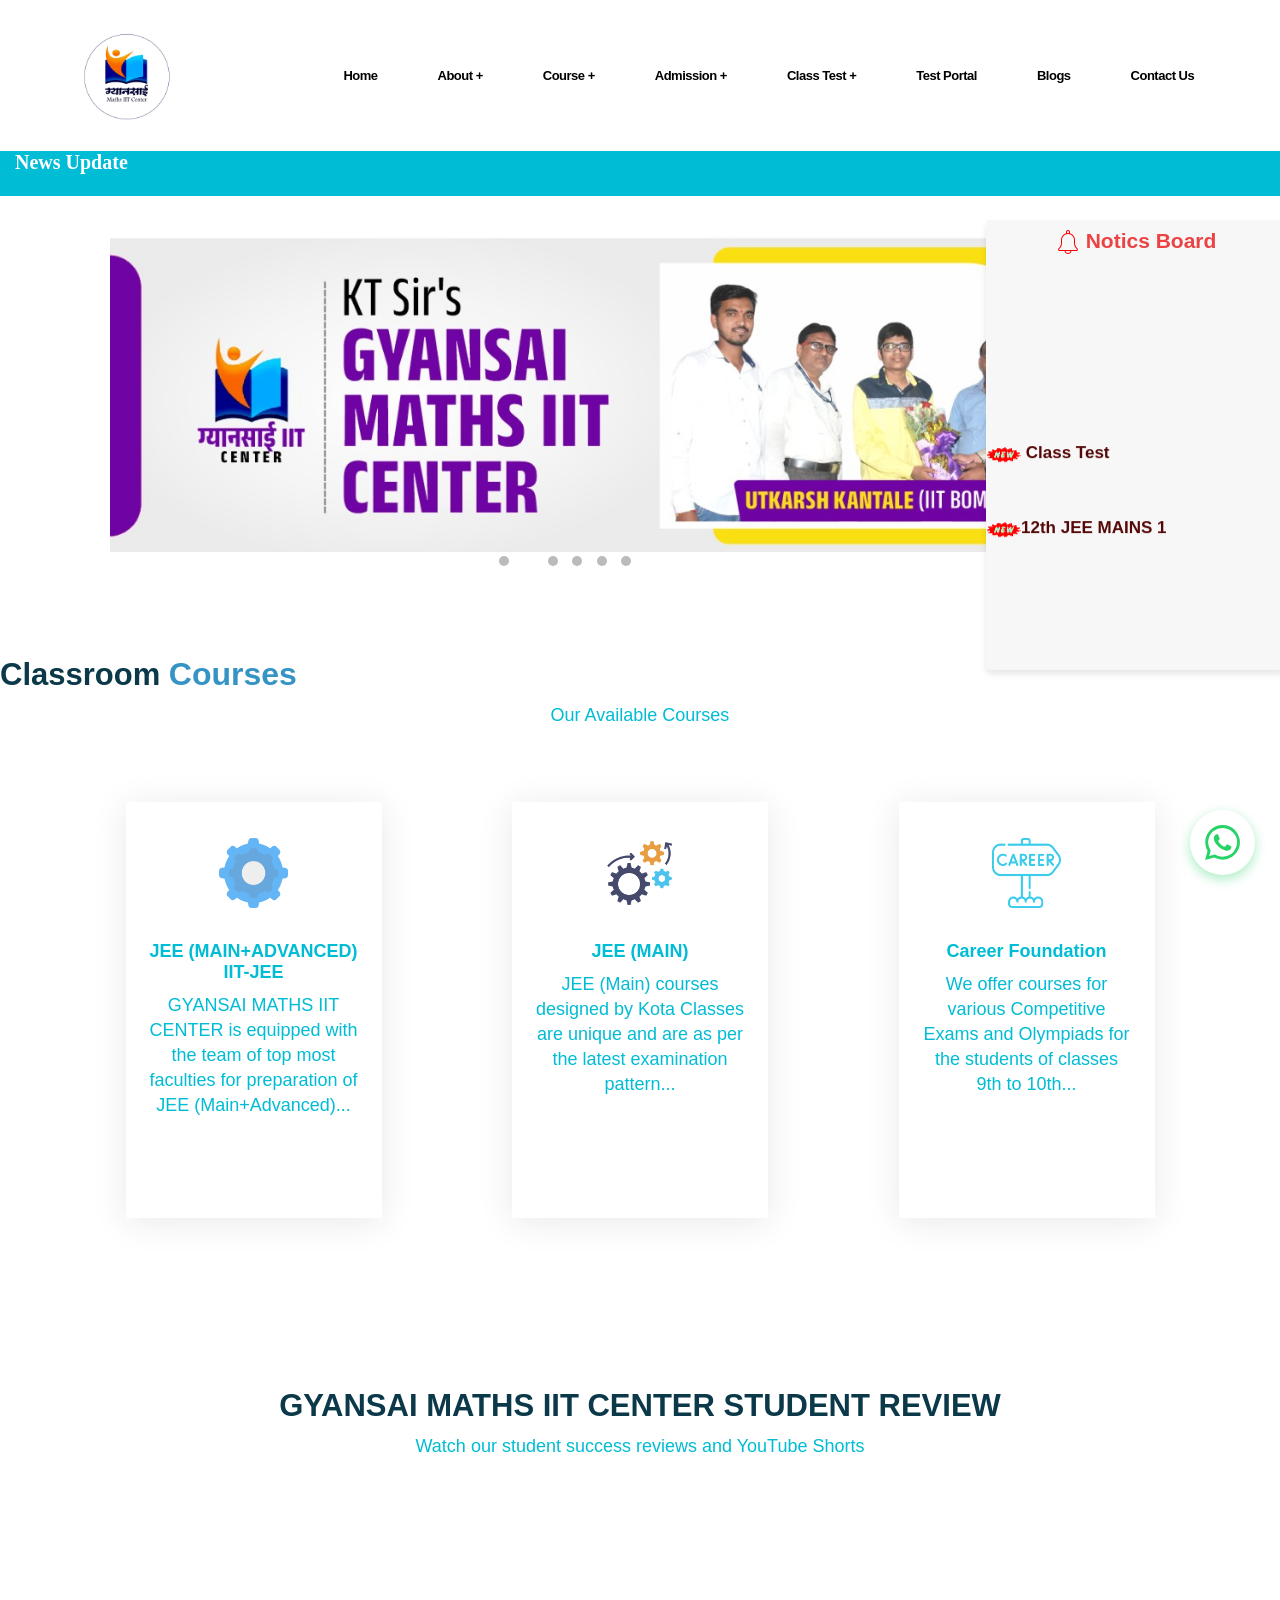
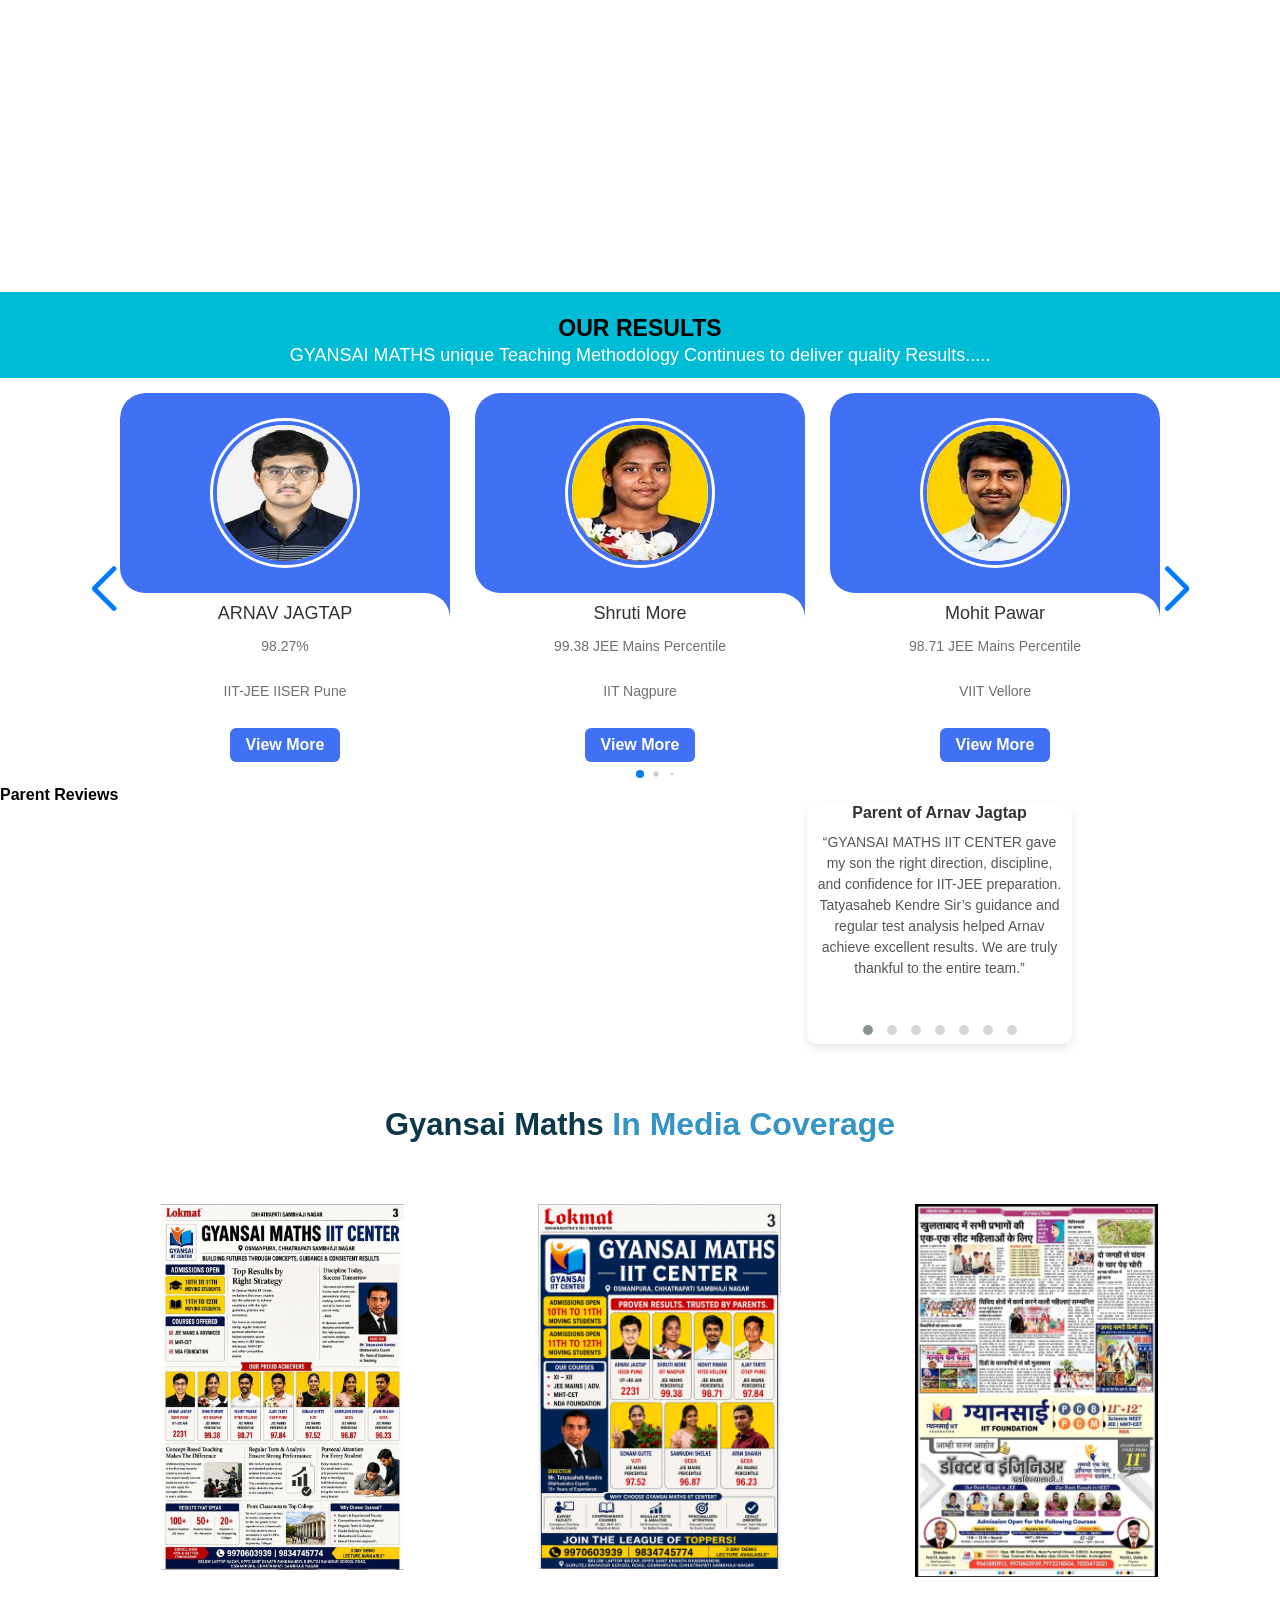
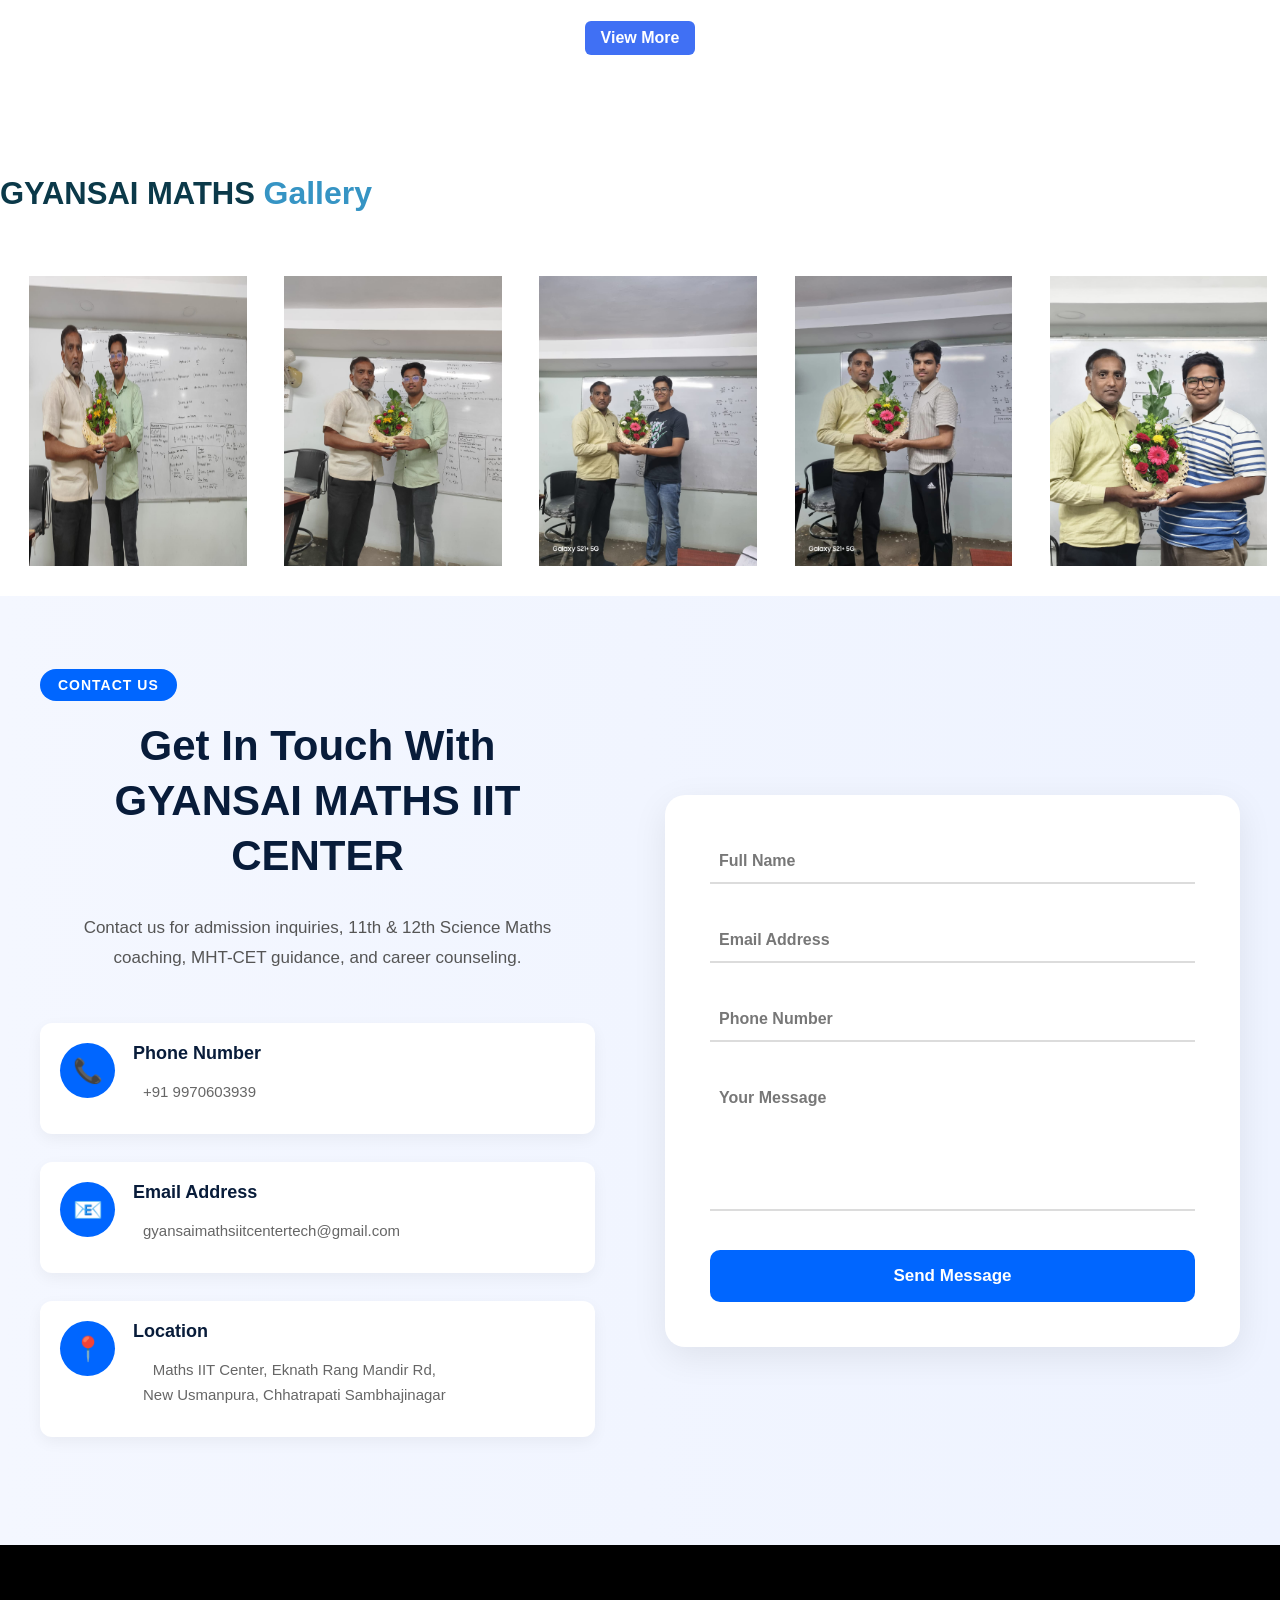
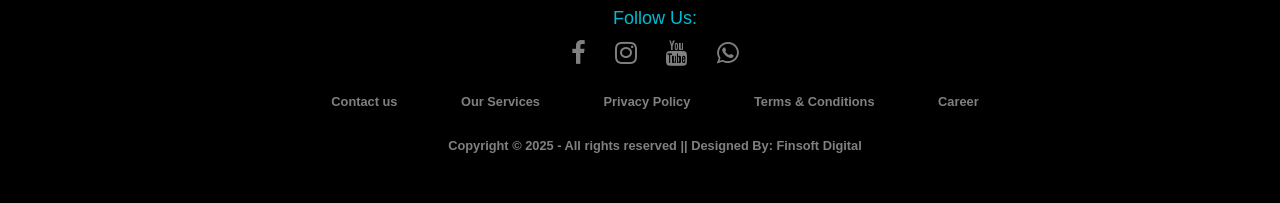
==== index.htm @ 5a216577 "Update index.htm" ====
<!DOCTYPE html>
<html lang="en">
<head>
  <!-- Basic / Required -->
  <meta charset="UTF-8" />
  <meta name="viewport" content="width=device-width, initial-scale=1.0, maximum-scale=1.0, user-scalable=0" />
  <meta name="google-site-verification" content="2CaYsDk8-Gr6R-3lxFHpQ73_ZTXXw2xbwAYenx_ipnk" />
  <meta name="msvalidate.01" content="D093EA30893CB1E4CBF8F2EE8A40C4C0" />
 <!-- Google tag (gtag.js) -->
<script async src="https://www.googletagmanager.com/gtag/js?id=G-86LS93M0ZH"></script>
<script>
  window.dataLayer = window.dataLayer || [];
  function gtag(){dataLayer.push(arguments);}
  gtag('js', new Date());

  gtag('config', 'G-86LS93M0ZH');
</script>
 <title>Best IIT JEE Maths Classes in Usmanpura Aurangabad | GYANSAI MATHS IIT CENTER</title>

<meta name="description" content="GYANSAI MATHS IIT CENTER is the best IIT JEE Maths coaching institute in Usmanpura Aurangabad (Chhatrapati Sambhajinagar). Expert Maths coaching for 11th, 12th Science, JEE Main, JEE Advanced, MHT CET, CBSE & State Board students." />

<meta name="keywords" content="best maths classes near me, top maths coaching near me, best IIT JEE maths classes near me, IIT JEE maths coaching Aurangabad, IIT JEE maths coaching Chhatrapati Sambhajinagar, maths classes in Usmanpura, best maths institute in Usmanpura Aurangabad, maths coaching classes near me, maths tuition classes near me, JEE Main maths coaching Aurangabad, JEE Advanced maths coaching Aurangabad, MHT CET maths coaching Aurangabad, 11th science maths classes Aurangabad, 12th science maths classes Aurangabad, CBSE maths coaching Aurangabad, State Board maths coaching Aurangabad, engineering entrance maths classes near me, foundation maths classes Aurangabad, best maths faculty in Aurangabad, maths academy Usmanpura, IIT foundation classes Aurangabad, competitive exam maths coaching Aurangabad, top rated maths classes Aurangabad, maths coaching for JEE near me, maths problem solving classes Aurangabad, online maths coaching Aurangabad, offline maths coaching Usmanpura, best coaching for IIT JEE maths, affordable maths coaching Aurangabad, expert maths teachers Aurangabad, GYANSAI MATHS IIT CENTER" />

<meta name="robots" content="index, follow" />

<meta name="author" content="GYANSAI MATHS IIT CENTER" />

<meta property="og:title" content="Best IIT JEE Maths Classes in Usmanpura Aurangabad | GYANSAI MATHS IIT CENTER" />

<meta property="og:description" content="Join GYANSAI MATHS IIT CENTER for IIT JEE, JEE Main, JEE Advanced, MHT CET, 11th & 12th Science Maths coaching in Aurangabad." />

<meta property="og:type" content="website" />

<meta property="og:url" content="https://gyansaimathsiitcenter.co.in/" />
  

<link rel="canonical" href="https://gyansaimathsiitcenter.co.in/" />
  <!-- Geo -->
  <meta name="geo.region" content="IN-MH" />
  <meta name="geo.placename" content="Chhatrapati Sambhajinagar, Aurangabad, Maharashtra" />
  <meta name="geo.position" content="19.8762;75.3433" />
  <meta name="ICBM" content="19.8762, 75.3433" />

  <!-- Open Graph -->
  <meta property="og:title" content="IIT JEE Coaching Aurangabad | GYANSAI MATHS IIT CENTER" />
  <meta property="og:description" content="IIT-JEE,  and Maths coaching for 11th and 12th students in Chhatrapati Sambhajinagar (Aurangabad)." />
  <meta property="og:image" content="https://gyansaimathsiitcenter.co.in/sai.jpeg" />
  <meta property="og:url" content="https://gyansaimathsiitcenter.co.in/" />
  <meta property="og:type" content="website" />

  <!-- Twitter Card -->
  <meta name="twitter:card" content="summary_large_image" />
  <meta name="twitter:title" content="IIT JEE Coaching Aurangabad | GYANSAI MATHS IIT CENTER" />
  <meta name="twitter:description" content="IIT-JEE, and Maths coaching for 11th and 12th students in Chhatrapati Sambhajinagar (Aurangabad)." />
  <meta name="twitter:image" content="https://gyansaimathsiitcenter.co.in/sai.jpeg" />

  <!-- Favicons & CSS -->
  <link rel="shortcut icon" type="image/x-icon" href="sai.jpeg" />
  <link rel="stylesheet" href="style.css" />
  <link rel="stylesheet" href="mediaquries.css" />

  <!-- Fonts -->
  <link rel="preconnect" href="https://fonts.googleapis.com" />
  <link rel="preconnect" href="https://fonts.gstatic.com" crossorigin />
  <link href="https://fonts.googleapis.com/css2?family=Montserrat&display=swap" rel="stylesheet" />

  <!-- Swiper CSS -->
  <link rel="stylesheet" href="https://cdn.jsdelivr.net/npm/swiper@11/swiper-bundle.min.css" />

  <!-- Owl Carousel CSS -->
  <link rel="stylesheet" href="https://cdnjs.cloudflare.com/ajax/libs/OwlCarousel2/2.3.4/assets/owl.carousel.min.css" />
  <link rel="stylesheet" href="https://cdnjs.cloudflare.com/ajax/libs/OwlCarousel2/2.3.4/assets/owl.theme.default.min.css" />

  <!-- Font Awesome -->
  <link rel="stylesheet" href="https://cdnjs.cloudflare.com/ajax/libs/font-awesome/4.7.0/css/font-awesome.min.css" />

  <!-- Extra Google fonts -->
  <link rel="preconnect" href="https://fonts.gstatic.com" />
  <link href="https://fonts.googleapis.com/css2?family=Fredoka+One&family=Play&display=swap" rel="stylesheet" />
</head>  <!-- Structured Data -->
  <script type="application/ld+json">
  {
    "@context": "https://schema.org",
    "@type": "EducationalOrganization",
    "name": "GYANSAI MATHS IIT CENTER",
    "url": "https://gyansaimathsiitcenter.co.in/",
    "logo": "https://gyansaimathsiitcenter.co.in/sai.jpeg",
    "image": "https://gyansaimathsiitcenter.co.in/sai.jpeg",
    "telephone": "+91-9970603939",
    "email": "gyansaimathsiitcentertech@gmail.com",
    "address": {
      "@type": "PostalAddress",
      "streetAddress": "Maths IIT Center, Eknath Rang Mandir Rd, opp. Sant, below Laptop Bazar, New Usmanpura",
      "addressLocality": "Chhatrapati Sambhajinagar",
      "addressRegion": "Maharashtra",
      "postalCode": "431001",
      "addressCountry": "IN"
    },
    "areaServed": "Chhatrapati Sambhajinagar, Aurangabad, Maharashtra"
  }
  </script>

  <script type="application/ld+json">
  {
    "@context": "https://schema.org",
    "@type": "FAQPage",
    "mainEntity": [
      {
        "@type": "Question",
        "name": "Which is the best IIT JEE coaching in Aurangabad?",
        "acceptedAnswer": {
          "@type": "Answer",
          "text": "GYANSAI MATHS IIT CENTER offers IIT-JEE coaching for students in Chhatrapati Sambhajinagar (Aurangabad)."
        }
      },
      {
        "@type": "Question",
        "name": "Do you provide coaching for 11th and 12th maths?",
        "acceptedAnswer": {
          "@type": "Answer",
          "text": "Yes, we provide coaching for 11th and 12th science students, including Maths and entrance exam preparation."
        }
      }
    ]
  }
  </script>

<style>
    .whatsapp-float {
      position: fixed;
      bottom: 20px;
      right: 20px;
      width: 60px;
      height: 60px;
      background: #25D366;
      border-radius: 50%;
      box-shadow: 0 4px 12px rgba(37, 211, 102, 0.4);
      z-index: 9999;
      display: flex;
      align-items: center;
      justify-content: center;
      text-decoration: none;
      transition: all 0.3s ease;
    }
    .whatsapp-float:hover {
      transform: scale(1.1);
      box-shadow: 0 6px 20px rgba(37, 211, 102, 0.6);
      bottom: 22px;
      right: 22px;
    }
    .whatsapp-float svg {
      width: 32px;
      height: 32px;
      fill: white;
    }
    @media (max-width: 480px) {
      .whatsapp-float { width: 55px; height: 55px; bottom: 15px; right: 15px; }
      .whatsapp-float svg { width: 28px; height: 28px; }
    }
    @media (max-width: 768px) {
      .whatsapp-float { width: 58px; height: 58px; bottom: 18px; right: 18px; }
    }
    @media (min-width: 1025px) {
      .whatsapp-float { width: 65px; height: 65px; bottom: 25px; right: 25px; }
      .whatsapp-float svg { width: 35px; height: 35px; }
    }
  </style>
</head>

<body>
  <a href="https://wa.me/919970603939?text=Hello%20I%20want%20details%20about%20GYANSAI%20Maths%20IIT%20Center"
     class="whatsapp-float"
     target="_blank"
     rel="noopener noreferrer">
    <svg id="Layer_1" data-name="Layer 1" xmlns="http://www.w3.org/2000/svg" viewBox="0 0 240 241.19">
      <defs>
        <style>.cls-1{fill:#25d366;fill-rule:evenodd;}</style>
      </defs>
      <title>whatsapp-color</title>
      <path class="cls-1" d="M205,35.05A118.61,118.61,0,0,0,120.46,0C54.6,0,1,53.61,1,119.51a119.5,119.5,0,0,0,16,59.74L0,241.19l63.36-16.63a119.43,119.43,0,0,0,57.08,14.57h0A119.54,119.54,0,0,0,205,35.07v0ZM120.5,219A99.18,99.18,0,0,1,69.91,205.1l-3.64-2.17-37.6,9.85,10-36.65-2.35-3.76A99.37,99.37,0,0,1,190.79,49.27,99.43,99.43,0,0,1,120.49,219ZM175,144.54c-3-1.51-17.67-8.71-20.39-9.71s-4.72-1.51-6.75,1.51-7.72,9.71-9.46,11.72-3.49,2.27-6.45.76-12.63-4.66-24-14.84A91.1,91.1,0,0,1,91.25,113.3c-1.75-3-.19-4.61,1.33-6.07s3-3.48,4.47-5.23a19.65,19.65,0,0,0,3-5,5.51,5.51,0,0,0-.24-5.23C99,90.27,93,75.57,90.6,69.58s-4.89-5-6.73-5.14-3.73-.09-5.7-.09a11,11,0,0,0-8,3.73C67.48,71.05,59.75,78.3,59.75,93s10.69,28.88,12.19,30.9S93,156.07,123,169c7.12,3.06,12.68,4.9,17,6.32a41.18,41.18,0,0,0,18.8,1.17c5.74-.84,17.66-7.21,20.17-14.18s2.5-13,1.75-14.19-2.69-2.06-5.7-3.59l0,0Z"/>
    </svg>
  </a>


  <section class="header">
    <nav class="nav-container">
      <a href="https://gyansaimathsiitcenter.co.in/">
        <img src="sai.jpeg" width="100" height="100" alt="GYANSAI MATHS IIT CENTER Logo" />
      </a>

      <button class="hamburger" id="hamburgerBtn" aria-label="Open menu">☰</button>

      <ul class="nav-list" id="navList">
        <li><a href="index.htm">Home</a></li>
        <li class="dropdown">
          <a href="#" class="dropbtn">About +</a>
          <ul class="dropdown-content">
            <li><a href="About.htm">About Us</a></li>
            <li><a href="founder.htm">Founder's Message</a></li>
          </ul>
        </li>
        <li class="dropdown">
          <a href="#" class="dropbtn">Course +</a>
          <ul class="dropdown-content">
            <li><a href="engg.htm">Engineer</a></li>
           
            <li><a href="carrer.htm">Career Foundation</a></li>
          </ul>
        </li>
        <li class="dropdown">
          <a href="#" class="dropbtn">Admission +</a>
          <ul class="dropdown-content">
            
            <li><a href="#">Admission Procedure</a></li>
            <li><a href="#">Online Application Form</a></li>
          </ul>
        </li>
        <li class="dropdown">
          <a href="#" class="dropbtn">Class Test +</a>
          <ul class="dropdown-content">
           
            <li><a href="https://nta.ac.in/Quiz">NTA Mock Test</a></li>
            <li><a href="https://www.mockers.in/exam/jee-main-mock-test">JEE Mock Test</a></li>
            <li><a href="https://www.mockers.in/exam/"> Mock Test</a></li>
          </ul>
        </li>
        <li class="dropdown">
          <a href="mock.htm" class="dropbtn">Test Portal </a>
        <ul class="dropdown-content">
          </ul>
        </li>
        <li><a href="blog.html">Blogs</a></li>
        <li><a href="Contact.htm">Contact Us</a></li>
      </ul>
    </nav>
  </section>

  <style>
    ul, ol {
      list-style: none;
      padding-left: 0;
      margin: 0;
    }
    .nav-list li::marker,
    .dropdown-content li::marker {
      content: none;
    }
    .dropdown-content li {
      margin: 5px 0;
    }
    .nav-container {
      display: flex;
      align-items: center;
      justify-content: space-between;
    }
    .nav-list {
      display: flex;
      list-style: none;
      gap: 20px;
    }
    .nav-list li a {
      text-decoration: none;
      color: #000;
    }
    .dropdown-content {
      display: none;
      position: absolute;
      list-style: none;
      background: #fff;
      margin-top: 5px;
      padding: 10px;
      box-shadow: 0 2px 5px rgba(0,0,0,0.2);
    }
    .dropdown:hover .dropdown-content {
      display: block;
    }
    .hamburger {
      display: none;
      font-size: 28px;
      background: none;
      border: none;
      cursor: pointer;
    }
    @media (max-width: 900px) {
      .nav-list {
        position: fixed;
        top: 0;
        right: -300px;
        height: 101%;
        width: 210px;
        background: rgba(53, 200, 226, 0.8);
        backdrop-filter: blur(10px);
        flex-direction: column;
        padding: 50px 20px;
        gap: 15px;
        transition: right 0.3s ease;
        z-index: 999;
      }
      .nav-list.open {
        right: 0;
      }
      .hamburger {
        display: block;
      }
      .dropdown-content {
        position: static;
        box-shadow: none;
        padding-left: 15px;
        background: transparent;
      }
      .dropdown > a::after {
        content: ' ?';
        font-size: 12px;
      }
    }
  </style>

  <script>
    const navList = document.getElementById('navList');
    const hamburgerBtn = document.getElementById('hamburgerBtn');
    hamburgerBtn.addEventListener('click', () => {
      navList.classList.toggle('open');
    });
    document.addEventListener('click', function(e){
      if (!navList.contains(e.target) && !hamburgerBtn.contains(e.target)) {
        navList.classList.remove('open');
      }
    });
  </script>

  <div class="top-header">
    <div class="container">
      <div class="width-1">
        <b class="news-list">News Update</b>
        <marquee class="quote" onmouseout="start()" onmousemove="stop()">
          
          <img src="index.gif" alt="" />
          <a href="#" target="_blank" style="color: white;">Admission Open 2026</a>
          <img src="index.gif" alt="" />
          <img src="index.gif" alt="" />
          <a href="#" target="_blank" style="color: white;">Exam Registration 2026</a>
          <img src="index.gif" alt="" />
        </marquee>
      </div>
    </div>
  </div>

  <div class="slideshow-container">
    <div class="mySlides fade">
      <div class="numbertext"></div>
      <img src="1.jpeg" style="width: 100%;" alt="" />
    </div>
    <div class="mySlides fade">
      <div class="numbertext"></div>
      <img src="2.jpeg" style="width: 150%;" alt="" />
    </div>
    <div class="mySlides fade">
      <div class="numbertext"></div>
      <img src="WhatsApp Image 2026-05-02 at 10.20.27 PM.jpeg" style="width:50%; display:block; margin:auto;" alt="" />
    </div>
    <div class="mySlides fade">
      <div class="numbertext"></div>
      <img src="WhatsApp Image 2026-05-02 at 10.20.27 PM (1).jpeg" style="width:50%; display:block; margin:auto;" alt="" />
    </div>
    <div class="mySlides fade">
      <div class="numbertext"></div>
      <img src="WhatsApp Image 2026-05-02 at 10.20.27 PM (2).jpeg" style="width:50%; display:block; margin:auto;" alt="" />
    </div>
    <div class="mySlides fade">
      <div class="numbertext"></div>
      <img src="WhatsApp Image 2026-05-02 at 10.20.28 PM (1).jpeg" style="width:50%; display:block; margin:auto;" alt="" />
    </div>

    <div style="text-align:center">
      <span class="dot"></span>
      <span class="dot"></span>
      <span class="dot"></span>
      <span class="dot"></span>
      <span class="dot"></span>
      <span class="dot"></span>
    </div>
  </div>

  <div class="width-100"></div>
  <div class="notices-board">
    <div class="heading-sect">
      <h3 class="head-title"><img src="001-bell.png" alt="" /> Notics Board</h3>
    </div>
    <marquee width="100%" direction="up" height="320px" onmouseout="start()" onmousemove="stop()">
      <ul class="notices-board-ul">
        <li><img src="index.gif" alt="" /><a href="#"> Class Test</a></li>
        <li><img src="index.gif" alt="" /><a href="#">12th JEE MAINS 1</a></li>
        <li><img src="index.gif" alt="" /><a href="#">JEE Main Practices Test</a></li>
        <li><img src="index.gif" alt="" /><a href="#">JEE Advances Practices Test</a></li>
        <li><img src="index.gif" alt="" /><a href="#">JEE Main/Advanced</a></li>
        <li><img src="index.gif" alt="" /><a href="#">JEE 11th</a></li>
        <li><img src="index.gif" alt="" /><a href="#">JEE 12th</a></li>
      </ul>
    </marquee>
  </div>

  <h1>Classroom <span class="cs-text">Courses</span></h1>
  <p>Our Available Courses</p>

  <div class="row">
    <div class="course-col">
      <img src="setting.png" class="center" alt="" />
      <h2>JEE (MAIN+ADVANCED) IIT-JEE</h2>
      <p>GYANSAI MATHS IIT CENTER is equipped with the team of top most faculties for preparation of JEE (Main+Advanced)...</p>
    </div>
    <div class="course-col">
      <img src="engineering.png" class="center" alt="" />
      <h2>JEE (MAIN)</h2>
      <p>JEE (Main) courses designed by Kota Classes are unique and are as per the latest examination pattern...</p>
    </div>
    <div class="course-col">
      <img src="career.png" class="center" alt="" />
      <h2>Career Foundation</h2>
      <p>We offer courses for various Competitive Exams and Olympiads for the students of classes 9th to 10th...</p>
    </div>
  </div>

 <section class="Campus">
  <h1>GYANSAI MATHS IIT CENTER STUDENT REVIEW</h1>
  <p>Watch our student success reviews and YouTube Shorts</p>

  <div class="row">

    <!-- SHORT 1 -->
    <div class="Campus-col">
      <iframe 
        width="100%" 
        height="315"
        src="https://www.youtube.com/embed/iEl-izaMYNY"
        title="Student Review Video"
        frameborder="0"
        allow="accelerometer; autoplay; clipboard-write; encrypted-media; gyroscope; picture-in-picture; web-share"
        allowfullscreen>
      </iframe>
    </div>

    <!-- SHORT 2 -->
    <div class="Campus-col">
      <iframe 
        width="100%" 
        height="315"
        src="https://youtube.com/embed/uFzOa2157rU?feature=share"
        title="Student Review Video"
        frameborder="0"
        allow="accelerometer; autoplay; clipboard-write; encrypted-media; gyroscope; picture-in-picture; web-share"
        allowfullscreen>
      </iframe>
    </div>

    <!-- SHORT 3 -->
    <div class="Campus-col">
      <iframe 
        width="100%" 
        height="315"
        src="https://youtube.com/embed/wJRW0K-BycM?feature=share"
        title="Student Review Video"
        frameborder="0"
        allow="accelerometer; autoplay; clipboard-write; encrypted-media; gyroscope; picture-in-picture; web-share"
        allowfullscreen>
      </iframe>
    </div>

   

  </div>
</section>
  <section class="Result">
    <b class="OUR-RESULT">OUR RESULTS</b>
    <p class="ass">GYANSAI MATHS unique Teaching Methodology Continues to deliver quality Results.....</p>
  </section>

  <section class="slider">
    <div class="slide-container swiper">
      <div class="slide-content">
        <div class="card-wrapper swiper-wrapper">
          <div class="card swiper-slide">
            <div class="image-content">
              <span class="overlay"></span>
              <div class="card-image">
                <img src="WhatsApp Image 2026-05-02 at 8.42.51 PM.jpeg" alt="" class="card-img" />
              </div>
            </div>
            <div class="card-content">
              <h2 class="name">ARNAV JAGTAP</h2>
              <p class="description">98.27%</p>
              <p class="description">IIT-JEE IISER Pune</p>
              <button class="button">View More</button>
            </div>
          </div>

          <div class="card swiper-slide">
            <div class="image-content">
              <span class="overlay"></span>
              <div class="card-image">
                <img src="WhatsApp Image 2026-05-06 at 9.57.47 AM (1).jpeg" alt="" class="card-img" />
              </div>
            </div>
            <div class="card-content">
              <h2 class="name">Shruti More</h2>
              <p class="description">99.38 JEE Mains Percentile</p>
              <p class="description">IIT Nagpure</p>
              <button class="button">View More</button>
            </div>
          </div>

          <div class="card swiper-slide">
            <div class="image-content">
              <span class="overlay"></span>
              <div class="card-image">
                <img src="mo.jpeg" alt="" class="card-img" />
              </div>
            </div>
            <div class="card-content">
              <h2 class="name">Mohit Pawar </h2>
              <p class="description">98.71 JEE Mains Percentile</p>
              <p class="description">VIIT Vellore</p>
              <button class="button">View More</button>
            </div>
          </div>

          <div class="card swiper-slide">
            <div class="image-content">
              <span class="overlay"></span>
              <div class="card-image">
                <img src="at.jpeg" alt="" class="card-img" />
              </div>
            </div>
            <div class="card-content">
              <h2 class="name">Ajay Terte</h2>
              <p class="description">97.84 JEE Mains Percentile</p>
              <p class="description">COEP-Pune</p>
              <button class="button">View More</button>
            </div>
          </div>

          <div class="card swiper-slide">
            <div class="image-content">
              <span class="overlay"></span>
              <div class="card-image">
                <img src="sg.jpeg" alt="" class="card-img" />
              </div>
            </div>
            <div class="card-content">
              <h2 class="name">Sonam Gutte</h2>
              <p class="description">97.52 JEE Mains Percentile</p>
              <p class="description">VJIT.</p>
              <button class="button">View More</button>
            </div>
          </div>

          <div class="card swiper-slide">
            <div class="image-content">
              <span class="overlay"></span>
              <div class="card-image">
                <img src="ss.jpeg" alt="" class="card-img" />
              </div>
            </div>
            <div class="card-content">
              <h2 class="name">Samrudhi Shelke</h2>
              <p class="description">96.87 JEE Mains Percentile</p>
              <p class="description">GECA.</p>
              <button class="button">View More</button>
            </div>
          </div>

          <div class="card swiper-slide">
            <div class="image-content">
              <span class="overlay"></span>
              <div class="card-image">
                <img src="AS.jpeg" alt="" class="card-img" />
              </div>
            </div>
            <div class="card-content">
              <h2 class="name">Ayan Shaikh</h2>
              <p class="description">96.23 JEE Mains Percentile</p>
              <p class="description">GCEA.</p>
              <button class="button">View More</button>
            </div>
          </div>

          
        </div>
      </div>
      <div class="swiper-button-next swiper-navBtn"></div>
      <div class="swiper-button-prev swiper-navBtn"></div>
      <div class="swiper-pagination"></div>
    </div>
  </section>

 <section class="testimonals">
  <b>Parent Reviews</b>

  <div class="testimonial-container">
    <div id="testimonial-slider" class="owl-carousel owl-theme">

      <div class="testimonial">
        <h3>Parent of Arnav Jagtap</h3>
        <p>
          “GYANSAI MATHS IIT CENTER gave my son the right direction, discipline, and confidence for IIT-JEE preparation. Tatyasaheb Kendre Sir’s guidance and regular test analysis helped Arnav achieve excellent results. We are truly thankful to the entire team.”
        </p>
      </div>

      <div class="testimonial">
        <h3>Parent of Shruti More</h3>
        <p>
          “The teaching quality at GYANSAI MATHS IIT CENTER is outstanding. Shruti improved her concepts and problem-solving skills tremendously under expert mentorship. Personalized attention and motivation made a huge difference in her success.”
        </p>
      </div>

      <div class="testimonial">
        <h3>Parent of Mohit Pawar</h3>
        <p>
          “We are very happy with the dedication and support provided by the institute. Regular practice sessions, doubt-solving, and disciplined preparation helped Mohit perform confidently in competitive exams.”
        </p>
      </div>

      <div class="testimonial">
        <h3>Parent of Ajay Tarte</h3>
        <p>
          “GYANSAI MATHS IIT CENTER maintains a perfect academic environment for serious students. The faculty focuses on conceptual learning and continuous improvement. Ajay’s success became possible because of proper guidance and consistent encouragement.”
        </p>
      </div>

      <div class="testimonial">
        <h3>Parent of Sonam Gutte</h3>
        <p>
          “The institute not only teaches academics but also builds confidence in students. The regular tests, performance tracking, and personal mentoring helped Sonam achieve her goals. We highly recommend GYANSAI MATHS IIT CENTER.”
        </p>
      </div>

      <div class="testimonial">
        <h3>Parent of Samrudhi Shelke</h3>
        <p>
          “We are grateful to Tatyasaheb Kendre Sir and the faculty team for their continuous support. The structured study plan and quality teaching helped Samrudhi improve significantly and secure an excellent percentile.”
        </p>
      </div>

      <div class="testimonial">
        <h3>Parent of Ayan Shaikh</h3>
        <p>
          “Excellent teaching methodology and disciplined preparation are the biggest strengths of GYANSAI MATHS IIT CENTER. The institute constantly motivated Ayan and helped him stay focused throughout his JEE preparation journey.”
        </p>
      </div>

    </div>
  </div>
</section>

  <section class="Media">
    <h1>Gyansai Maths <span class="cs-text">In Media Coverage</span></h1>
    <div class="row">
      <div class="Media-col"><img src="MEDIA.jpeg" alt="" /><div class="layer"></div></div>
      <div class="Media-col"><img src="MEDIA2.jpeg" alt="" /><div class="layer"></div></div>
      <div class="Media-col"><img src="WhatsApp Image 2026-05-06 at 11.00.35 AM.jpeg" alt="" /><div class="layer"></div></div>
 
    </div>
    <a href="media.html"><button class="button">View More</button></a>
  </section>

  <section class="Gallery">
    <h1>GYANSAI MATHS <span class="cs-text">Gallery</span></h1>
    <div class="row">
      <div class="Media-col-lo"><img src="m1 (1).jpeg" alt="" /><div class="layer"></div></div>
      <div class="Media-col-lo"><img src="m1 (2).jpeg" alt="" /><div class="layer"></div></div>
      <div class="Media-col-lo"><img src="m1 (3).jpeg" alt="" /><div class="layer"></div></div>
      <div class="Media-col-lo"><img src="m1 (4).jpeg" alt="" /><div class="layer"></div></div>
      <div class="Media-col-lo"><img src="m1 (5).jpeg" alt="" /><div class="layer"></div></div>
    </div>

  </section>

<!-- ================= CONTACT US SECTION START ================= -->

<section class="contact-section">
  <div class="contact-container">

    <!-- LEFT SIDE -->
    <div class="contact-left">
      <span class="contact-tag">CONTACT US</span>

      <h2>Get In Touch With <br> GYANSAI MATHS IIT CENTER</h2>

      <p>
        Contact us for admission inquiries,
        11th & 12th Science Maths coaching,
        MHT-CET guidance, and career counseling.
      </p>

      <div class="contact-details">

        <div class="detail-box">
          <div class="detail-icon">📞</div>
          <div>
            <h4>Phone Number</h4>
            <p>+91 9970603939</p>
          </div>
        </div>

        <div class="detail-box">
          <div class="detail-icon">📧</div>
          <div>
            <h4>Email Address</h4>
            <p>gyansaimathsiitcentertech@gmail.com</p>
          </div>
        </div>

        <div class="detail-box">
          <div class="detail-icon">📍</div>
          <div>
            <h4>Location</h4>
            <p>
              Maths IIT Center, Eknath Rang Mandir Rd,<br>
              New Usmanpura, Chhatrapati Sambhajinagar
            </p>
          </div>
        </div>

      </div>
    </div>

    <!-- RIGHT SIDE -->
    <div class="contact-right">

      <!-- UPDATED FORM -->
      <form id="contactForm">

        <div class="input-group">
          <input type="text" name="name" required>
          <label>Full Name</label>
        </div>

        <div class="input-group">
          <input type="email" name="email" required>
          <label>Email Address</label>
        </div>

        <div class="input-group">
          <input type="tel" name="phone" required>
          <label>Phone Number</label>
        </div>

        <div class="input-group">
          <textarea name="message" rows="6" required></textarea>
          <label>Your Message</label>
        </div>

        <button type="submit" class="contact-btn" id="submitBtn">
          Send Message
        </button>

      </form>

    </div>

  </div>
</section>

<!-- SUCCESS POPUP -->

<div id="successPopup" class="popup-success">
  <div class="popup-content">

    <div class="check-icon">✓</div>

    <h3>Message Sent Successfully!</h3>

    <p>
      Thank you for contacting
      GYANSAI MATHS IIT CENTER.
    </p>

    <button onclick="closePopup()">
      OK
    </button>

  </div>
</div>

<!-- ================= CONTACT US SECTION END ================= -->

<style>

/* ================= CONTACT SECTION ================= */

.contact-section{
  width:100%;
  padding:80px 20px;
  background:linear-gradient(to right,#f4f7ff,#eef3ff);
  font-family:'Montserrat',sans-serif;
}

.contact-container{
  max-width:1200px;
  margin:auto;
  display:grid;
  grid-template-columns:1fr 1fr;
  gap:50px;
  align-items:center;
}

/* LEFT SIDE */

.contact-left{
  padding-right:20px;
}

.contact-tag{
  background:#0066ff;
  color:#fff;
  padding:8px 18px;
  border-radius:30px;
  font-size:14px;
  font-weight:600;
  letter-spacing:1px;
}

.contact-left h2{
  font-size:42px;
  color:#081c3a;
  margin-top:25px;
  margin-bottom:20px;
  line-height:1.3;
}

.contact-left p{
  color:#555;
  font-size:17px;
  line-height:30px;
}

.contact-details{
  margin-top:40px;
}

.detail-box{
  display:flex;
  align-items:flex-start;
  gap:18px;
  margin-bottom:28px;
  background:#fff;
  padding:20px;
  border-radius:12px;
  box-shadow:0 5px 15px rgba(0,0,0,0.05);
  transition:0.3s;
}

.detail-box:hover{
  transform:translateY(-5px);
}

.detail-icon{
  width:55px;
  height:55px;
  min-width:55px;
  background:#0066ff;
  color:#fff;
  border-radius:50%;
  display:flex;
  align-items:center;
  justify-content:center;
  font-size:24px;
}

.detail-box h4{
  font-size:18px;
  margin-bottom:5px;
  color:#081c3a;
}

.detail-box p{
  font-size:15px;
  line-height:25px;
  color:#666;
}

/* RIGHT SIDE */

.contact-right{
  background:#fff;
  padding:45px;
  border-radius:20px;
  box-shadow:0 10px 35px rgba(0,0,0,0.08);
}

/* INPUT */

.input-group{
  position:relative;
  margin-bottom:35px;
}

.input-group input,
.input-group textarea{
  width:100%;
  border:none;
  border-bottom:2px solid #dcdcdc;
  outline:none;
  background:transparent;
  font-size:16px;
  padding:12px 5px;
  transition:0.3s;
  color:#111;
  resize:none;
}

.input-group label{
  position:absolute;
  left:5px;
  top:12px;
  color:#777;
  transition:0.3s;
  pointer-events:none;
  background:#fff;
  padding:0 4px;
}

.input-group input:focus,
.input-group textarea:focus{
  border-color:#0066ff;
}

.input-group input:focus ~ label,
.input-group input:valid ~ label,
.input-group textarea:focus ~ label,
.input-group textarea:valid ~ label{
  top:-12px;
  font-size:13px;
  color:#0066ff;
}

/* BUTTON */

.contact-btn{
  width:100%;
  padding:16px;
  background:#0066ff;
  color:#fff;
  border:none;
  border-radius:10px;
  font-size:17px;
  font-weight:600;
  cursor:pointer;
  transition:0.3s;
}

.contact-btn:hover{
  background:#004ecc;
  transform:translateY(-2px);
  box-shadow:0 8px 20px rgba(0,102,255,0.3);
}

/* SUCCESS POPUP */

.popup-success{
  position:fixed;
  top:0;
  left:0;
  width:100%;
  height:100vh;
  background:rgba(0,0,0,0.6);
  display:none;
  align-items:center;
  justify-content:center;
  z-index:99999;
}

.popup-content{
  background:#fff;
  width:90%;
  max-width:400px;
  text-align:center;
  padding:35px 25px;
  border-radius:18px;
  animation:popupAnim 0.3s ease;
}

.check-icon{
  width:80px;
  height:80px;
  background:#28a745;
  color:#fff;
  border-radius:50%;
  display:flex;
  align-items:center;
  justify-content:center;
  font-size:40px;
  margin:0 auto 20px;
}

.popup-content h3{
  font-size:28px;
  color:#081c3a;
  margin-bottom:10px;
}

.popup-content p{
  color:#666;
  margin-bottom:25px;
  line-height:26px;
}

.popup-content button{
  background:#0066ff;
  color:#fff;
  border:none;
  padding:12px 30px;
  border-radius:8px;
  cursor:pointer;
  font-size:16px;
}

.popup-content button:hover{
  background:#004ecc;
}

@keyframes popupAnim{
  from{
    transform:scale(0.7);
    opacity:0;
  }
  to{
    transform:scale(1);
    opacity:1;
  }
}

/* MOBILE RESPONSIVE */

@media(max-width:991px){

  .contact-container{
    grid-template-columns:1fr;
  }

  .contact-left{
    text-align:center;
    padding-right:0;
  }

  .contact-left h2{
    font-size:34px;
  }

  .detail-box{
    text-align:left;
  }
}

@media(max-width:600px){

  .contact-section{
    padding:60px 15px;
  }

  .contact-left h2{
    font-size:28px;
  }

  .contact-right{
    padding:30px 20px;
  }

  .detail-box{
    flex-direction:column;
    align-items:flex-start;
  }

  .detail-icon{
    width:50px;
    height:50px;
    font-size:20px;
  }

}

/* ================= FORM SCRIPT ================= */

</style>

<script>

const form = document.getElementById("contactForm");
const popup = document.getElementById("successPopup");
const submitBtn = document.getElementById("submitBtn");

form.addEventListener("submit", async function(e){

  e.preventDefault();

  submitBtn.innerHTML = "Sending...";
  submitBtn.disabled = true;

  const formData = new FormData(form);

  try{

    const response = await fetch("https://formbold.com/s/oeKkg", {
      method: "POST",
      body: formData
    });

    if(response.ok){

      popup.style.display = "flex";

      form.reset();

    } else {

      alert("Something went wrong!");

    }

  } catch(error){

    alert("Error submitting form!");

  }

  submitBtn.innerHTML = "Send Message";
  submitBtn.disabled = false;

});

function closePopup(){

  popup.style.display = "none";

}

</script>

 
    <div class="footer">
      <div class="row-w">
        <p>Follow Us:</p>
        <a href="https://www.facebook.com/profile.php?id=61572813233327"><i class="fa fa-facebook"></i></a>
        <a href="https://www.instagram.com/gyansai_iit_center/?hl=en"><i class="fa fa-instagram"></i></a>
        <a href="https://www.youtube.com/@gyansaimaths"><i class="fa fa-youtube"></i></a>
        <a href="919970603939"><i class="fa fa-whatsapp "></i></a>
      </div>
      <div class="row-w">
        <ul>
          <li><a href="#">Contact us</a></li>
          <li><a href="#">Our Services</a></li>
          <li><a href="#">Privacy Policy</a></li>
          <li><a href="#">Terms & Conditions</a></li>
          <li><a href="#">Career</a></li>
        </ul>
      </div>
      <div class="row-w">
        Copyright &copy; 2025 - All rights reserved || Designed By: Finsoft Digital
      </div>
    </div>
  </footer>

  <script>
    let slideIndex = 0;
    function showSlides() {
      const slides = document.getElementsByClassName("mySlides");
      const dots = document.getElementsByClassName("dot");

      for (let i = 0; i < slides.length; i++) slides[i].style.display = "none";
      slideIndex++;
      if (slideIndex > slides.length) slideIndex = 1;
      for (let i = 0; i < dots.length; i++) dots[i].className = dots[i].className.replace(" active", "");
      slides[slideIndex - 1].style.display = "block";
      if (dots[slideIndex - 1]) dots[slideIndex - 1].className += " active";
    }
    showSlides();
    setInterval(showSlides, 2000);
  </script>

  

  <script src="https://code.jquery.com/jquery-3.6.0.min.js"></script>
  <script src="https://cdnjs.cloudflare.com/ajax/libs/OwlCarousel2/2.3.4/owl.carousel.min.js"></script>
  <script>
    $(document).ready(function(){
      $('#testimonial-slider').owlCarousel({
        items:1,
        loop:true,
        autoplay:true,
        autoplayTimeout:5000,
        autoplayHoverPause:false,
        pagination:false,
        navigation:true,
        navText:["",""],
        slideSpeed:1000
      });
    });
  </script>

  <script src="https://cdn.jsdelivr.net/npm/swiper@11/swiper-bundle.min.js"></script>
  <script src="DION.js"></script>

  <script>
    document.getElementById('contact-form')?.addEventListener('submit', function(event) {
      event.preventDefault();
      const formData = new FormData(this);
      const data = {};
      formData.forEach((value, key) => { data[key] = value; });

      fetch('YOUR_GOOGLE_APPS_SCRIPT_URL', {
        method: 'POST',
        body: JSON.stringify(data),
        headers: { 'Content-Type': 'application/json' }
      })
      .then(response => response.json())
      .then(() => {
        document.getElementById('response-message').innerText = 'Your message has been sent successfully!';
        document.getElementById('contact-form').reset();
      })
      .catch(() => {
        document.getElementById('response-message').innerText = 'There was an error sending your message.';
      });
    });
  </script>
</body>
</html>
---- style.css ----
html, body {
  max-width: 135%!important;
  overflow-X: hidden!important;

}
*{
    margin: 0;
    padding: 0;
    font-family: 'Poppins',sans-serif;
    font-weight: 600;
}
.montserrat{
  font-family: "Montserrat", serif;
  font-optical-sizing: auto;
  font-weight: 400;
  font-style: normal;
}

.header{
    min-height: 12vh;
    width: 100%;
    background-image: linear-gradient(rgba(4,9,30,0.7)rgba(4,9,30,0.7));
    background-position: center;
    background-size: cover;
    position: relative;
}

.navbar {
  display: flex;
  justify-content: center;
}

.nav-list {
  list-style: arabic-indic;
  margin: -27px;
  padding: 16px;
  display: flex;
  font-family: sans-serif;
  font-size: 13px;
  flex-wrap: wrap;
  align-items: center;
  flex-direction: row;
  align-content: stretch;
  margin-left: 66px;
  justify-content: flex-end;
  letter-spacing: -0.5px;
}


.nav-list li {
  position: relative;
}

.nav-list a {
  text-decoration: none;
  color: white;
  padding: 10px 20px;
  display: block;
}

.nav-list a:hover {
  background-color: white;
}

.dropdown-content {
  display: none;
  position: absolute;
  top: 98%;
  left: -8;
  background-color: white;
  list-style: none;
  margin: 0;
  padding: 0;
  min-width: 113px;
  z-index: 1000;
}

.dropdown-content li a {
  padding: 10px 15px;
  text-decoration: none;
  display: block;
}

.dropdown-content li a:hover {
  background-color: #bdb9b9;
}

.dropdown:hover .dropdown-content {
  display: block;
}
nav .bi{
  display: none;
}
.top-header{
    display: flex;
    background: #00bcd4;
    padding: -3% 6%;
    border-bottom: 1% solid #3131315e;
 }
 .news-list{
   font-weight: 6200;
   color: white;
   font-family: Cambria, Cochin, Georgia, Times, 'Times New Roman', serif;
   padding: 15px;
   font-size: 20px;
 }
 .quote{
    display: block;
    float: inline-start;
    font-size: 19px;
    color: #f7f7f7;
    width: 225%;

}
nav{
    display: flex;
    padding: 2% 6%;
    justify-content: center;
    align-items: center;
}
.dropdown{
  display: block;
  position: absolute;
}
nav .mrnu-btn i{
  color: #000000;
}
.nav-links{
    flex: 3;
    text-align: center;
}
.nav-links ul li{
    list-style: none;
    display: inline-block;
    padding: 0px 0px;
    position: relabtive;
}
.nav-links ul li a{
    color: #141414;
    text-decoration: none;
    font-size: 13px;
}
.nav-links ul li::after{
    content: '';
    width: 0%;
    height: 2px;
    background-color: rgb(0, 0, 0);
    display: block;
    margin: auto;
    transition: 0.5s;
}
.nav-links ul li:hover::after{
    width: 100%;
}
* {
  box-sizing: border-box;
}

body {
  font-family: Verdana, sans-serif;
  margin: 0;
  padding: 0;
}

.mySlides {
  display: none;
}

img {
  vertical-align: middle;
}

/* Slideshow container */
.slideshow-container {
  max-width: 950px;
  margin: 20px auto;
  padding: 20px;
  position: relative;
  margin-left: 90px;
  overflow: hidden;
}

/* Caption text */
.text {
  color: white;
  font-size: 15px;
  padding: 8px 12px;
  position: relative;
  bottom: 8px;
  width: 100%;
  text-align: center;
}

/* The dots/bullets/indicators */
.dot {
  height: 10px;
  width: 10px;
  margin: 0 5px;
  background-color: #bbb;
  border-radius: 50%;
  display: inline-block;
  transition: background-color 0.6s ease;
}

.active {
  background-color: #ffffff;
}

/* Fading animation */
.fade {
  animation-name: fade;
  animation-duration: 1.5s;
}

@keyframes fade {
  from {
    opacity: 0.4;
  }
  to {
    opacity: 1;
  }
}


    
  
    .notices-board {
        position: absolute; /* Fixes the position relative to the viewport */
        margin-left: 77%;
        margin-right: 10%;
        top: 220px; /* Adjust the distance from the top */
        width: 301px;
        height: 450px; /* Set the width of the notices board */
        background-color:  #f7f7f7; /* Background color */
        padding-top: 8px; /* Add padding */
        padding-bottom: 8px;
        border-radius: 5px; /* Rounded corners */
        box-shadow: 0 4px 6px rgba(0, 0, 0, 0.1); /* Optional shadow for better aesthetics */
        line-height: 26px;
    }
  
   
    .notices-board h3 {
        margin-bottom: 20px;
        color: #eb4343;
        font-size: 21px;
        text-align: center; /* Center the title */
    }
    a:link {
        color: rgb(85, 8, 8);
        background-color: transparent;
        text-decoration: none;
      }
      a:visited {
        color: rgb(85, 8, 8);
        background-color: transparent;
        text-decoration: none;
      }
      
      a:hover {
        color: rgb(85, 8, 8);
        background-color: transparent;
        text-decoration: underline;
      }
      a:active {
        color: rgb(85, 8, 8);
        background-color: transparent;
        text-decoration: underline;
      }
    .notices-board ul {
        list-style: none;
        padding: 0;
        line-height: 75px;
        color: #000000;
    }
    
    .notices-board li {
        margin: 0px 0;
        font-size: 17px;
        font-family: 'Times New Roman', Times, serif;
        font-weight: bold;
        color: rgb(85, 8, 8);
    }
    
    /* Optional: Make it responsive */
    @media (max-width: 768px) {
        .notices-board {
            position: static; /* Reset position for smaller screens */
            width: 80%; /* Full width on smaller screens */
            margin-left: 45px;
            align-items: center;
            margin-top: 10px; /* Add space above */
        }
    }
    .notices-board-list{
       padding: 0px;
       list-style: none;
       line-height: 20px;
       position: relative;
    }
    .notices-board-list li{
     width: 100%;
     float: none;
     margin-bottom: 15px;
    }
    
.text-box{
    width: 90%;
    color: #000000;
    position: absolute;
    font-family: Arial, Helvetica, sans-serif;
    font-size: 16px;
    left: 50%;
    transform: translate(-50%,-50%);
    text-align: center;
}
.cs-text{
    width: 90%;
    color: #3694c4;
    font-family: Arial, Helvetica, sans-serif;
    font-size: 32px;
    transform: translate(-50%,-50%);
    text-align: center;

}
.text-box p{
    margin: -10px 0 -46px;
    font-size: 16   px;
    color: #000000;
}
@media(max-width:700px){
    .text-box{
        font-size: 33px;
    }
    .nav-linksul li{
        display: block;
    }
    
    .text-box{
        font-size: small;
    }
    .slideshow-container{
        max-width: 62vh;
        margin: 6px;
        padding: 13px;
        position: relative;
        margin: 0px;
        padding: 24px;
        margin-bottom: 40px;
        margin-top: 75px;
        overflow: hidden;
    }
    
}

.Course{
    width: 80%;
    margin: auto;
    text-align: center;
    padding-top: 8%;
}
h2{
    font-size: 18px;
    font-weight: 600;
    text-align: center;
}
p{
    color: #00bcd4;
    font-size: 18px;
    font-weight: 300;
    line-height: 25px;
    padding: 10px;
    text-align: center;
}
.row{
    color: #00bcd4;
    margin-top: 5%;
    display: flex;
    justify-content: space-evenly;
}
.center {
    width: 70px;
    height: 70px;
    display: block;
    margin-bottom: 14%;
    margin-left: auto;
    margin-right: auto;
    margin-top: -23%;
    width: 30%;
    border-radius: 0%;
  }
.course-col{
    flex-basis: 20%;
    background-color: #ffffff;
    border-radius: -3px;
    margin-bottom: 5%;
    padding: 90px 12px;
    box-sizing: border-box;
    box-shadow: 0 4px 32px rgba(36, 36, 36, 0.1);
}

@media(max-width: 700px){
    .row{
        flex-direction: column;
    }
}
/*----campus---*/
.Campus{
    width: 80%;
    margin: auto;
    text-align: center;
    padding-top: 40px;
}
.Campus-col{
    flex-basis: 30%;
    border-radius: 10px;
    margin-bottom: 30px;
    position: relative;
    overflow: hidden;
}
.Campus-col img{
    width: 100%;
}
.layer{
    background: transparent;
    height: 100%;
    position: absolute;
    top: 0;
    left: 0;
}
.Result{
    width: 100%;
    margin: auto;
    text-align: center;
    font-size: larger;
    padding-top: 23px;
    margin-top: 23px;
    margin-bottom: 15px;
    background: #00bcd4;
    
}
.OUR-RESULT{
    width: 100%;
    margin: auto;
    text-align: center;
    font-size: larger;
    padding-top: 23px;
    margin-top: 23px;
    margin-bottom: 15px;
}
.ass{
    width: 100%;
    margin: auto;
    text-align: center;
    font-size: large;
    padding-top: 23px;
    margin-top: -22px;
    margin-bottom: 15px;
    color: white;
}
body{
  min-height: 100vh;

  }
  
  .slide-container{
    max-width: 1120px;
    width: 100%;
    padding: 40px 0;
  }
  .slide-content{
    margin: 0 40px;
    overflow: hidden;
    border-radius: 25px;
  }
  .card{
    border-radius: 25px;
    background-color: #FFF;
  }
  .image-content,
  .card-content{
    display: flex;
    flex-direction: column;
    align-items: center;
    padding: 10px 14px;
  }
  .image-content{
    position: relative;
    row-gap: 5px;
    padding: 25px 0;
  }
  /* General styles */
  .row {
    display: flex;
    flex-wrap: nowrap;
    gap: 5px;
    flex-direction: unset;
}

.Media-col {
  position: relative;
  width: calc(90% - 50px); /* Adjust width as needed */
  
}

.Media-col img {
  width: 100%;
  height: auto;
  border-radius: 0px;
  transition: transform 0.3s ease, filter 0.3s ease;
}

/* Hover effect */
.Media-col:hover img {
  transform: scale(1.05); /* Slight zoom on hover */
  filter: brightness(70%); /* Dim the image slightly */
}

.hover-effect {
  position: absolute;
  top: 50%;
  left: 50%;
  transform: translate(-50%, -50%);
  color: white;
  font-size: 18px;
  font-weight: bold;
  text-align: center;
  opacity: 0; /* Initially hidden */
  transition: opacity 0.3s ease;
}

.Media-col:hover .hover-effect {
  opacity: 1; /* Show on hover */
}

/* Modal styles */
.modal {
  display: none; 
  position: fixed; 
  z-index: 1; 
  padding-top: 100px; 
  left: 0;
  top: 0;
  width: 100%; 
  height: 100%; 
  overflow: auto; 
  background-color: rgba(0,0,0,0.9); 
}

.modal-content {
  margin: auto;
  display: block;
  max-width: 80%;
}

.close {
  position: absolute;
  top: 15px;
  right: 35px;
  color: white;
  font-size: 40px;
}

  .overlay{
    position: absolute;
    left: 0;
    top: 0;
    height: 100%;
    width: 100%;
    background-color: #4070F4;
    border-radius: 25px 25px 0 25px;
  }
  .overlay::before,
  .overlay::after{
    content: '';
    position: absolute;
    right: 0;
    bottom: -40px;
    height: 40px;
    width: 40px;
    background-color: #4070F4;
  }
  .overlay::after{
    border-radius: 0 25px 0 0;
    background-color: #FFF;
  }
  .card-image{
    position: relative;
    height: 150px;
    width: 150px;
    border-radius: 50%;
    background: #FFF;
    padding: 3px;
  }
  .card-image .card-img{
    height: 100%;
    width: 100%;
    object-fit: fill;
    border-radius: 50%;
    border: 4px solid #4070F4;
  }
  .name{
    font-size: 18px;
    font-weight: 500;
    color: #333;
  }
  .description{
    font-size: 14px;
    color: #707070;
    text-align: center;
  }
  .button{
    border: none;
    font-size: 16px;
    color: #FFF;
    padding: 8px 16px;
    background-color: #4070F4;
    border-radius: 6px;
    margin: 14px;
    cursor: pointer;
    transition: all 0.3s ease;
  }
  .button:hover{
    background: #265DF2;
  }
  .swiper-navBtn{
    color: #6E93f7;
    transition: color 0.3s ease;
  }
  .swiper-navBtn:hover{
    color: #4070F4;
  }
  .swiper-navBtn::before,
  .swiper-navBtn::after{
    font-size: 35px;
  }
  .swiper-button-next{
    right: 0;
  }
  .swiper-button-prev{
    left: 0;
  }
  .swiper-pagination-bullet{
    background-color: #6E93f7;
    opacity: 1;
  }
  .swiper-pagination-bullet-active{
    background-color: #4070F4;
  }
  @media screen and (max-width: 768px) {
    .slide-content{
      margin: 0 10px;
    }
    .swiper-navBtn{
      display: none;
    }
  }
  
  .testimonial-container {
    position: absolute; /* Positioned on the right side */
    margin-bottom: 38px; /* Adjust as needed */
    right: 208px; /* Align to the right side */
    width: 265px; /* Fixed width for the box */
    background-color: #fff;
    border-radius: 10px;
    box-shadow: 0 4px 10px rgba(0, 0, 0, 0.1);
    padding: 0px;
    overflow: hidden; /* Ensures content does not overflow */
}

.owl-carousel .testimonial {
    display: flex;
    flex-direction: column;
    align-items: center;
    text-align: center;
}

.owl-carousel .testimonial img {
    width: 80px; /* Profile image size */
    height: 80px; /* Profile image size */
    border-radius: 50%; /* Circular image */
    object-fit: cover; /* Maintain aspect ratio */
    margin-bottom: 10px;
}

.owl-carousel .testimonial h3 {
    font-size: 16px;
    color: #333;
}

.owl-carousel .testimonial p {
    font-size: 14px;
    color: #555;
    line-height: 1.5; /* Improve readability */
}

/* Responsive Design for Mobile */
@media (max-width: 768px) {
    .testimonial-container {
        position: relative; /* Make it flow naturally on mobile */
        width: 90%; /* Adjust width for smaller screens */
        margin: auto; /* Center on mobile */
        right: unset; /* Remove fixed positioning */
        top: unset; /* Remove fixed positioning */
        padding: 10px;
        box-shadow: none; /* Remove shadow on mobile for simplicity */
        border-radius: 5px; /* Smaller border radius on mobile */
    }

    .owl-carousel .testimonial img {
        width: 60px; /* Smaller image size for mobile */
        height: 60px;
        margin-bottom: 8px;
    }

    .owl-carousel .testimonial h3 {
        font-size: 14px; /* Smaller heading size */
    }

    .owl-carousel .testimonial p {
        font-size: 12px; /* Smaller paragraph size */
        margin-top: 5px;
        line-height: 1.4; /* Adjust line height for smaller screens */
    }
}
  @media(max-width: 700px){
    .row{
        flex-direction: column;
    }
    
}

/*----campus---*/
.Media{
    width: 95%;
    margin: auto;
    text-align: center;
    padding-top: 236px;
}
.Media-col{ 
    flex-basis: 20%;
    border-radius: 0px;
    margin-bottom: 30px;
    margin-left: 39px;
    position: relative;
    overflow: hidden;
}
.Media-col-lo img{
    width: 1000%;
}
.Media-col-lo{ 
  flex-basis: 20%;
  border-radius: 0px;
  margin-bottom: 30px;
  margin-left: -15px;
  position: relative;
  overflow: hidden;
}
.Media-col-lo img{
  width: 85%;
  height: 100%;
  margin-left: 35px;
}
.layer-img{
    background: transparent;
    height: 100%;
    position: absolute;
    top: 0;
    left: 0;
}
.Gallery{
  width: 100%;
  margin: auto;
  text-align: left;
  padding-top: 40px;
}
.Gallery-col{
  flex-basis: 30%;
  border-radius: 10px;
  margin-bottom: 30px;
  position: relative;
  overflow: hidden;
}
.Gallery-col img{
  width: 64%;
}
.layer-img{
  background: transparent;
  height: 100%;
  position: absolute;
  top: 0;
  left: 0;
}

.Information{
  width: 100%;
    margin: auto;
    text-align: center;
    font-size: xx-larger;
    padding-top: 0px;
    margin-top: 31px;
    margin-bottom: -8px;
    background: #00bcd4;
    color: white;
    font-family: sans-serif;
}
.contact_us_6 * {
  font-family: Nunito, sans-serif;
}

.contact_us_6 .text-blk {
  margin-top: 0px;
  margin-right: 0px;
  margin-bottom: 0px;
  margin-left: 0px;
  line-height: 25px;
}

.contact_us_6 .responsive-cell-block {
  min-height: 75px;
}

.contact_us_6 input:focus,
.contact_us_6 textarea:focus {
  outline-color: initial;
  outline-style: none;
  outline-width: initial;
}

.contact_us_6 .container-block {
  min-height: 75px;
  width: 100%;
  padding-top: 10px;
  padding-right: 10px;
  padding-bottom: 10px;
  padding-left: 10px;
  display: block;
}

.contact_us_6 .responsive-container-block {
  min-height: 75px;
  display: flex;
  flex-wrap: wrap;
  justify-content: flex-start;
  margin-top: 0px;
  margin-right: auto;
  margin-bottom: 50px;
  margin-left: auto;
  padding-top: 0px;
  padding-right: 0px;
  padding-bottom: 0px;
  padding-left: 0px;
}

.contact_us_6 .responsive-container-block.big-container {
  padding-top: 10px;
  padding-right: 30px;
  width: 35%;
  padding-bottom: 10px;
  padding-left: 30px;
  background-color: #03a9f4;
  position: absolute;
  height: 950px;
  right: 0px;
}

.contact_us_6 .responsive-container-block.container {
  position: relative;
  min-height: 0px;
  background-color: #f7f7f7;
  border-color: #fafafa;
  flex-direction: row-reverse;
  z-index: 2;
  flex-wrap: nowrap;
  align-items: center;
  justify-content: center;
  padding-top: -33px;
  padding-right: -6px;
  padding-bottom: 9px;
  padding-left: 30px;
  max-width: 1542px;
  margin-top: 20px;
  margin-right: auto;
  margin-bottom: 0px;
  margin-left: auto;
}

.contact_us_6 .container-block.form-wrapper {
  background-color: white;
  max-width: 450px;
  text-align: center;
  padding-top: 50px;
  padding-right: 40px;
  padding-bottom: 50px;
  padding-left: 40px;
  box-shadow: rgba(0, 0, 0, 0.05) 0px 4px 20px 7px;
  border-top-left-radius: 6px;
  border-top-right-radius: 6px;
  border-bottom-right-radius: 6px;
  border-bottom-left-radius: 6px;
  margin-top: 90px;
  margin-right: 0px;
  margin-bottom: 60px;
  margin-left: 0px;
}

.contact_us_6 .text-blk.contactus-head {
  font-size: 36px;
  line-height: 52px;
  font-weight: 900;
}

.contact_us_6 .text-blk.contactus-subhead {
  color: #9c9c9c;
  width: 300px;
  margin-top: 0px;
  margin-right: auto;
  margin-bottom: 50px;
  margin-left: auto;
  display: none;
}

.contact_us_6 .responsive-cell-block.wk-desk-6.wk-ipadp-6.wk-tab-12.wk-mobile-12 {
  margin-top: 0px;
  margin-right: 0px;
  margin-bottom: 26px;
  margin-left: 0px;
  min-height: 50px;
}

.contact_us_6 .input {
  width: 100%;
  height: 50px;
  padding-top: 1px;
  padding-right: 15px;
  padding-bottom: 1px;
  padding-left: 15px;
  border-top-width: 2px;
  border-right-width: 2px;
  border-bottom-width: 2px;
  border-left-width: 2px;
  border-top-style: solid;
  border-right-style: solid;
  border-bottom-style: solid;
  border-left-style: solid;
  border-top-color: #eeeeee;
  border-right-color: #eeeeee;
  border-bottom-color: #eeeeee;
  border-left-color: #eeeeee;
  border-image-source: initial;
  border-image-slice: initial;
  border-image-width: initial;
  border-image-outset: initial;
  border-image-repeat: initial;
  font-size: 16px;
  color: black;
}

.contact_us_6 .textinput {
  width: 98%;
  min-height: 150px;
  padding-top: 20px;
  padding-right: 15px;
  padding-bottom: 20px;
  padding-left: 15px;
  border-top-width: 2px;
  border-right-width: 2px;
  border-bottom-width: 2px;
  border-left-width: 2px;
  border-top-style: solid;
  border-right-style: solid;
  border-bottom-style: solid;
  border-left-style: solid;
  border-top-color: #eeeeee;
  border-right-color: #eeeeee;
  border-bottom-color: #eeeeee;
  border-left-color: #eeeeee;
  border-image-source: initial;
  border-image-slice: initial;
  border-image-width: initial;
  border-image-outset: initial;
  border-image-repeat: initial;
  font-size: 16px;
}

.contact_us_6 .submit-btn {
  width: 98%;
  background-color: #03a9f4;
  height: 60px;
  font-size: 20px;
  font-weight: 700;
  color: white;
  border-top-width: 0px;
  border-right-width: 0px;
  border-bottom-width: 0px;
  border-left-width: 0px;
  border-top-style: outset;
  border-right-style: outset;
  border-bottom-style: outset;
  border-left-style: outset;
  border-top-color: #767676;
  border-right-color: #767676;
  border-bottom-color: #767676;
  border-left-color: #767676;
  border-image-source: initial;
  border-image-slice: initial;
  border-image-width: initial;
  border-image-outset: initial;
  border-image-repeat: initial;
  border-top-left-radius: 40px;
  border-top-right-radius: 40px;
  border-bottom-right-radius: 40px;
  border-bottom-left-radius: 40px;
}

.contact_us_6 .form-box {
  z-index: 2;
  margin-top: 0px;
  margin-right: 48px;
  margin-bottom: 0px;
  margin-left: 0px;
}

.contact_us_6 .text-blk.input-title {
  text-align: left;
  padding-top: 0px;
  padding-right: 0px;
  padding-bottom: 0px;
  padding-left: 10px;
  font-size: 14px;
  margin-top: 0px;
  margin-right: 0px;
  margin-bottom: 5px;
  margin-left: 0px;
  color: #9c9c9c;
}

.contact_us_6 ::placeholder {
  color: #dadada;
}

.contact_us_6 .mob-text {
  display: block;
  text-align: left;
  margin-top: 0px;
  margin-right: 0px;
  margin-bottom: 25px;
  margin-left: 0px;
}

.contact_us_6 .responsive-cell-block.wk-tab-12.wk-mobile-12.wk-desk-12.wk-ipadp-12 {
  margin-top: 0px;
  margin-right: 0px;
  margin-bottom: 20px;
  margin-left: 0px;
}

.contact_us_6 .text-blk.contactus-subhead.color {
  color: white;
}

.contact_us_6 .map-box {
  max-width: 800px;
  max-height: 520px;
  width: 100%;
  height: 520px;
  background-color: #d9d9d9;
  background-image: url("https://workik-widget-assets.s3.amazonaws.com/widget-assets/images/sc23.png");
  background-size: cover;
  background-position-x: 50%;
  background-position-y: 50%;
}

.contact_us_6 .map-part {
  width: 42%;
  height: 100%;
  margin-left: 50%;
}

.contact_us_6 .text-blk.map-contactus-head {
  font-weight: 900;
  font-size: 22px;
  line-height: 32px;
  margin-top: 0px;
  margin-right: 0px;
  margin-bottom: 10px;
  margin-left: 0px;
  color: #03a9f4;
}

.contact_us_6 .text-blk.map-contactus-subhead {
  max-width: 425px;
  align-items: center;
  margin-top: 0px;
  margin-right: 0px;
  margin-bottom: 96px;
  margin-left: 0px;
}

.contact_us_6 .social-media-links.mob {
  margin-top: -36px;
  margin-right: 27px;
  margin-bottom: -430px;
  margin-left: -418px;
  width: 0px;
  display: flex;
  position: relative;
}
.contact_us_6 .link-img {
  width: 30px;
  height: 30px;
  margin-top: 0px;
  margin-right: 25px;
  margin-bottom: 0px;
  margin-left: 0px;
}

.contact_us_6 .link-img.image-block {
  margin-top: 0px;
  margin-right: 0px;
  margin-bottom: 0px;
  margin-left: 0px;
}

.contact_us_6 .social-icon-link {
  margin: 0 25px 0 0;
  padding: 0 0 0 0;
}

@media (max-width: 1024px) {
  .contact_us_6 .responsive-container-block.container {
    justify-content: center;
  }

  .contact_us_6 .map-box {
    position: absolute;
    top: 0px;
    max-height: 320px;
  }

  .contact_us_6 .map-box {
    max-width: 100%;
    width: 100%;
  }

  .contact_us_6 .responsive-container-block.container {
    padding-top: 0px;
    padding-right: 0px;
    padding-bottom: 0px;
    padding-left: 0px;
  }

  .contact_us_6 .map-part {
    width: 100%;
    display: flex;
    flex-direction: column;
    align-items: center;
    margin-left: 0;
  }

  .contact_us_6 .container-block.form-wrapper {
    margin-top: 0px;
    margin-right: 0px;
    margin-bottom: 0px;
    margin-left: 0px;
  }

  .contact_us_6 .mob-text {
    display: block;
  }

  .contact_us_6 .form-box {
    margin-top: 200px;
    margin-right: 60px;
    margin-bottom: 40px;
    margin-left: 0px;
  }

  .contact_us_6 .link-img {
    margin-top: 0px;
    margin-right: 0px;
    margin-bottom: 0px;
    margin-left: 0px;
    display: flex;
    justify-content: space-evenly;
  }

  @media (max-width: 1024px) {
    .contact_us_6 .social-media-links.mob {
        width: 39px;
        margin-right: 143px;
        margin-left: -201px;
        margin-bottom: -377px;
    }
}

  .contact_us_6 .responsive-cell-block.wk-desk-7.wk-ipadp-12.wk-tab-12.wk-mobile-12 {
    text-align: center;
    margin-left: 10px;
    display: flex;
    justify-content: flex-end;
    align-items: center;
    flex-direction: row;
  }

  .contact_us_6 .text-blk.contactus-subhead {
    display: block;
  }

  .contact_us_6 .mob-text {
    text-align: center;
    margin-top: 0px;
    margin-right: 0px;
    margin-bottom: 0px;
    margin-left: 0px;
  }

  .contact_us_6 .responsive-container-block.container {
    flex-wrap: wrap;
  }

  .contact_us_6 .form-box {
    margin-top: 200px;
    margin-right: 0px;
    margin-bottom: 40px;
    margin-left: 0px;
  }
}

@media (max-width: 768px) {
  .contact_us_6 .submit-btn {
    width: 100%;
  }

  .contact_us_6 .input {
    width: 100%;
  }

  .contact_us_6 .textinput {
    width: 100%;
  }

  .contact_us_6 .container-block.form-wrapper {
    margin-top: 80px;
    margin-right: 0px;
    margin-bottom: 0px;
    margin-left: 0px;
  }

  .contact_us_6 .text-blk.input-title {
    padding-top: 0px;
    padding-right: 0px;
    padding-bottom: 0px;
    padding-left: 0px;
  }

  .contact_us_6 .form-box {
    padding-top: 0px;
    padding-right: 20px;
    padding-bottom: 0px;
    padding-left: 20px;
  }

  .contact_us_6 .container-block.form-wrapper {
    padding-top: 50px;
    padding-right: 15px;
    padding-bottom: 50px;
    padding-left: 15px;
  }

  .contact_us_6 .mob-text {
    display: block;
  }

  .contact_us_6 .responsive-container-block.container {
    padding-top: 0px;
    padding-right: 0px;
    padding-bottom: 0px;
    padding-left: 0px;
  }

  .contact_us_6 .form-box {
    margin-top: 200px;
    margin-right: 0px;
    margin-bottom: 0px;
    margin-left: 0px;
  }

  .contact_us_6 .container-block.form-wrapper {
    margin-top: 0px;
    margin-right: 0px;
    margin-bottom: 0px;
    margin-left: 0px;
  }

  .contact_us_6 .form-box {
    margin-top: 220px;
    margin-right: 0px;
    margin-bottom: 0px;
    margin-left: 0px;
  }

  .contact_us_6 .form-box {
    margin-top: 220px;
    margin-right: 0px;
    margin-bottom: 50px;
    margin-left: 0px;
  }

  .contact_us_6 .text-blk.contactus-head {
    font-size: 32px;
    line-height: 40px;
  }
}

  @media (max-width: 500px) {
    .contact_us_6 .container-block.form-wrapper {
    padding-top: 50px;
    padding-right: 15px;
    padding-bottom: 50px;
    padding-left: 15px;
  }

  .contact_us_6 .container-block.form-wrapper {
    margin-top: 15px;
    margin-right: 0px;
    margin-bottom: 0px;
    margin-left: 0px;
  }

  .contact_us_6 .responsive-cell-block.wk-ipadp-6.wk-tab-12.wk-mobile-12.wk-desk-6 {
    margin-top: 0px;
    margin-right: 0px;
    margin-bottom: 15px;
    margin-left: 0px;
  }

  .contact_us_6 .responsive-container-block {
    margin-top: -15px;
    margin-right: 14px;
    margin-bottom: 35px;
    margin-left: 50px;
  }

  .contact_us_6 .text-blk.input-title {
    font-size: 12px;
  }

  .contact_us_6 .text-blk.contactus-head {
    font-size: 26px;
    line-height: 35px;
  }

  .contact_us_6 .input {
    height: 45px;
  }
}
.copyright{
  background-color: #efeded;
}
.Gurukul{
  text-align: left;
  font-size: small;
  padding: 1px;
  background-color: rgb(5, 5, 5);
  color: white;
}
footer {
  text-align: right;
  font-size: small;
  padding: 1px;
  background-color: rgb(5, 5, 5);
  color: white;
}
.About-us {
    width: 100%;
    margin: auto;
    text-align: center;
    font-size: larger;
    padding-top: 61px;
    margin-top: 0px;
    margin-bottom: -16px;
    background: #00bcd4;
}
.About{
  width: 100%;
  margin: auto;
  text-align: center;
  font-size: larger;
  padding-top: 23px;
  margin-top: 23px;
  margin-bottom: 15px;
  margin-left: -1100px;
  position: relative;
}
.aff{
  width: 100%;
  margin: auto;
  text-align: center;
  font-size: large;
  padding-top: 23px;
  margin-top: -22px;
  margin-bottom: 15px;
  color: white;
}
.gd{
  width: 100%;
  margin: auto;
  text-align: justify;
  font-size: x-large;
  padding-left: 110px;
  color: rgb(58, 57, 57);
}
.ml{
  width: 100%;
  margin: auto;
  text-align: center;
  font-size: small;
  padding-left: 110px;
  color: rgb(58, 57, 57);
}


/* Breadcrumb Section */
.breadcrumb-sec {
  background: #00bcd4;
  padding: 0px 0;
}

.breadcrumb-sec h1 {
  color: #000000;
  text-align: center;
}

.breadcrumb ul {
  list-style: none;
  padding: 0;
  text-align: center;
}

.breadcrumb ul li {
  display: inline-block;
  margin-right: 10px;
}

.breadcrumb ul li a {
  color: #000000;
  text-decoration: none;
}

/* Page Section */
.page-section {
  padding: 30px 20px;
  background: #f7f7f7;
}

/* Headings */
h1 {
  color: #0b3949;
  font-size: 31px;
  margin-top: 66px;
}


.cs-color {
  color: #00bcd4; /* Highlight color for specific text */
}

/* Separator */
.cs-separator {
  text-align: center; /* Centered separator */
  margin-bottom: 33px;
}

.divider5 {
  display: block;
  width: 50px; /* Width of the separator line */
  height: 3px; /* Height of the separator line */
  background-color: #00bcd4; /* Color of the separator line */
}

/* Column Styles */
.col-md-10{
  padding: 15px; /* Padding for columns */
  
  color: #0b3949;
  margin: 15px;
}
.col-md-12 {
  padding: 15px; /* Padding for columns */
  background-color: #eeeeee;
  color: #0b3949;
  color: #000000;
}

/* Founder Image Styles */
.founder-img {
  max-width: 100%; /* Responsive image */
  height: auto; /* Maintain aspect ratio */
  border-radius: 10px; /* Rounded corners for image */
}

/* Responsive Design */
@media (max-width: 768px) {
    
  h2 {
      font-size: 22px; /* Adjust heading size for smaller screens */
  }

  h3 {
      font-size: 18px; /* Adjust subheading size for smaller screens */
  }

  p {
      font-size: 17px; /* Adjust paragraph size for smaller screens */
  }
}
.imgee{
    flex-basis: 30%;
    border-radius: 10px;
    margin-bottom: 30px;
    position: relative;
    overflow: hidden;
    width: 100%
}
.top-header-us{
    display: flex;
    background: #00bcd4;
    padding: 1% 6%;
    border-bottom: 1% solid #3131315e;
    justify-content: center;
}
.location{
  width: 97%;
  margin: auto;
  padding: 20px 0;
}
.location iframe{
  width: 100%;
}
.header-us{
    min-height: 30vh;
    width: 100%;
    background-image: linear-gradient(rgba(4, 9, 30, 0.7) rgba(4, 9, 30, 0.7));
    background-position: center;
    background-size: cover;
    position: relative;
}
body{
  margin:0;
  overflow-x:hidden;
  }
  
  .footer{
  background:#000;
  padding:30px 0px;
  font-family: 'Play', sans-serif;
  text-align:center;
  }
  
  .footer .row-w{
  width:100%;
  margin:1% 0%;
  padding:0.6% 0%;
  color:gray;
  font-size:0.8em;
  margin-left: 15px;
  }
  
  .footer .row-w a{
  text-decoration:none;
  color:gray;
  transition:0.5s;
  }
  
  .footer .row-w a:hover{
  color:#fff;
  }
  
  .footer .row-w ul{
  width:100%;
  }
  
  .footer .row-w ul li{
  display:inline-block;
  margin:0px 30px;
  }
  
  .footer .row-w a i{
  font-size:2em;
  margin:0% 1%;
  }
  
  @media (max-width:720px){
  .footer{
  text-align:left;
  padding:5%;
  }
  .footer .row-w ul li{
  display:block;
  margin:10px 0px;
  text-align:left;
  }
  .footer .row-w a i{
  margin:0% 3%;
  }
   .addp{
    justify-items:baseline;
    margin-left: 19px;
    left: 19px;
    text-align:left;
    font-size: 12px;
    justify-content: center;
    text-align: justify;
    display: flex;
   }
  }
---- mediaquries.css ----
@media (max-width: 600px){
    .wrapper-main{
        width: 100%;
    }
}
@media only screen and (max-width: 474px){
    html,body{
    width:100%;
    overflow-x:hidden;
    }
} 
@media (max-width: 700px) {
  .nav-links {
      text-align: left;
  }
}
/* Responsive styles for tablets and smaller devices */
@media (max-width: 768px) {
    .slideshow-container {
      max-width: 90%;
      margin: 10px auto;
      padding: 10px;
    }
  
    .text {
      font-size: 12px;
    }
  
    .dot {
      height: 8px;
      width: 8px;
      margin: 0 3px;
    }
  }
  
  /* Responsive styles for mobile devices */
  @media (max-width: 480px) {
    .slideshow-container {
      max-width: 100%;
      margin: 85px auto;
      padding: 5px;
    }
  
    .text {
      font-size: 10px;
    }
  
    .dot {
      height: 6px;
      width: 6px;
      margin: 0 2px;
    }
  } 
 @media (max-width:700px) {
        .nav-links {
            position: absolute;
            background: #ffffff;
            flex: content;
            font-size: small;
            font: optional;
            height: 0vh;
            width: 378px;
            top: 129px;
            right: 32px;
            text-align: center;
            justify-content: center;
            z-index: 1;
    }
     .nav-list {
      /* Mobile View (max-width: 600px) */
@media only screen and (max-width: 600px) {
    .your-list-class {
        list-style: arabic-indic;
        margin: 0 !important;
        padding: 8px;
        display: flex;
        flex-wrap: wrap;
        flex-direction: column; /* Stack items on mobile */
        align-items: flex-start;
        justify-content: flex-start;
        font-size: 12px;
        letter-spacing: 0;
    }
}

/* Tablet View (600px – 900px) */
@media only screen and (min-width: 600px) and (max-width: 900px) {
    .your-list-class {
        list-style: arabic-indic;
        margin: 10px;
        padding: 12px;
        display: flex;
        flex-wrap: wrap;
        flex-direction: row;
        align-items: center;
        justify-content: center;
        font-size: 13px;
    }
}



@media (max-width:700px){
    .course-col{
        position: static; /* Reset position for smaller screens */
            width: 85%; /* Full width on smaller screens */
            margin-left: 28px;
            margin-right: 100px;
            margin-bottom: 18px;
            align-items: center;
            margin-top: 4px; /* Add space above */
    }
    .center{
        position: static; /* Reset position for smaller screens */
            width: 85%; /* Full width on smaller screens */
            margin-left: 28px;
            margin-right: 100px;
            margin-bottom: 18px;
            align-items: center;
            margin-top: 4px; /* Add space above */
    }
}

@media(max-width: 700px){
    .row{
        flex-direction: column;
    }
}
@media screen and (max-width: 768px) {
    .slide-content{
      margin: 0 10px;
    }
    .swiper-navBtn{
      display: none;
    }
  }
  @media screen and(max-width:1003px) {
    .nav-links{
        display: none;
    }
  }
  @media screen and (max-width: 768px ) {
    .About-us {
      width: 100%;
      margin: auto;
      text-align: center;
      font-size: larger;
      padding-top: -1px;
      margin-top: 69px;
      margin-bottom: 1px;
      background: #00bcd4;
    }

  }
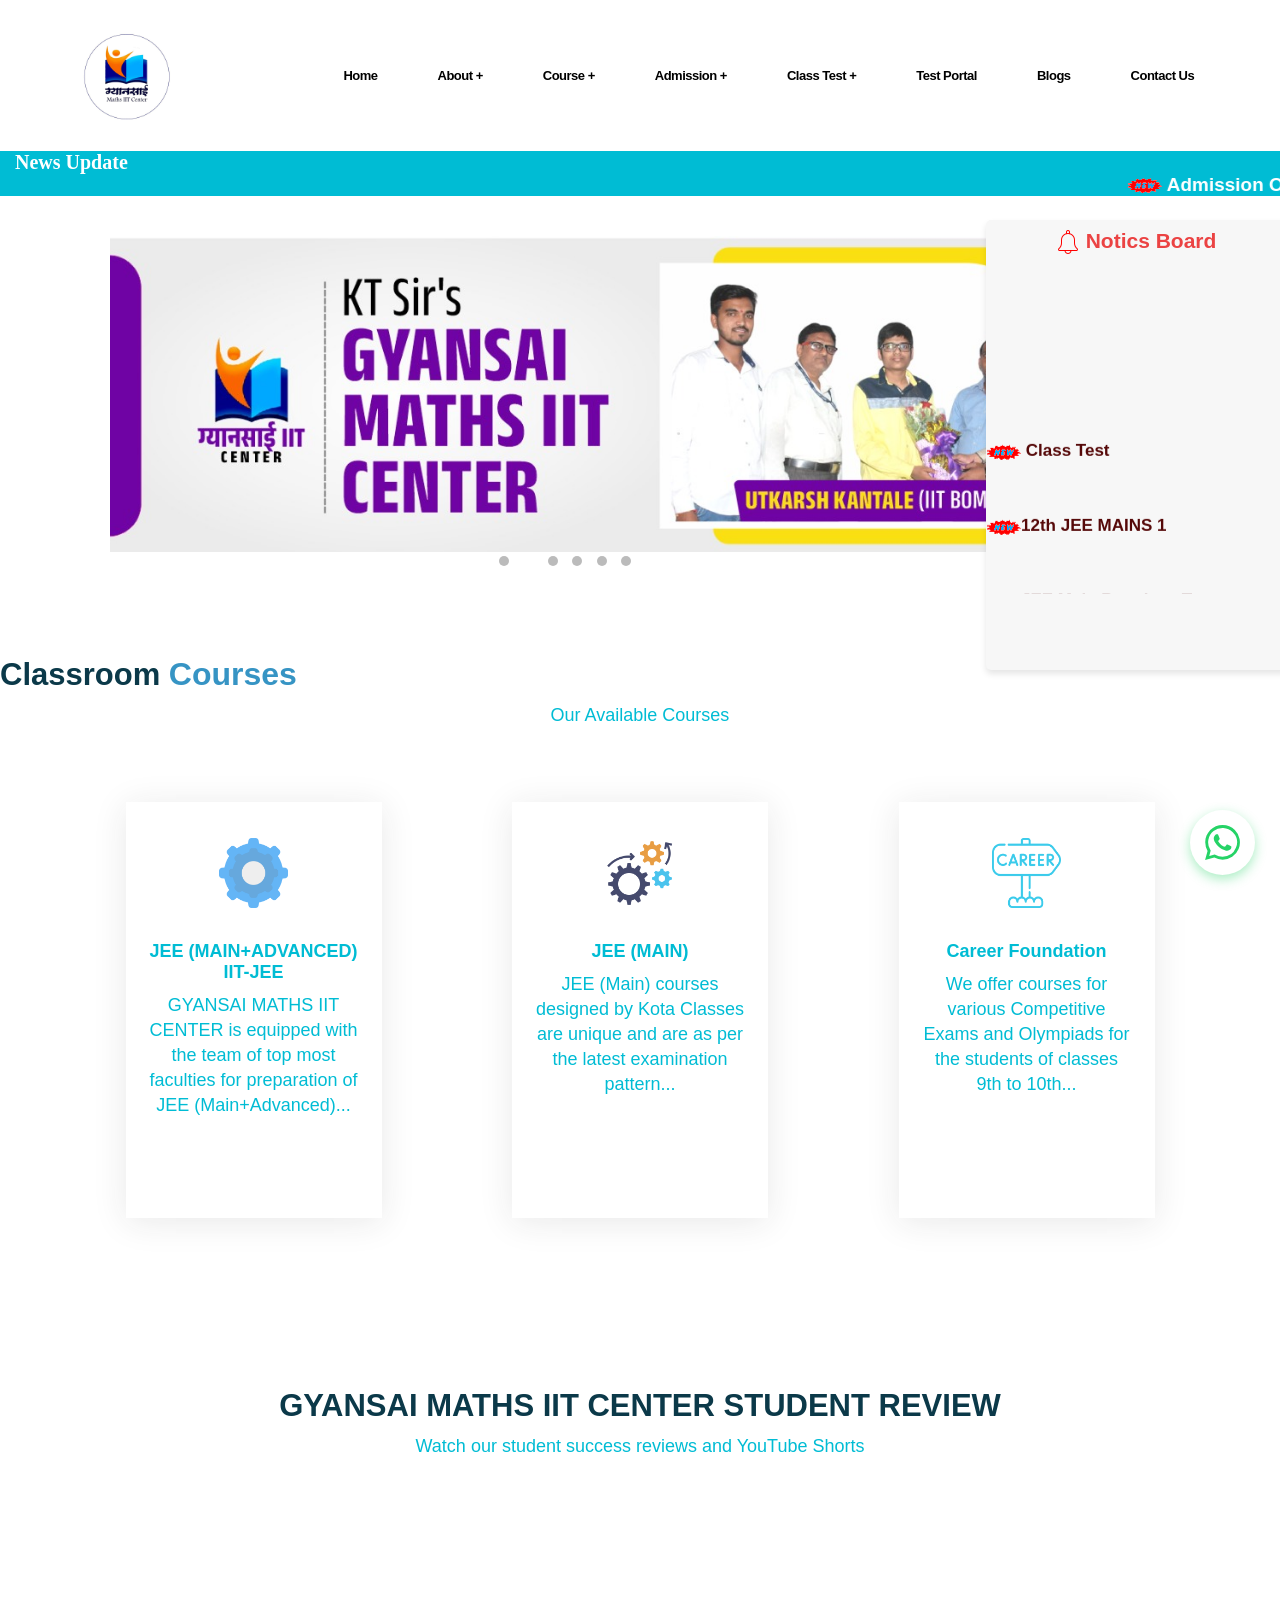
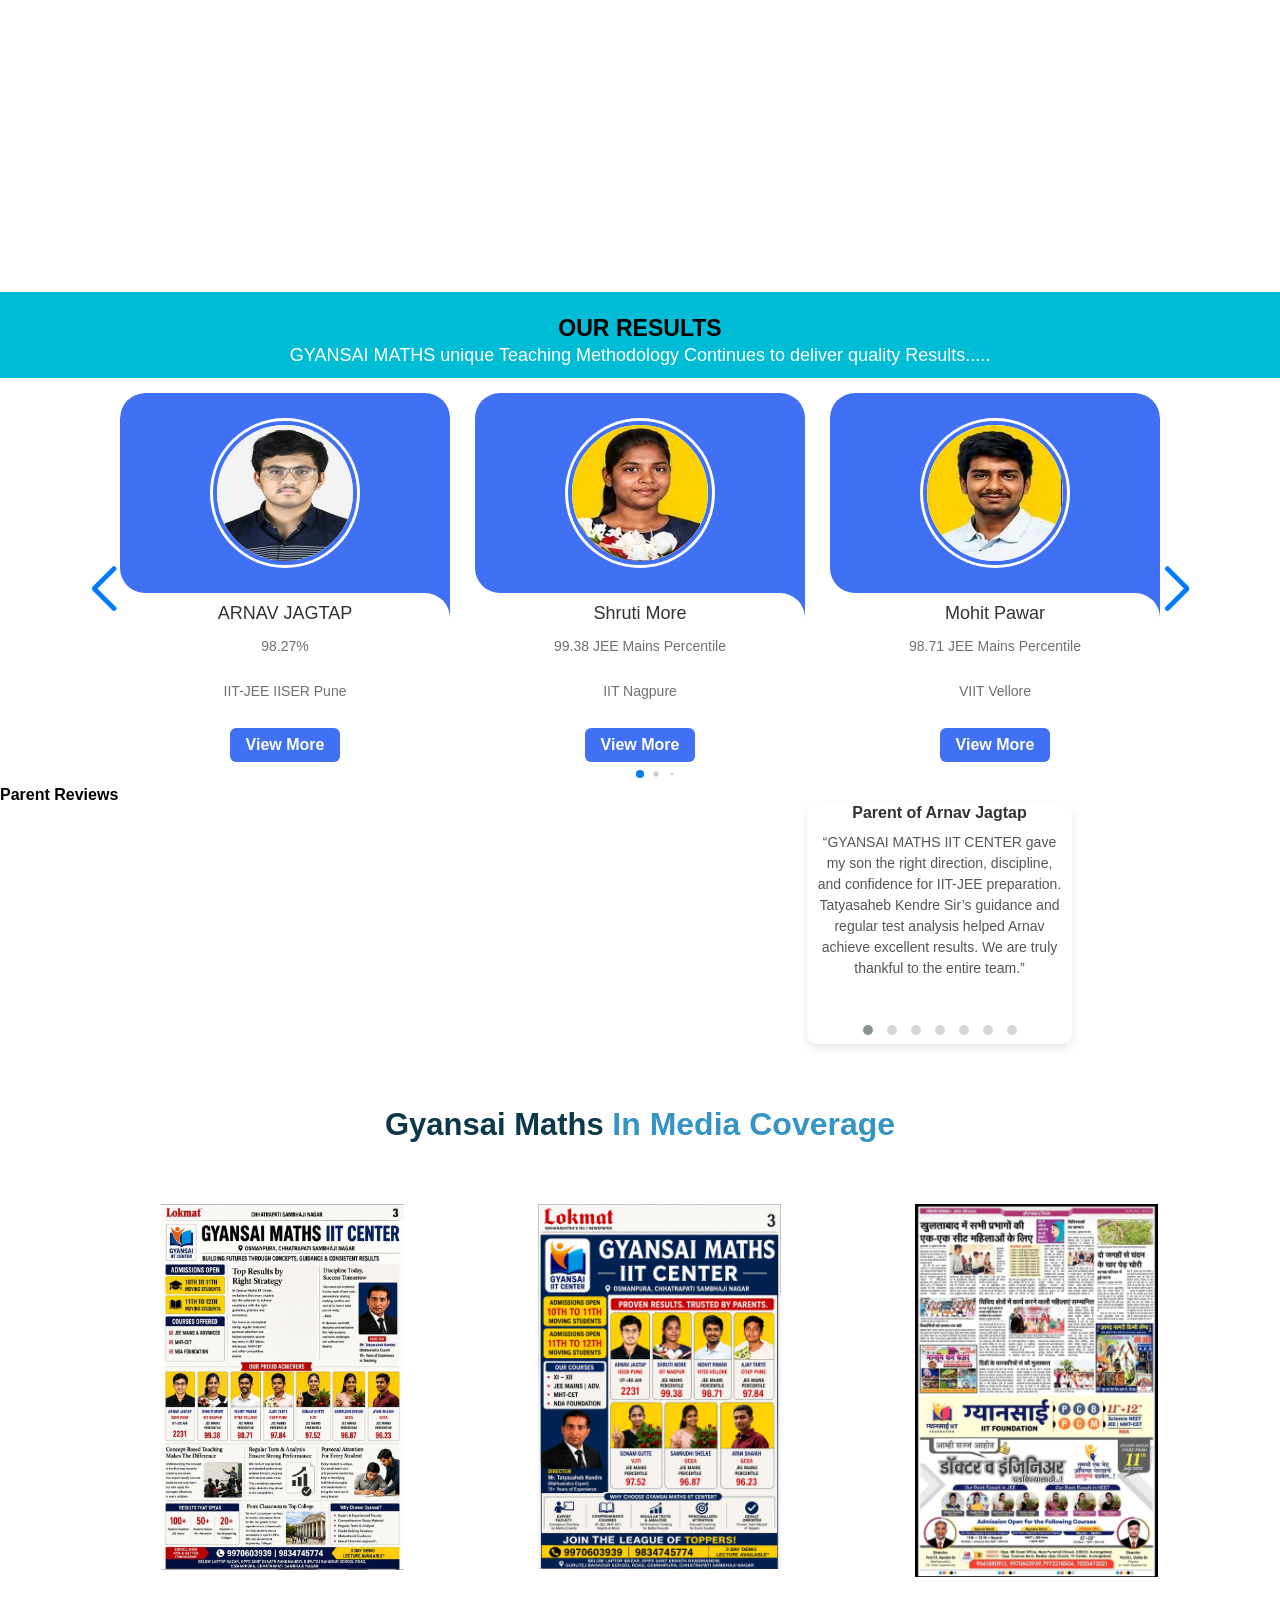
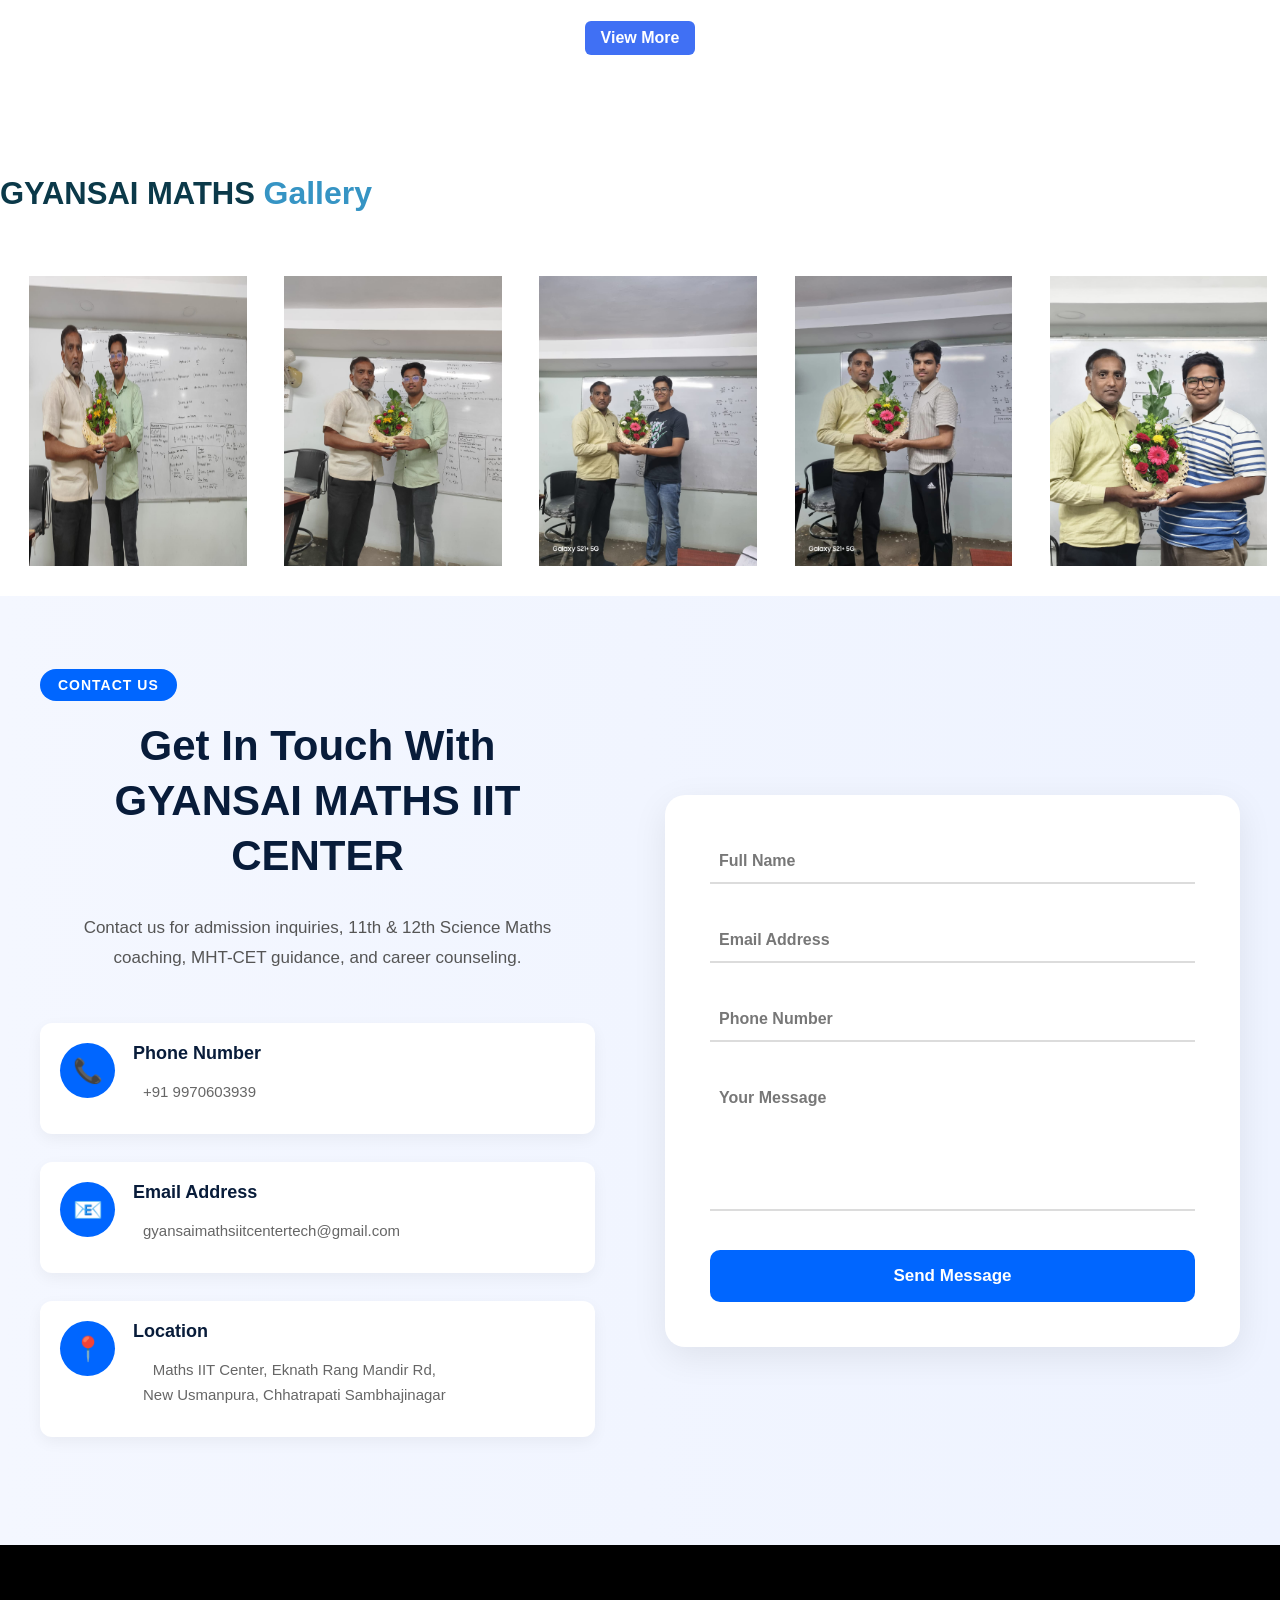
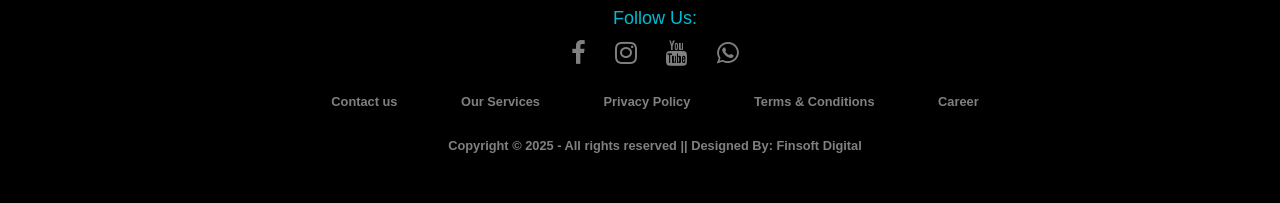
==== commit e4ece61b: "Update index.htm" ====
--- a/index.htm
+++ b/index.htm
@@ -225,7 +225,7 @@
           </ul>
         </li>
         <li class="dropdown">
-          <a href="mock.htm" class="dropbtn">Test Portal </a>
+          <a href="https://gyansaimathsiitcente.ezexam.in/" class="dropbtn">Test Portal </a>
         <ul class="dropdown-content">
           </ul>
         </li>
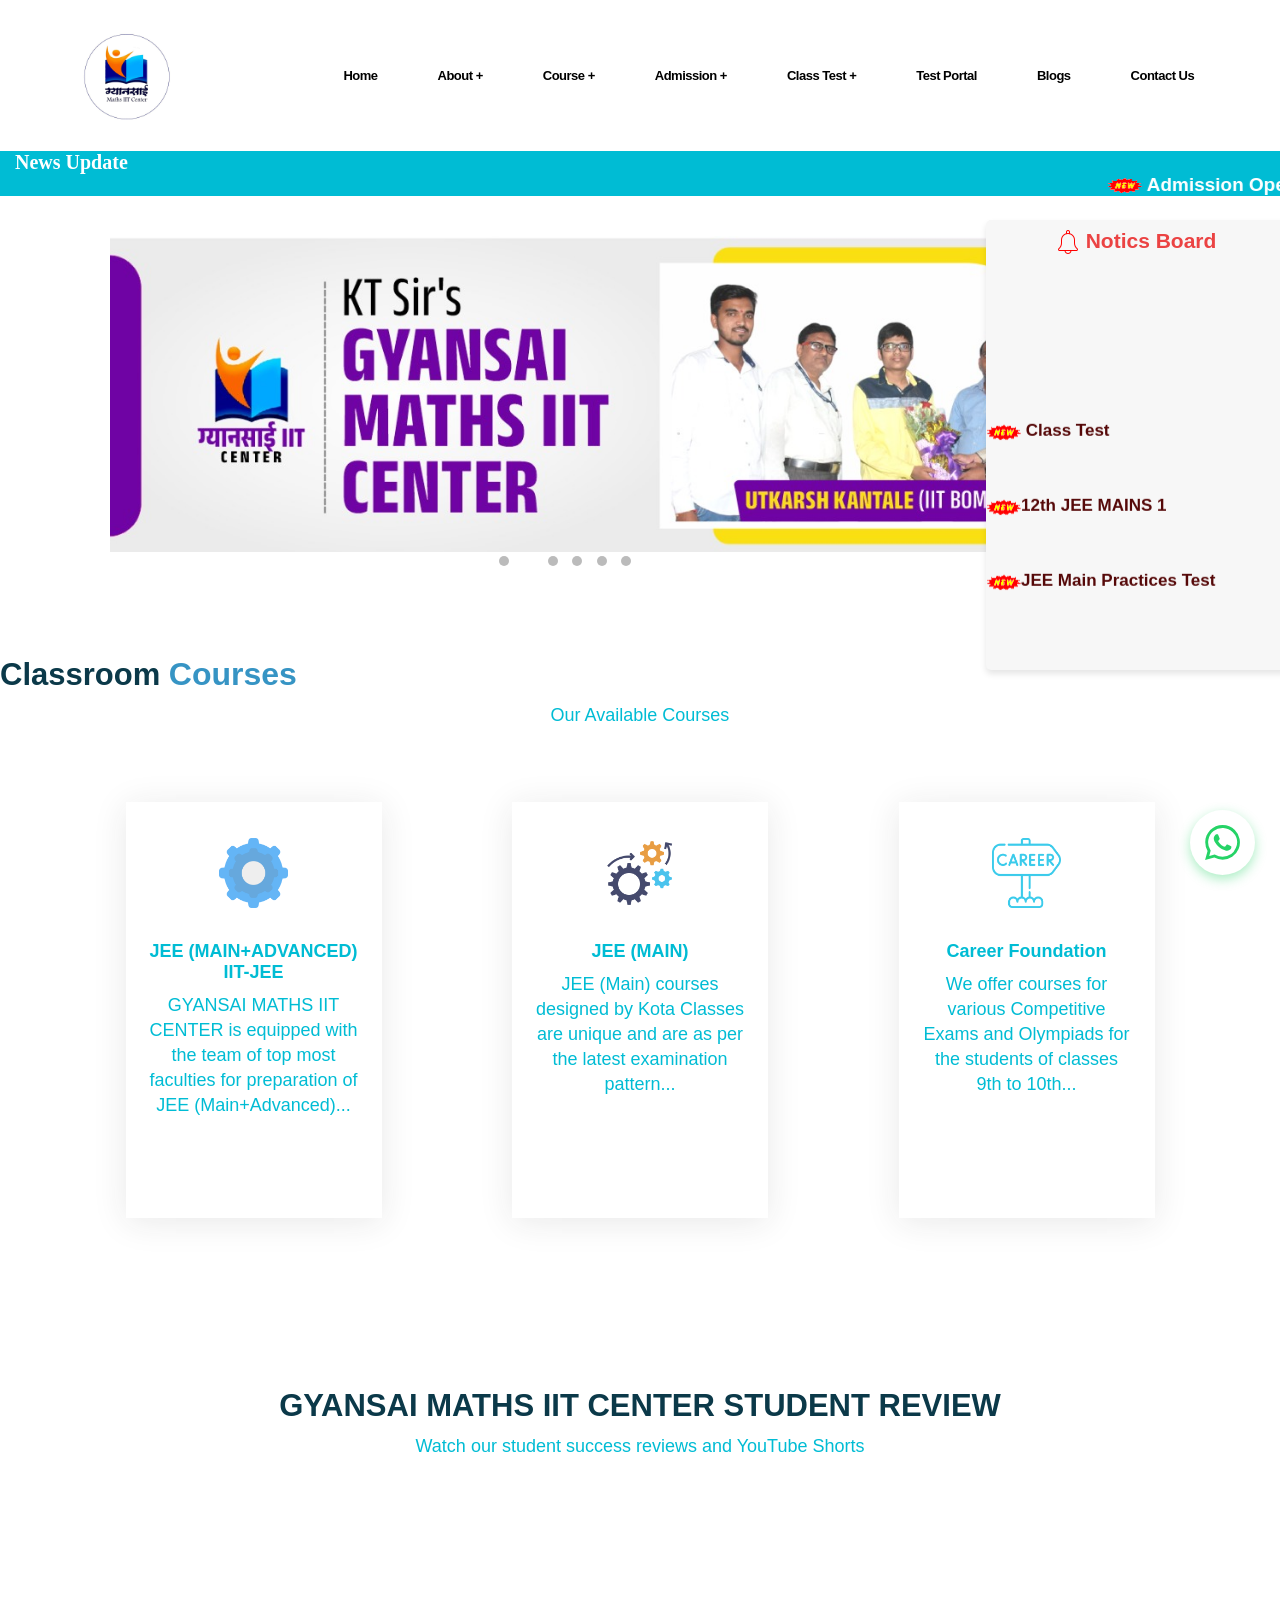
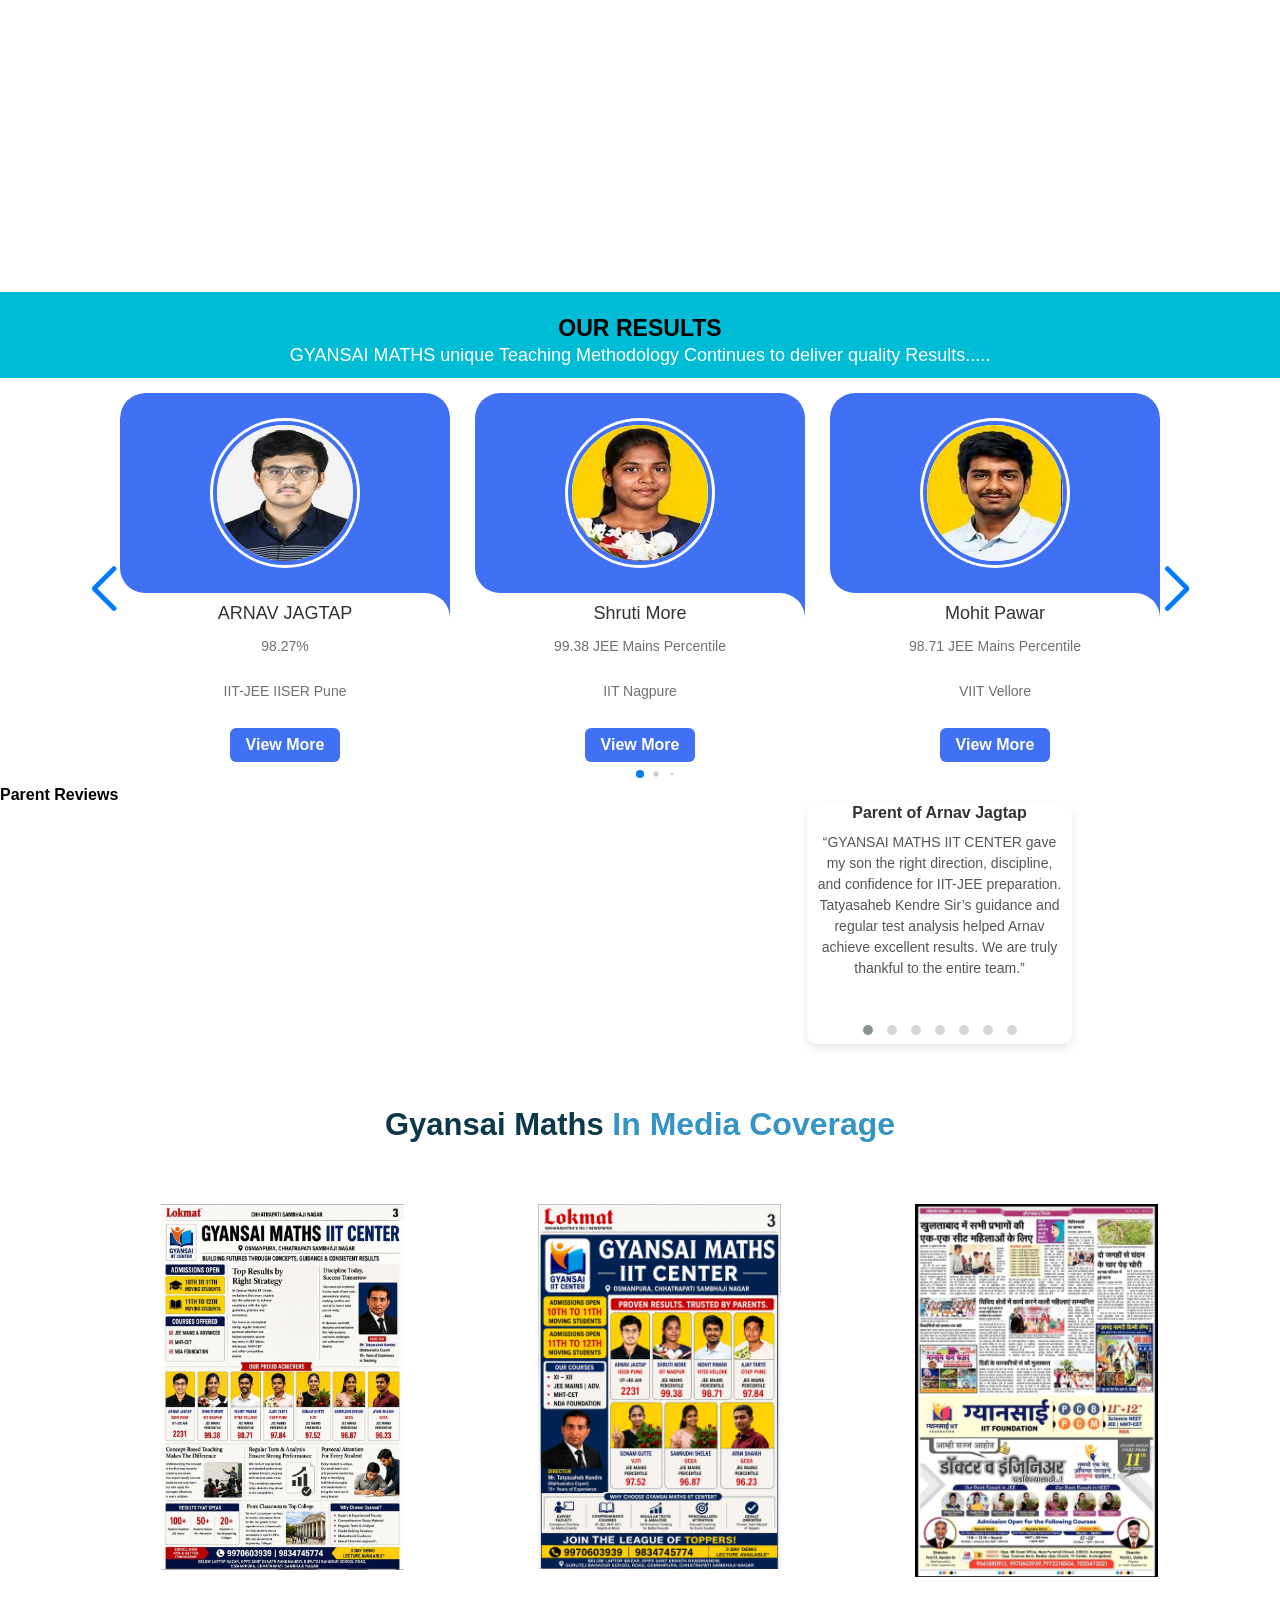
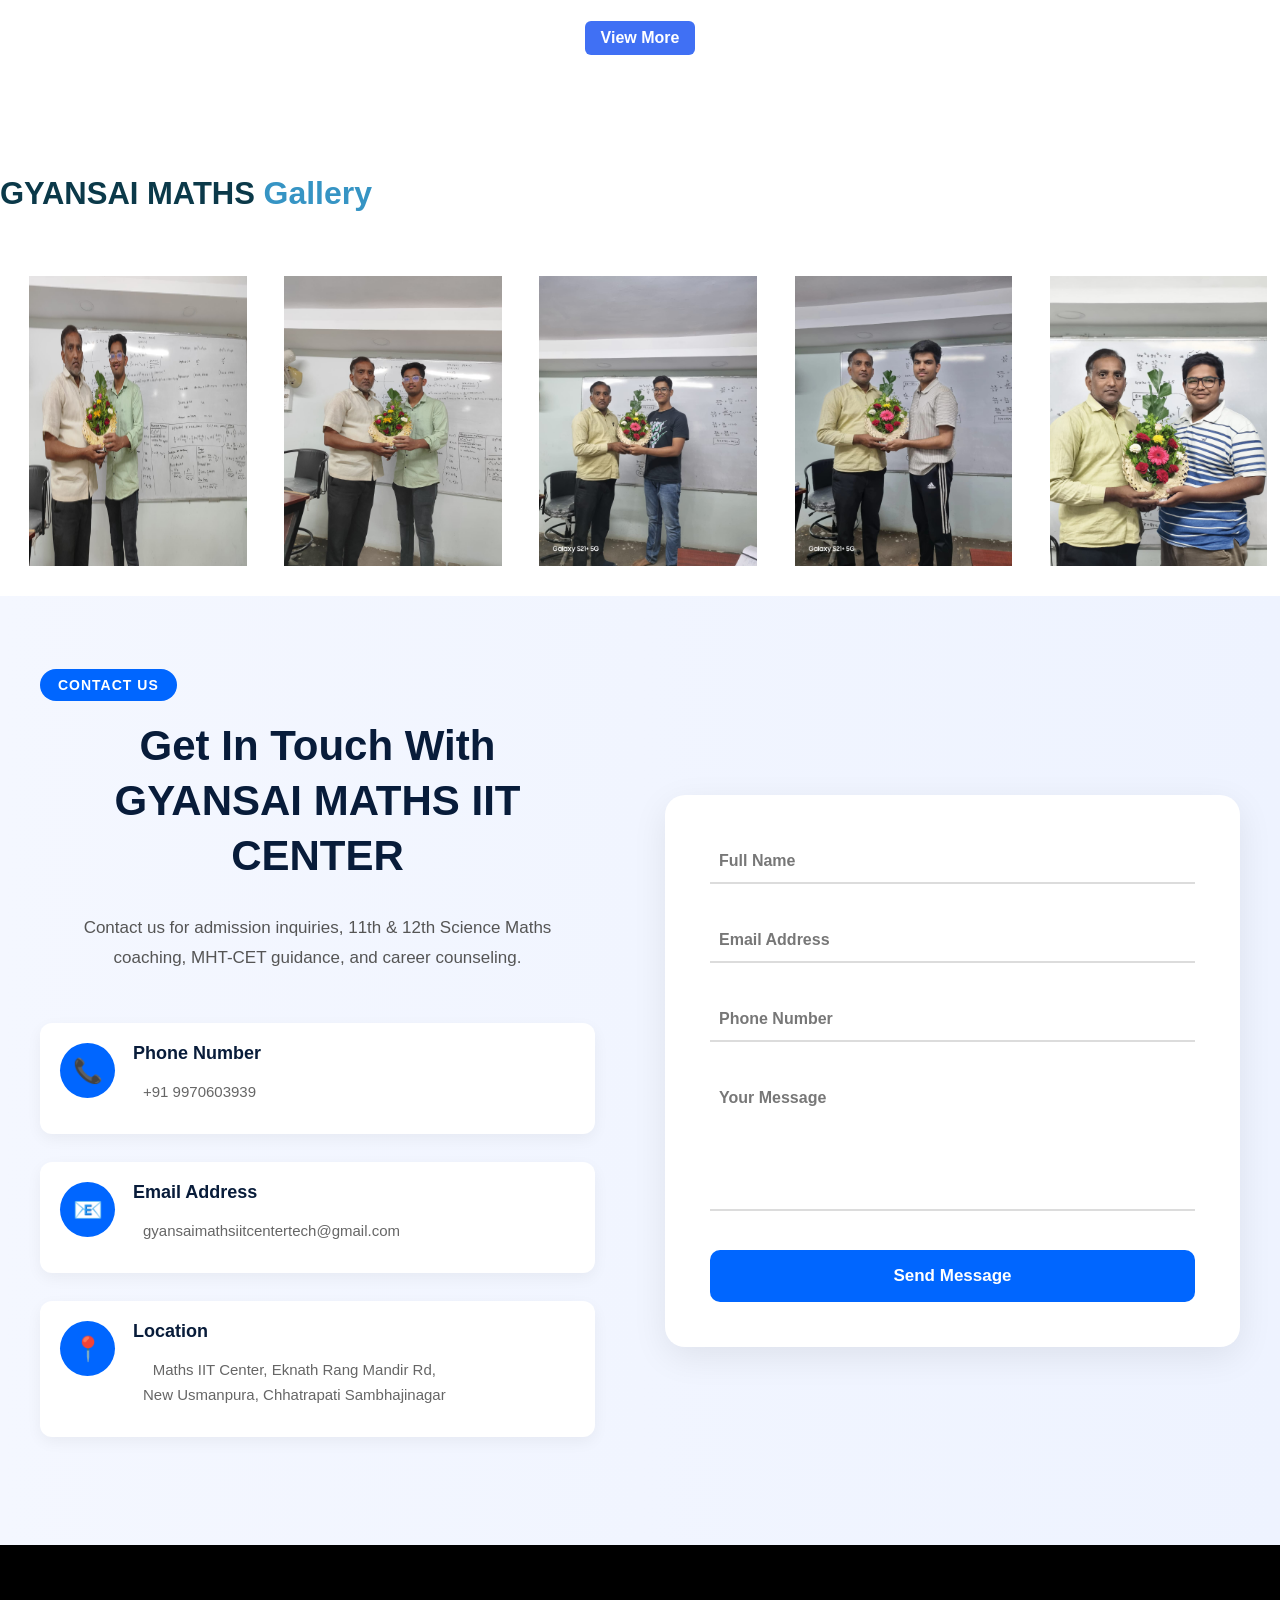
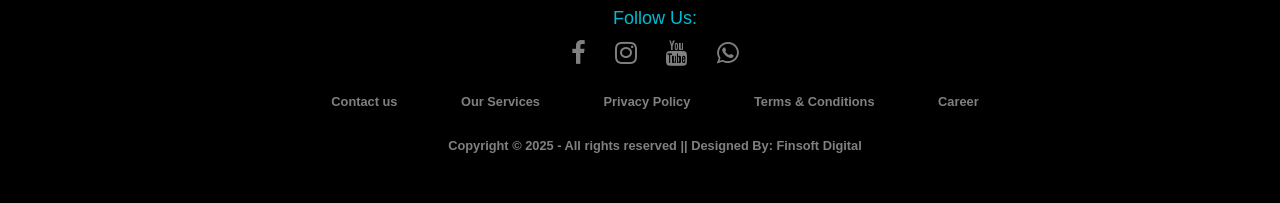
==== commit 91acb9ef: "Update index.htm" ====
--- a/index.htm
+++ b/index.htm
@@ -15,7 +15,9 @@
 
   gtag('config', 'G-86LS93M0ZH');
 </script>
- <title>Best IIT JEE Maths Classes in Usmanpura Aurangabad | GYANSAI MATHS IIT CENTER</title>
+ <title>
+Best IIT JEE Coaching in Aurangabad | JEE Main & Advanced Classes | Gyansai Maths IIT Center
+</title>
 
 <meta name="description" content="GYANSAI MATHS IIT CENTER is the best IIT JEE Maths coaching institute in Usmanpura Aurangabad (Chhatrapati Sambhajinagar). Expert Maths coaching for 11th, 12th Science, JEE Main, JEE Advanced, MHT CET, CBSE & State Board students." />
 
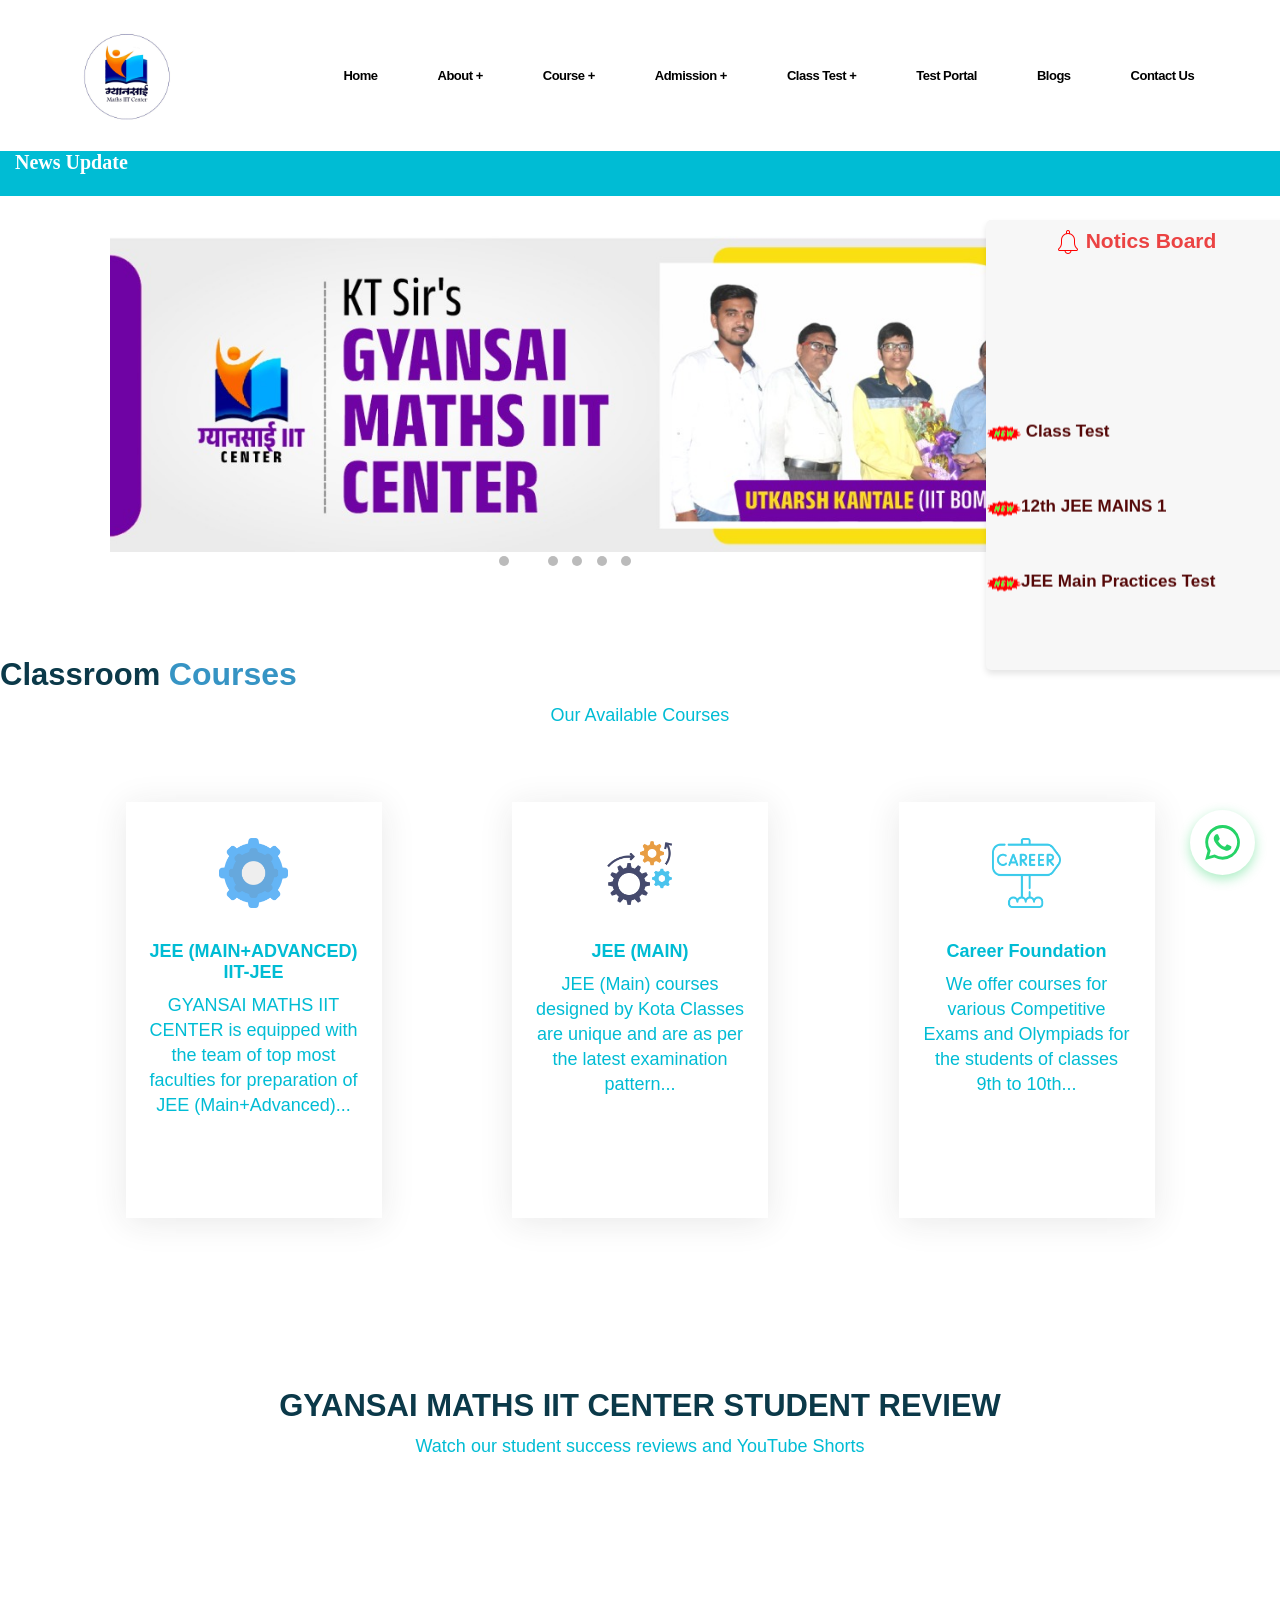
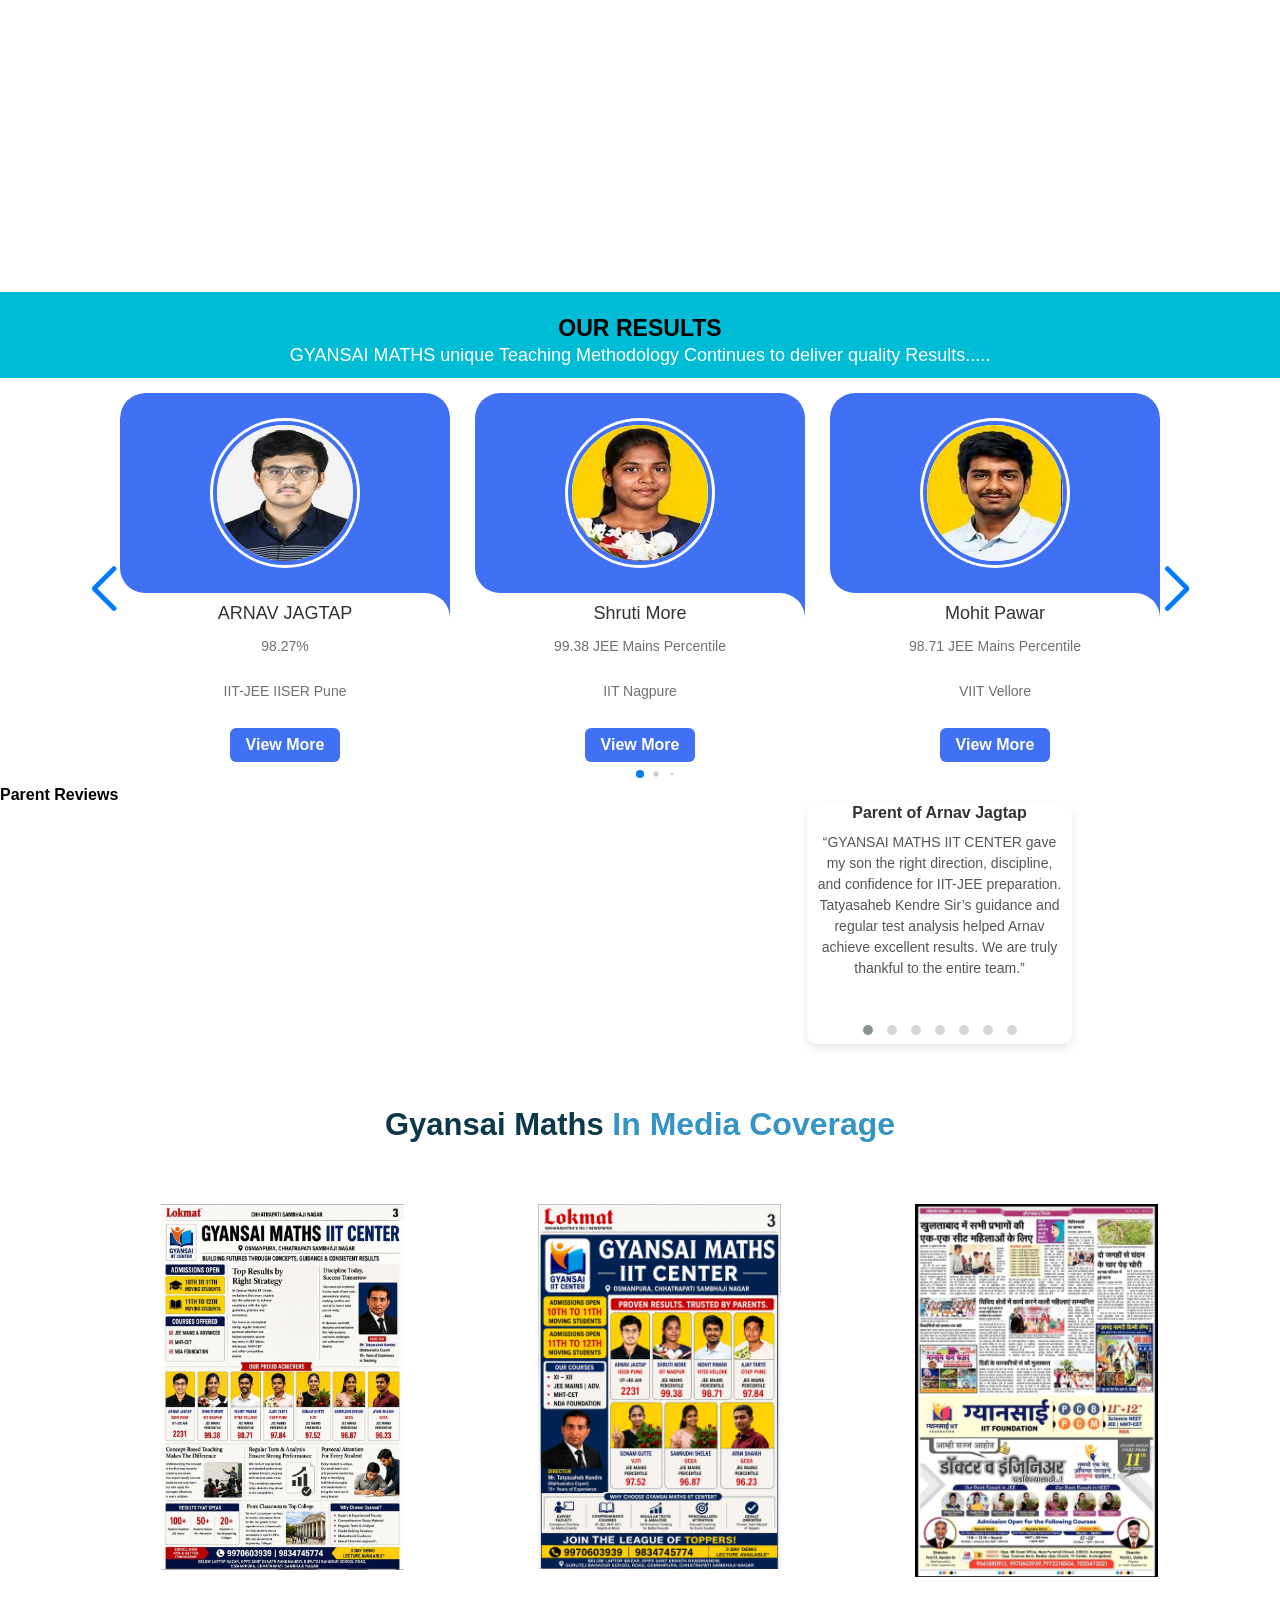
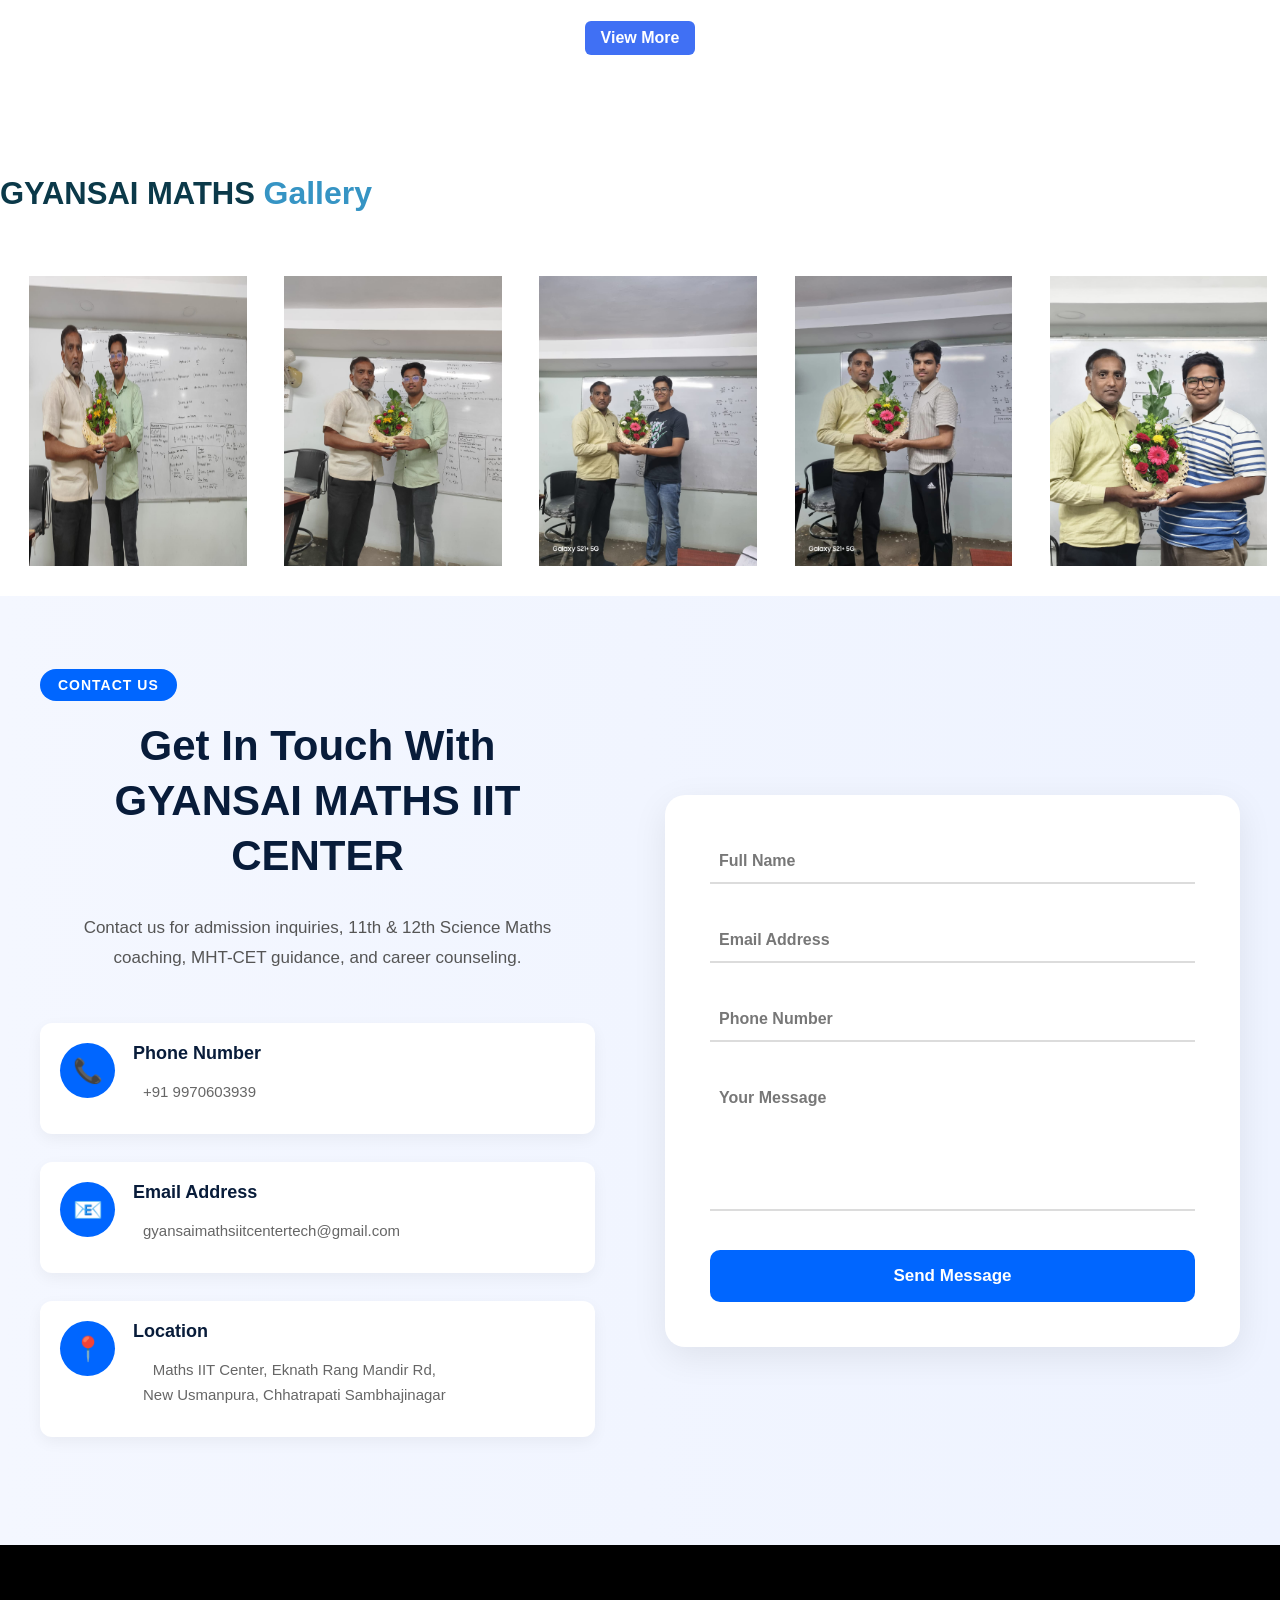
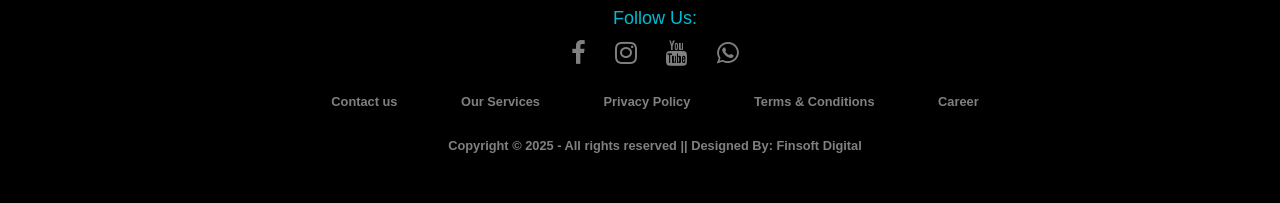
==== commit cbb69a2d: "Update index.htm" ====
--- a/index.htm
+++ b/index.htm
@@ -227,7 +227,7 @@
           </ul>
         </li>
         <li class="dropdown">
-          <a href="https://gyansaimathsiitcente.ezexam.in/" class="dropbtn">Test Portal </a>
+          <a href="https://iit-test-portal.preview.emergentagent.com/login" class="dropbtn">Test Portal </a>
         <ul class="dropdown-content">
           </ul>
         </li>
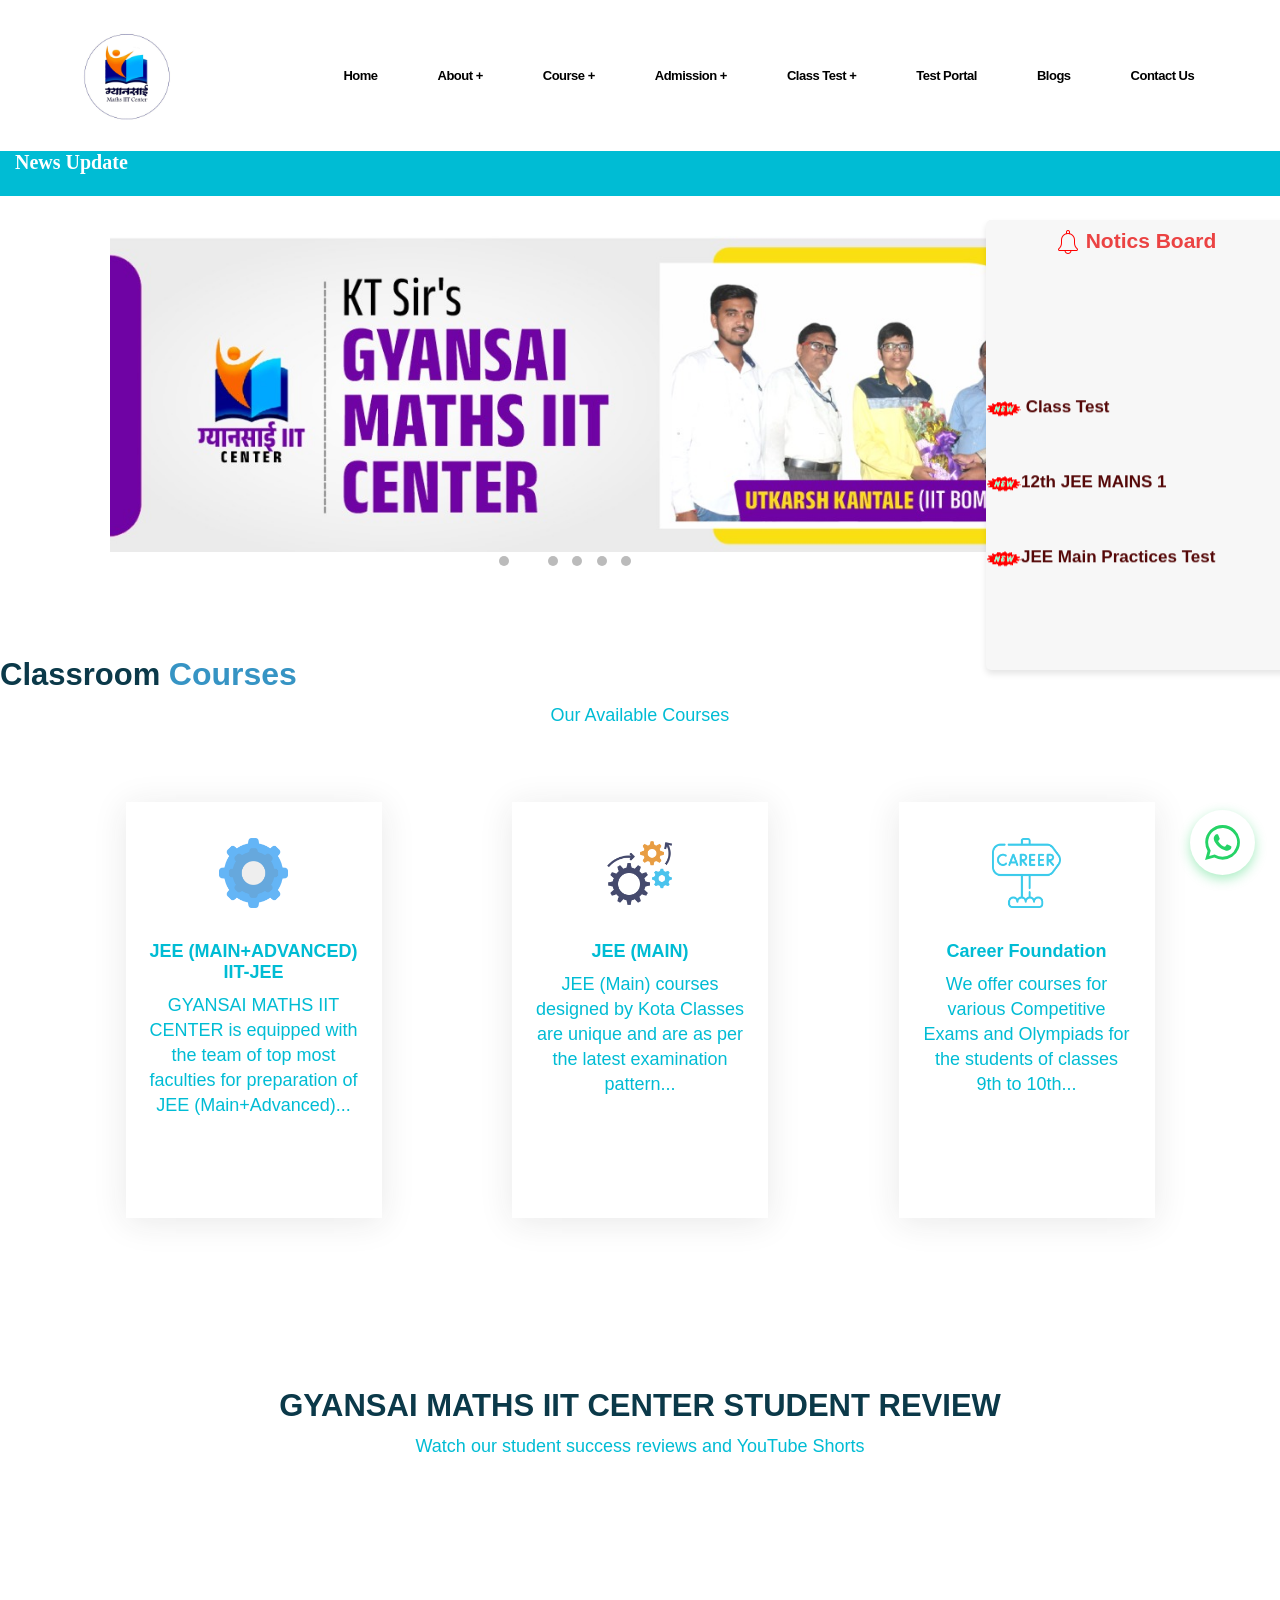
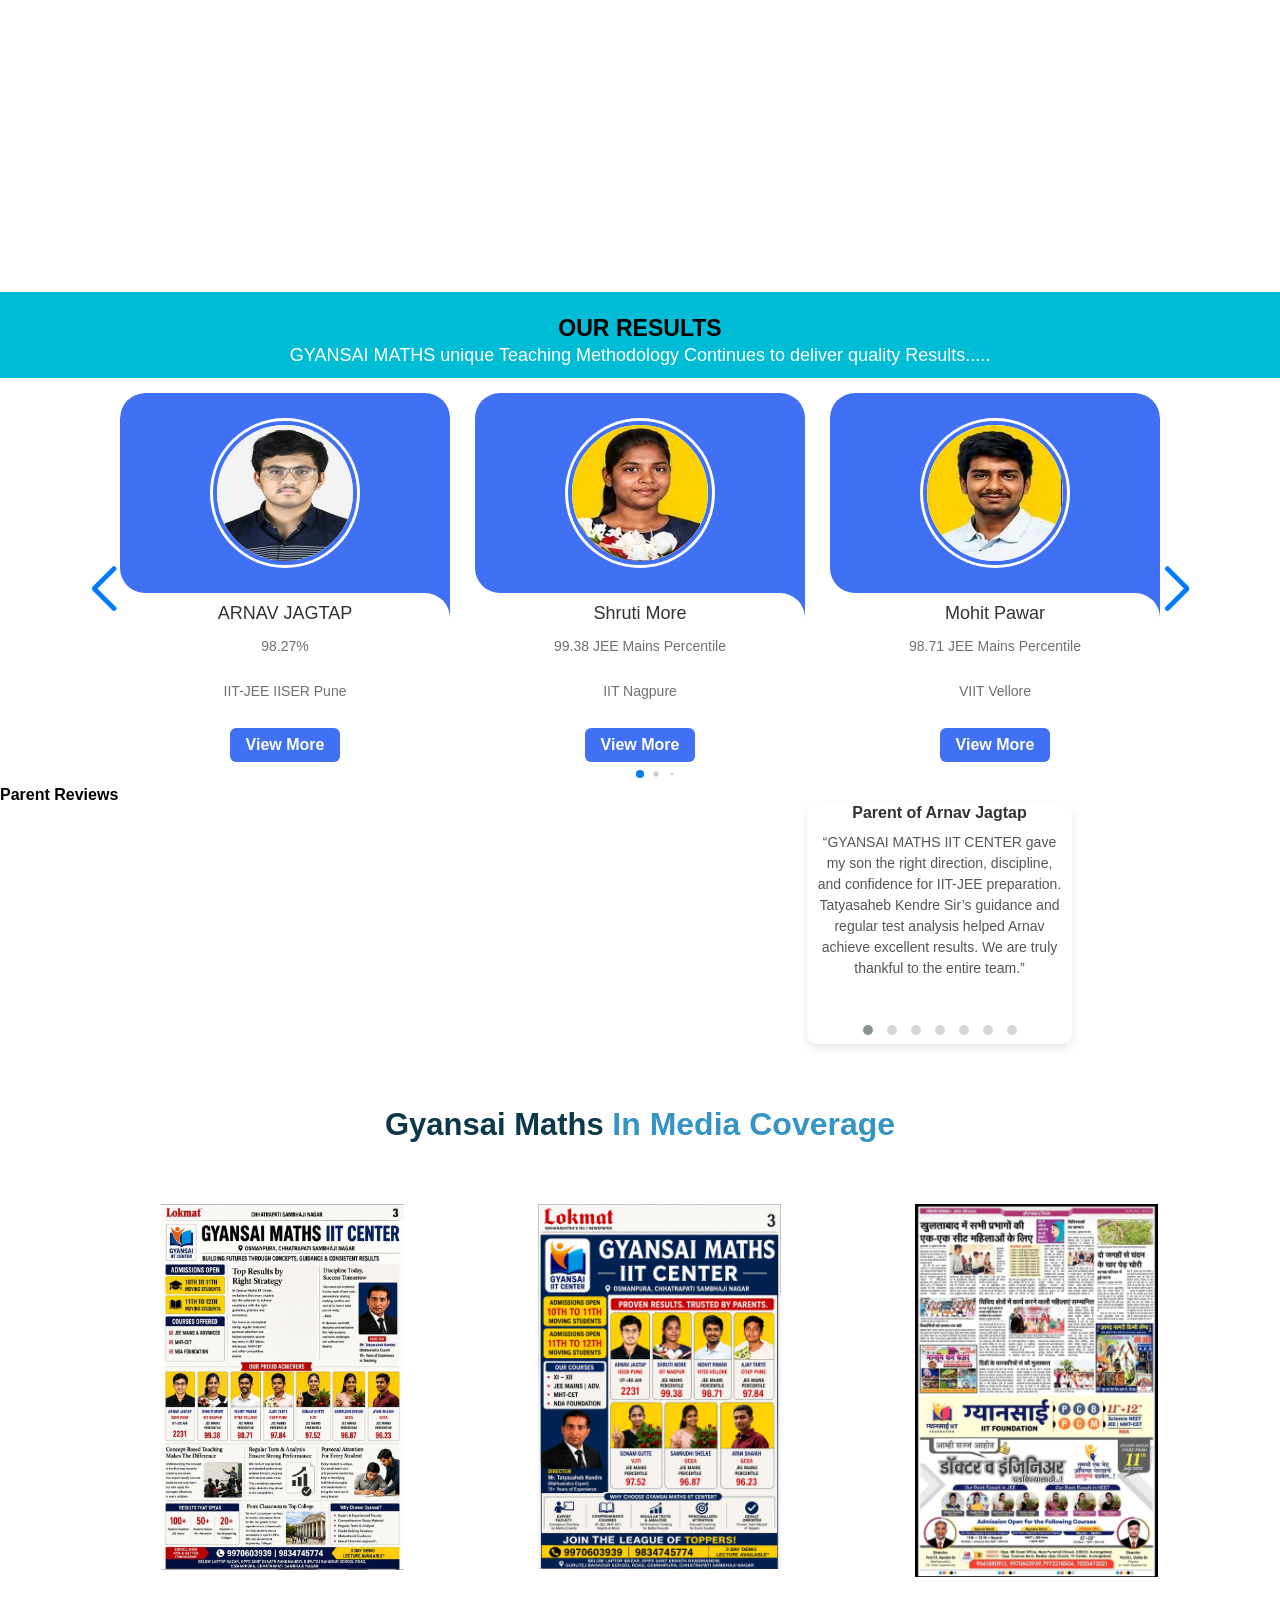
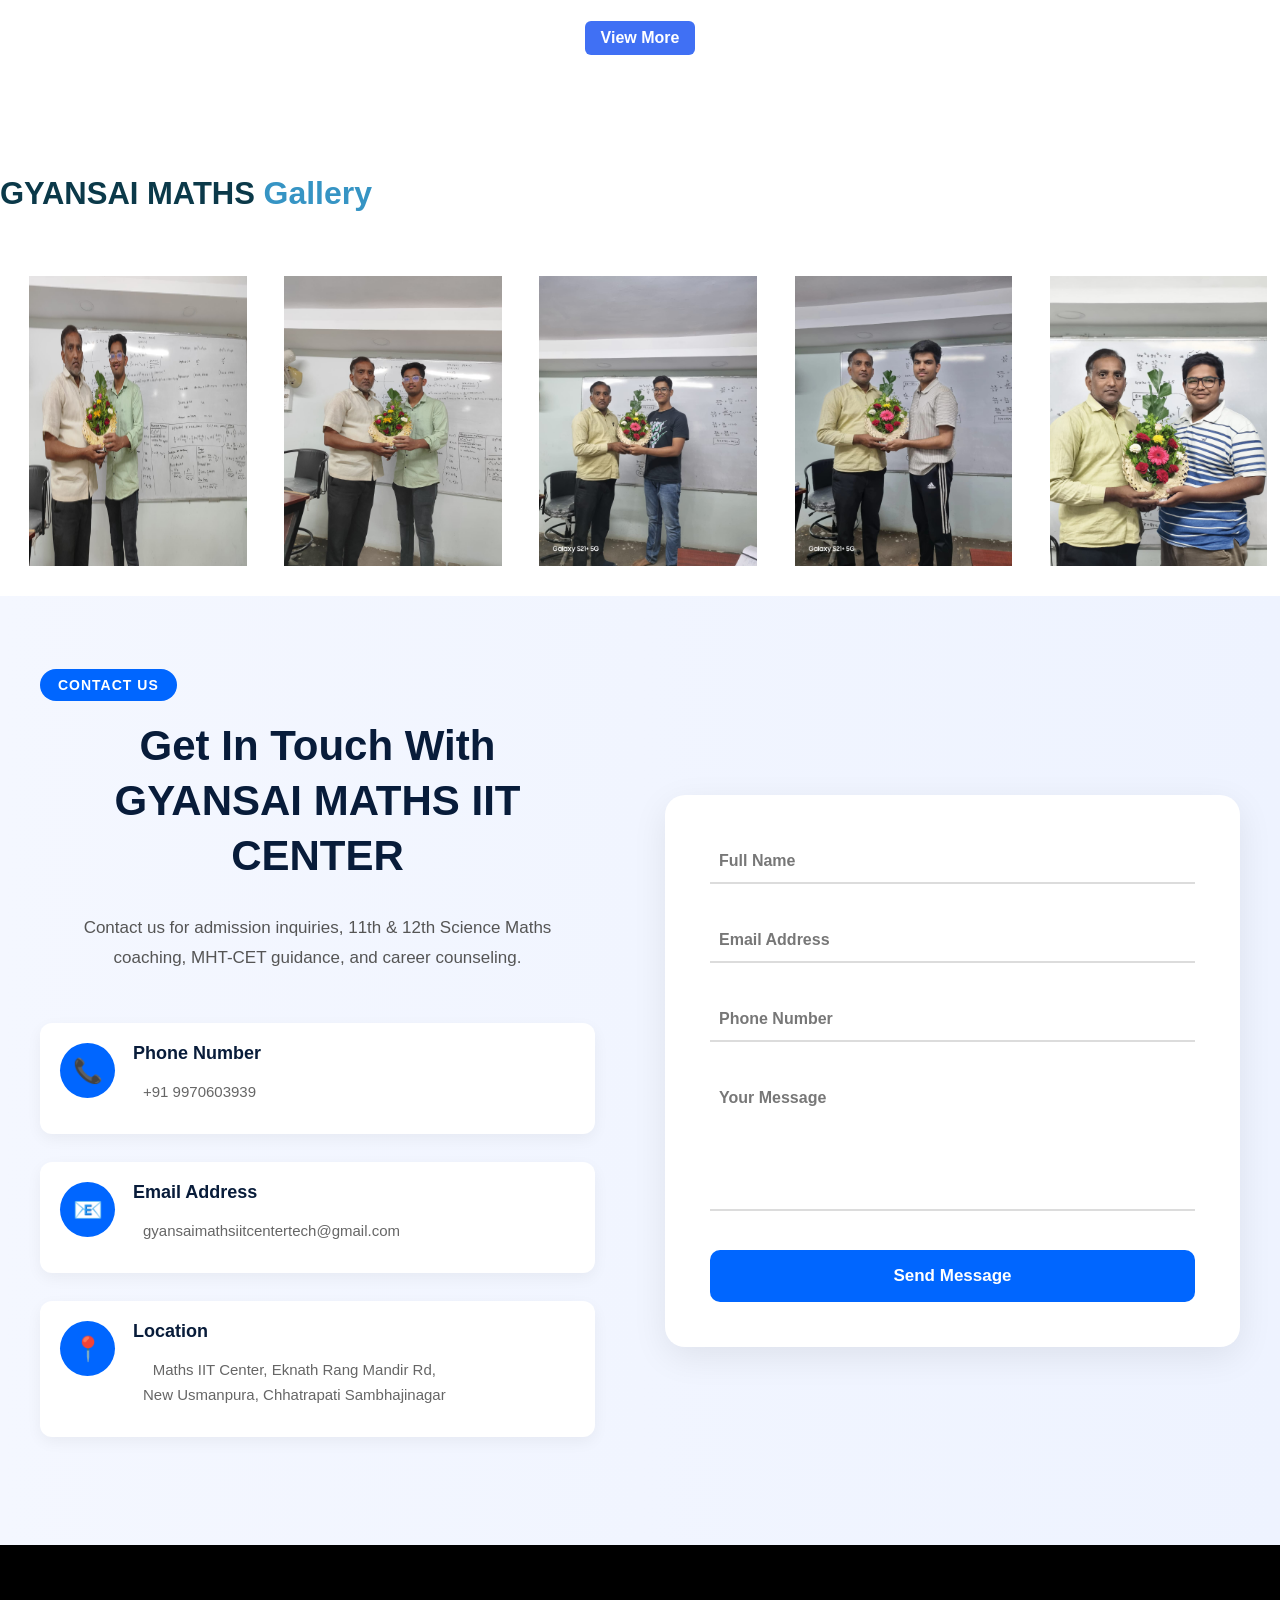
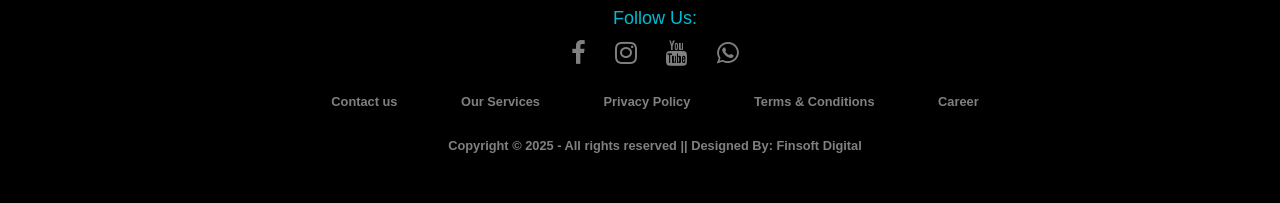
==== commit 8f46081a: "Update index.htm" ====
--- a/index.htm
+++ b/index.htm
@@ -227,7 +227,7 @@
           </ul>
         </li>
         <li class="dropdown">
-          <a href="https://iit-test-portal.preview.emergentagent.com/login" class="dropbtn">Test Portal </a>
+          <a href="https://iit-test-portal.emergentagent.com/login" class="dropbtn">Test Portal </a>
         <ul class="dropdown-content">
           </ul>
         </li>
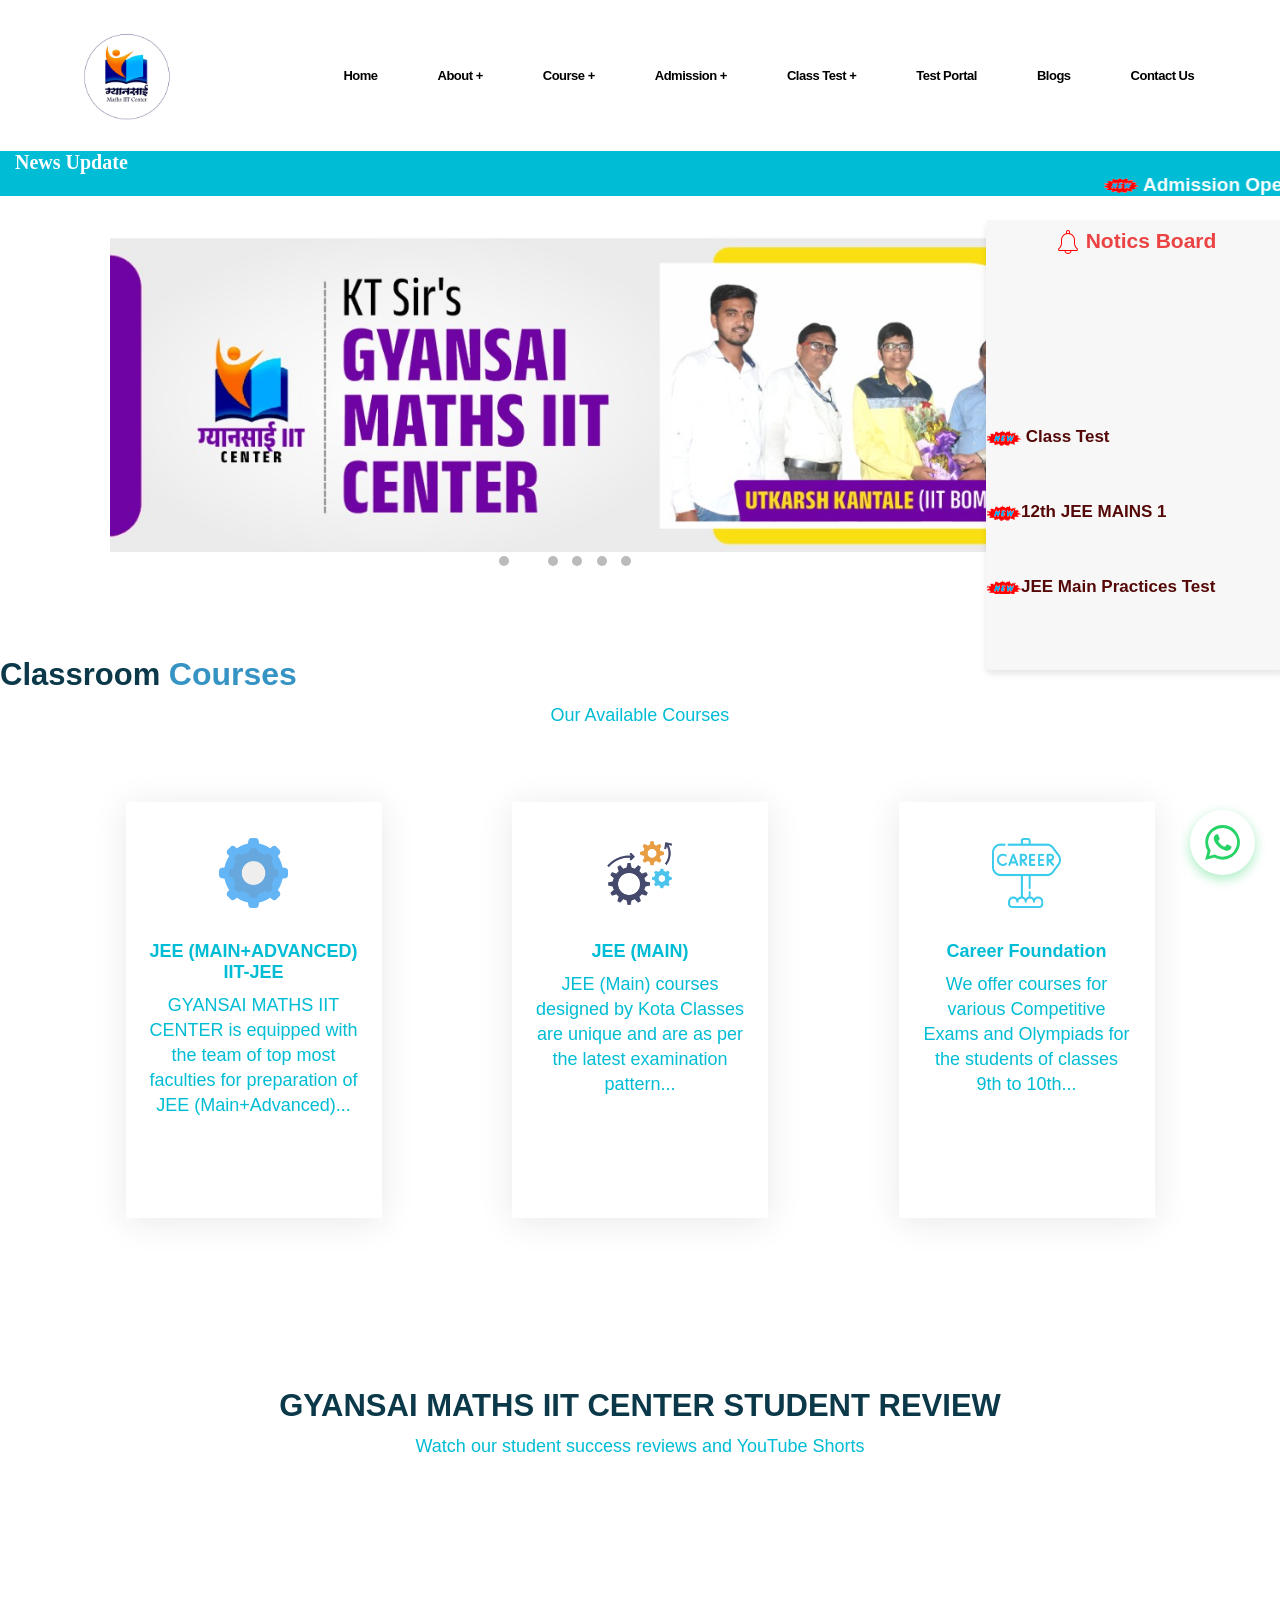
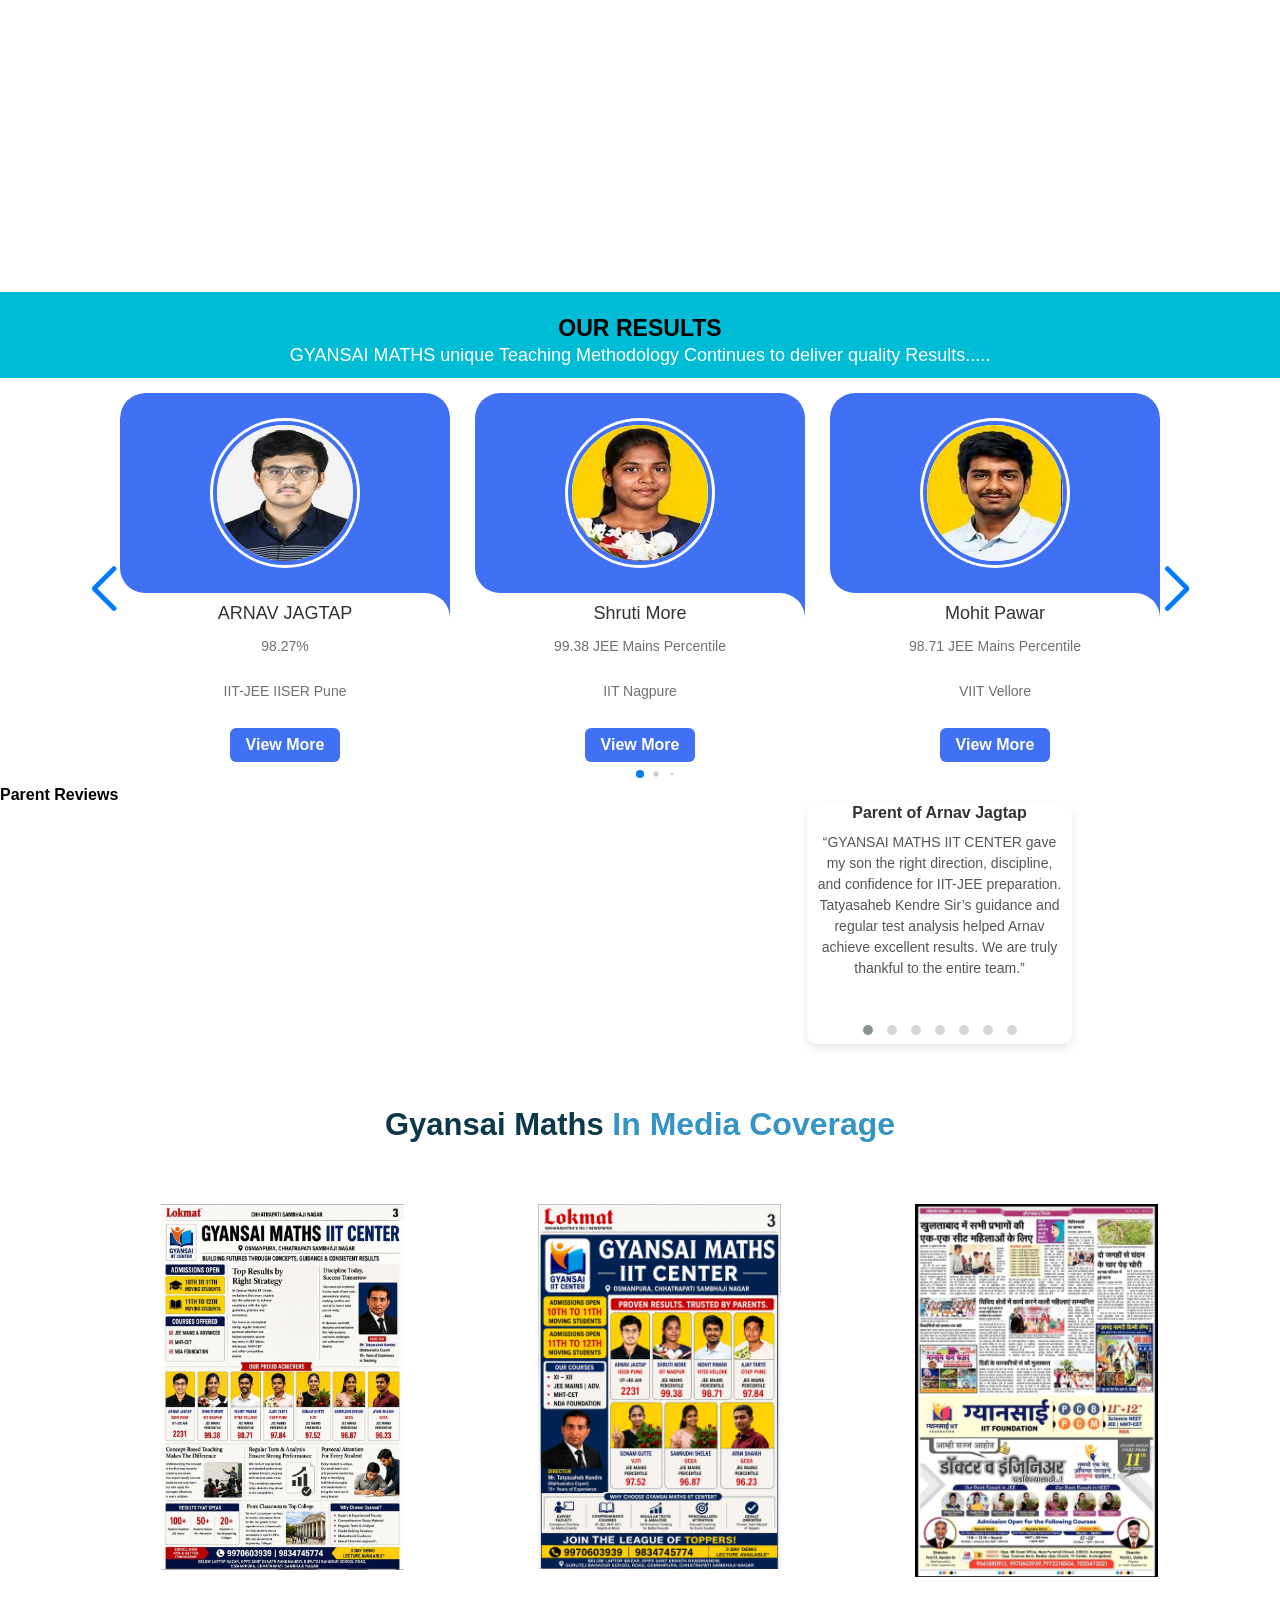
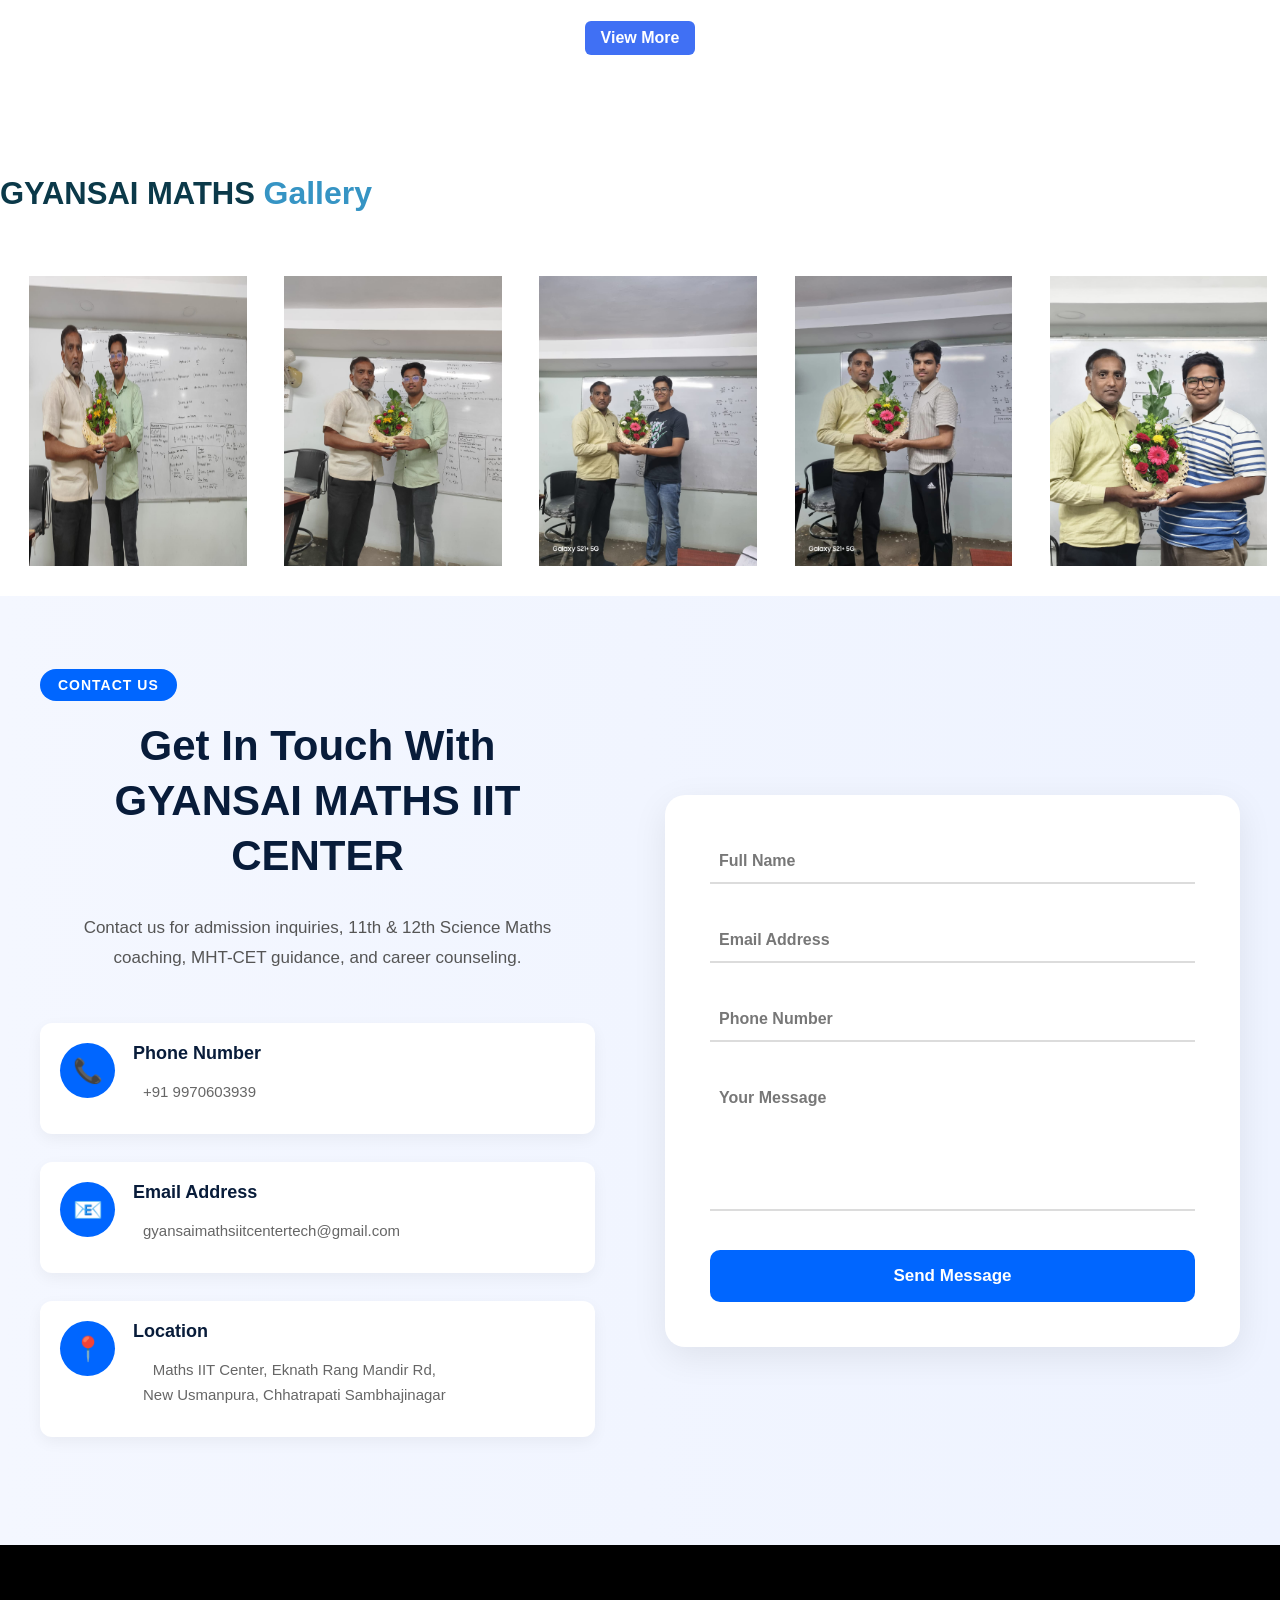
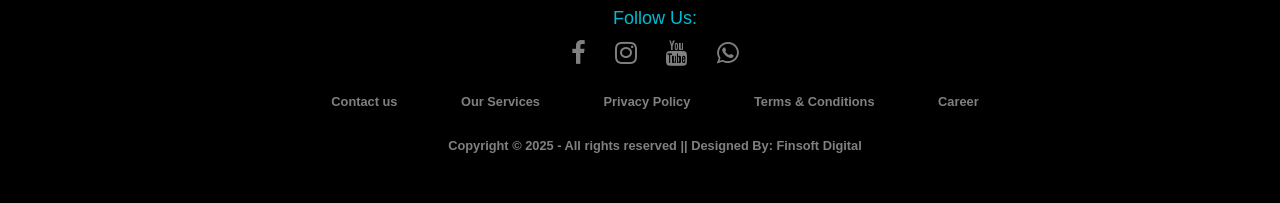
==== commit d667236a: "Update index.htm" ====
--- a/index.htm
+++ b/index.htm
@@ -227,7 +227,7 @@
           </ul>
         </li>
         <li class="dropdown">
-          <a href="https://iit-test-portal.emergentagent.com/login" class="dropbtn">Test Portal </a>
+          <a href="https://iit-test-portal.emergent.host" class="dropbtn">Test Portal </a>
         <ul class="dropdown-content">
           </ul>
         </li>
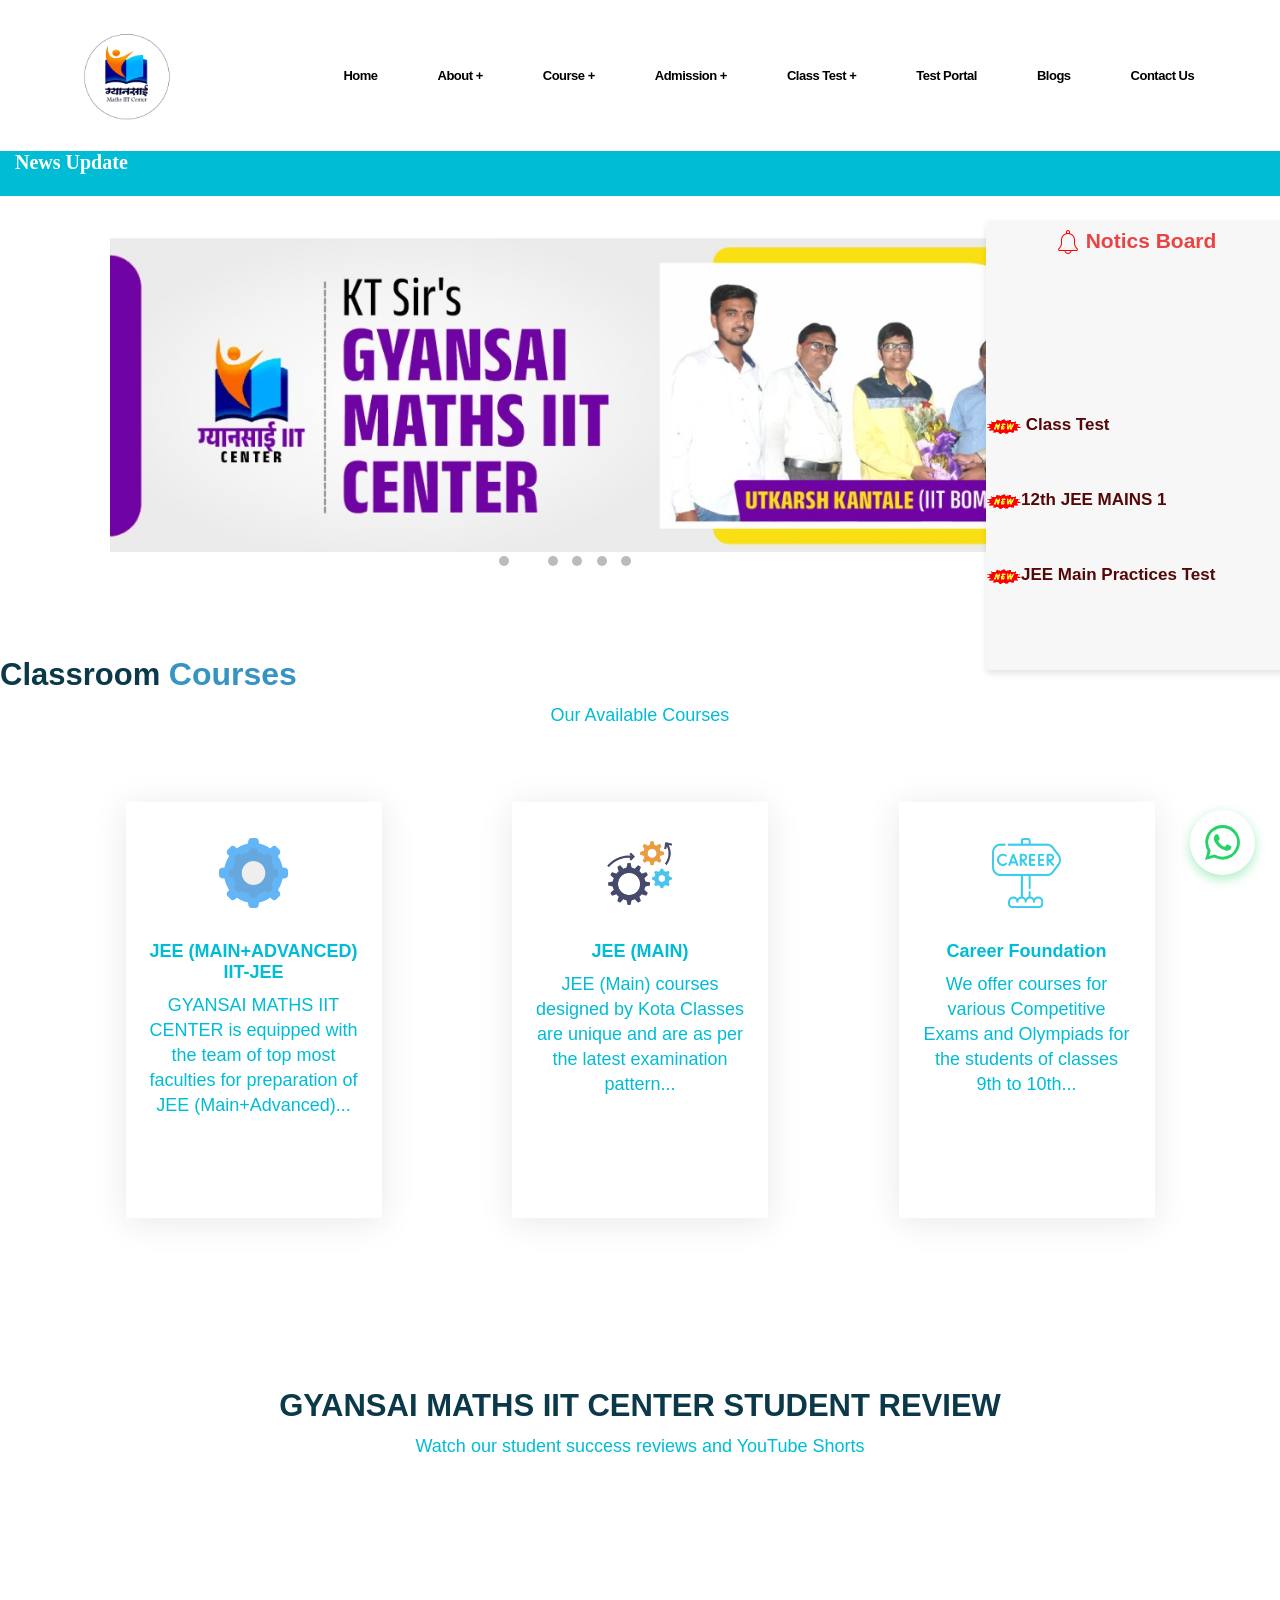
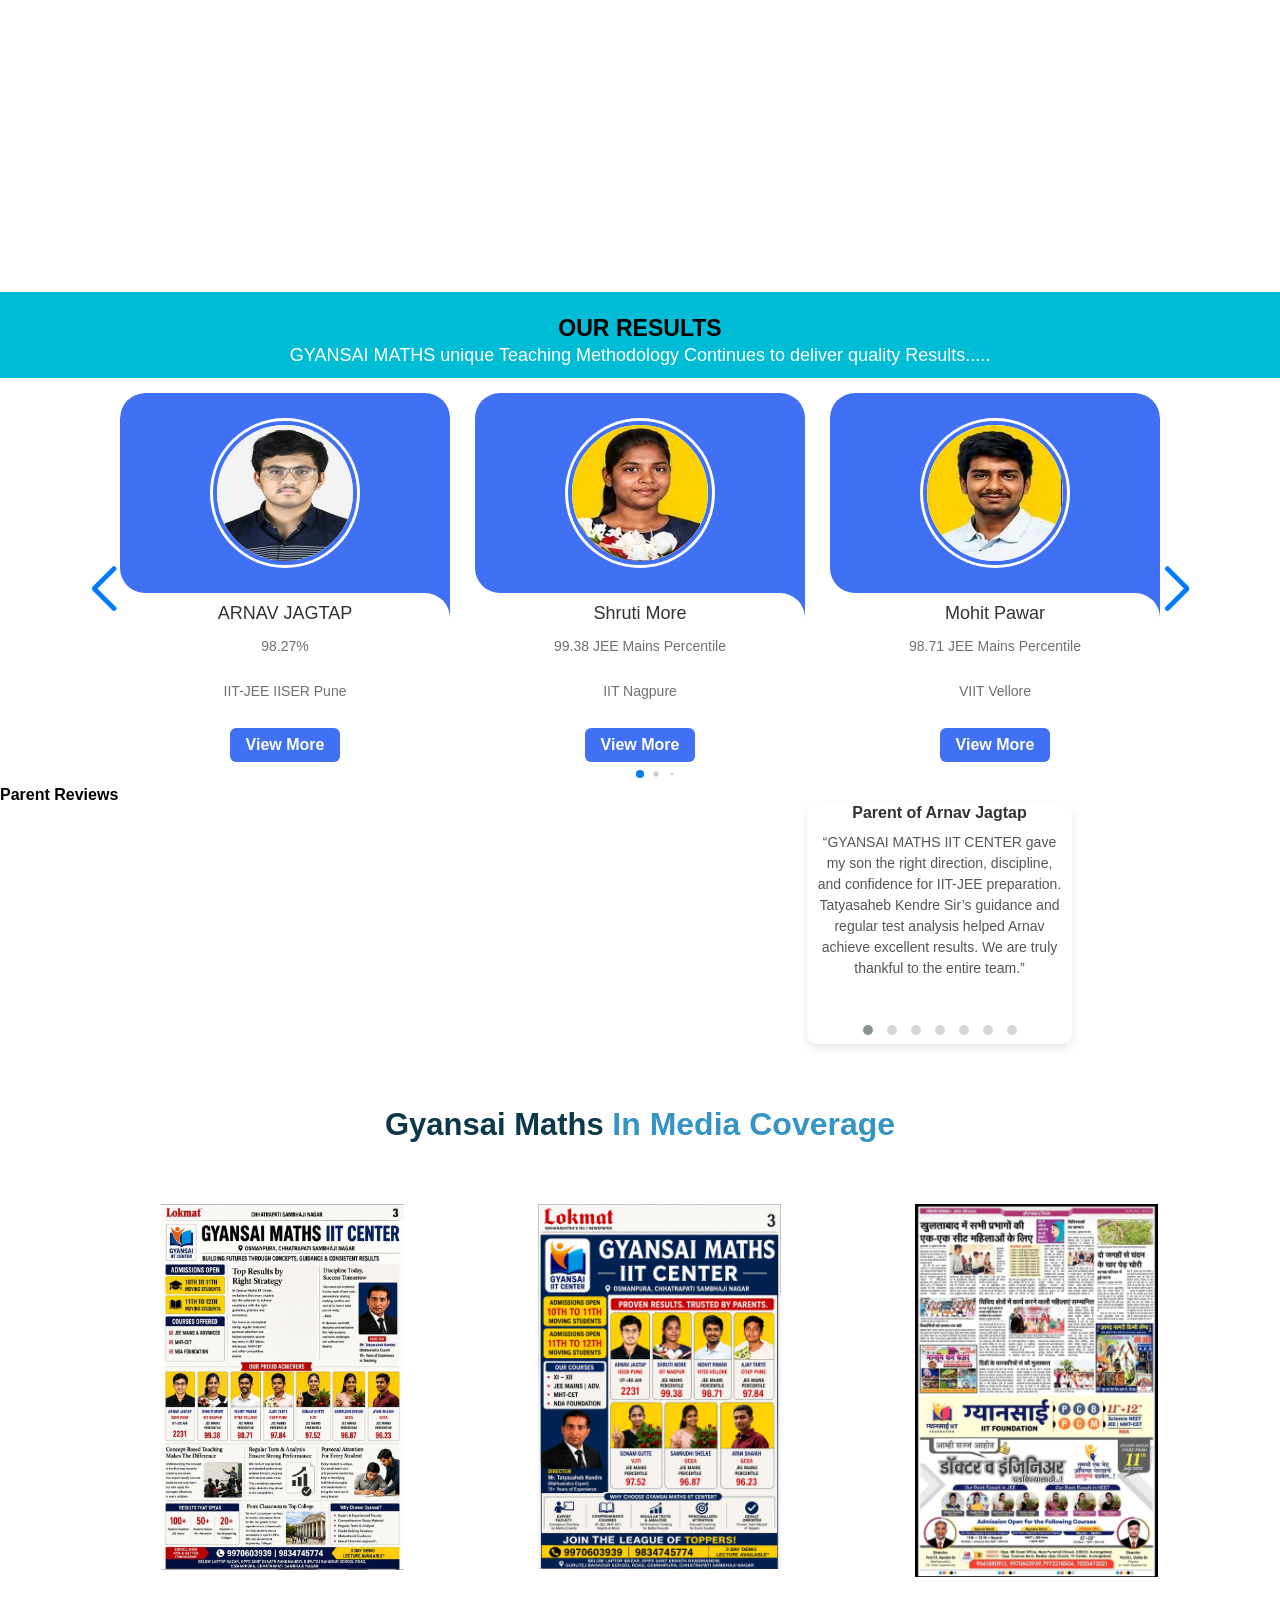
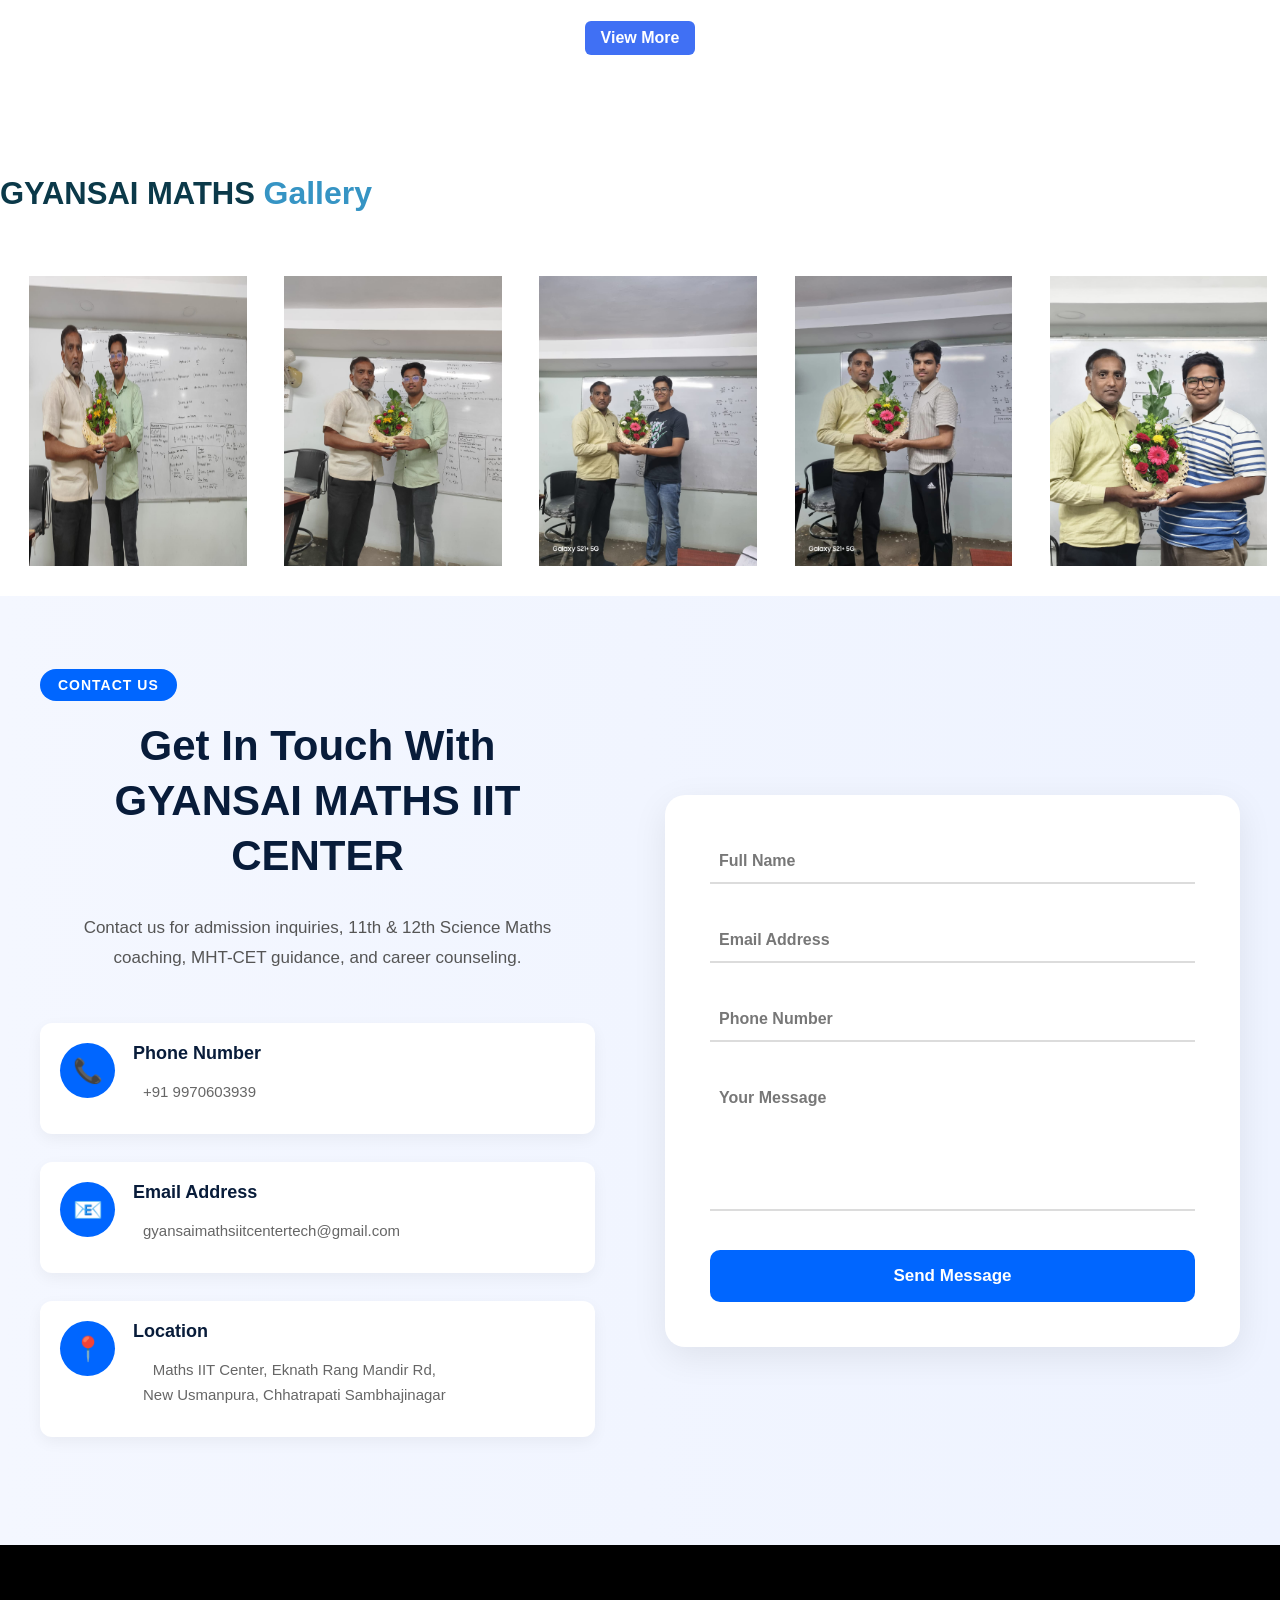
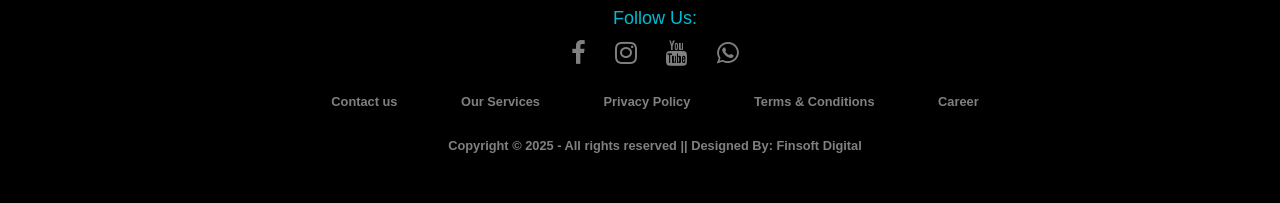
==== commit e47a952b: "Update index.htm" ====
--- a/index.htm
+++ b/index.htm
@@ -19,7 +19,7 @@
 Best IIT JEE Coaching in Aurangabad | JEE Main & Advanced Classes | Gyansai Maths IIT Center
 </title>
 
-<meta name="description" content="GYANSAI MATHS IIT CENTER is the best IIT JEE Maths coaching institute in Usmanpura Aurangabad (Chhatrapati Sambhajinagar). Expert Maths coaching for 11th, 12th Science, JEE Main, JEE Advanced, MHT CET, CBSE & State Board students." />
+<meta name="description" content="GYANSAI MATHS IIT CENTER is the best IIT JEE Maths coaching institute in Usmanpura Aurangabad (Chhatrapati Sambhajinagar). Expert Maths coaching for 11th, 12th Science, JEE Main, JEE Advanced, MHT CET, CBSE & State Board students.best maths classes near me" />
 
 <meta name="keywords" content="best maths classes near me, top maths coaching near me, best IIT JEE maths classes near me, IIT JEE maths coaching Aurangabad, IIT JEE maths coaching Chhatrapati Sambhajinagar, maths classes in Usmanpura, best maths institute in Usmanpura Aurangabad, maths coaching classes near me, maths tuition classes near me, JEE Main maths coaching Aurangabad, JEE Advanced maths coaching Aurangabad, MHT CET maths coaching Aurangabad, 11th science maths classes Aurangabad, 12th science maths classes Aurangabad, CBSE maths coaching Aurangabad, State Board maths coaching Aurangabad, engineering entrance maths classes near me, foundation maths classes Aurangabad, best maths faculty in Aurangabad, maths academy Usmanpura, IIT foundation classes Aurangabad, competitive exam maths coaching Aurangabad, top rated maths classes Aurangabad, maths coaching for JEE near me, maths problem solving classes Aurangabad, online maths coaching Aurangabad, offline maths coaching Usmanpura, best coaching for IIT JEE maths, affordable maths coaching Aurangabad, expert maths teachers Aurangabad, GYANSAI MATHS IIT CENTER" />
 
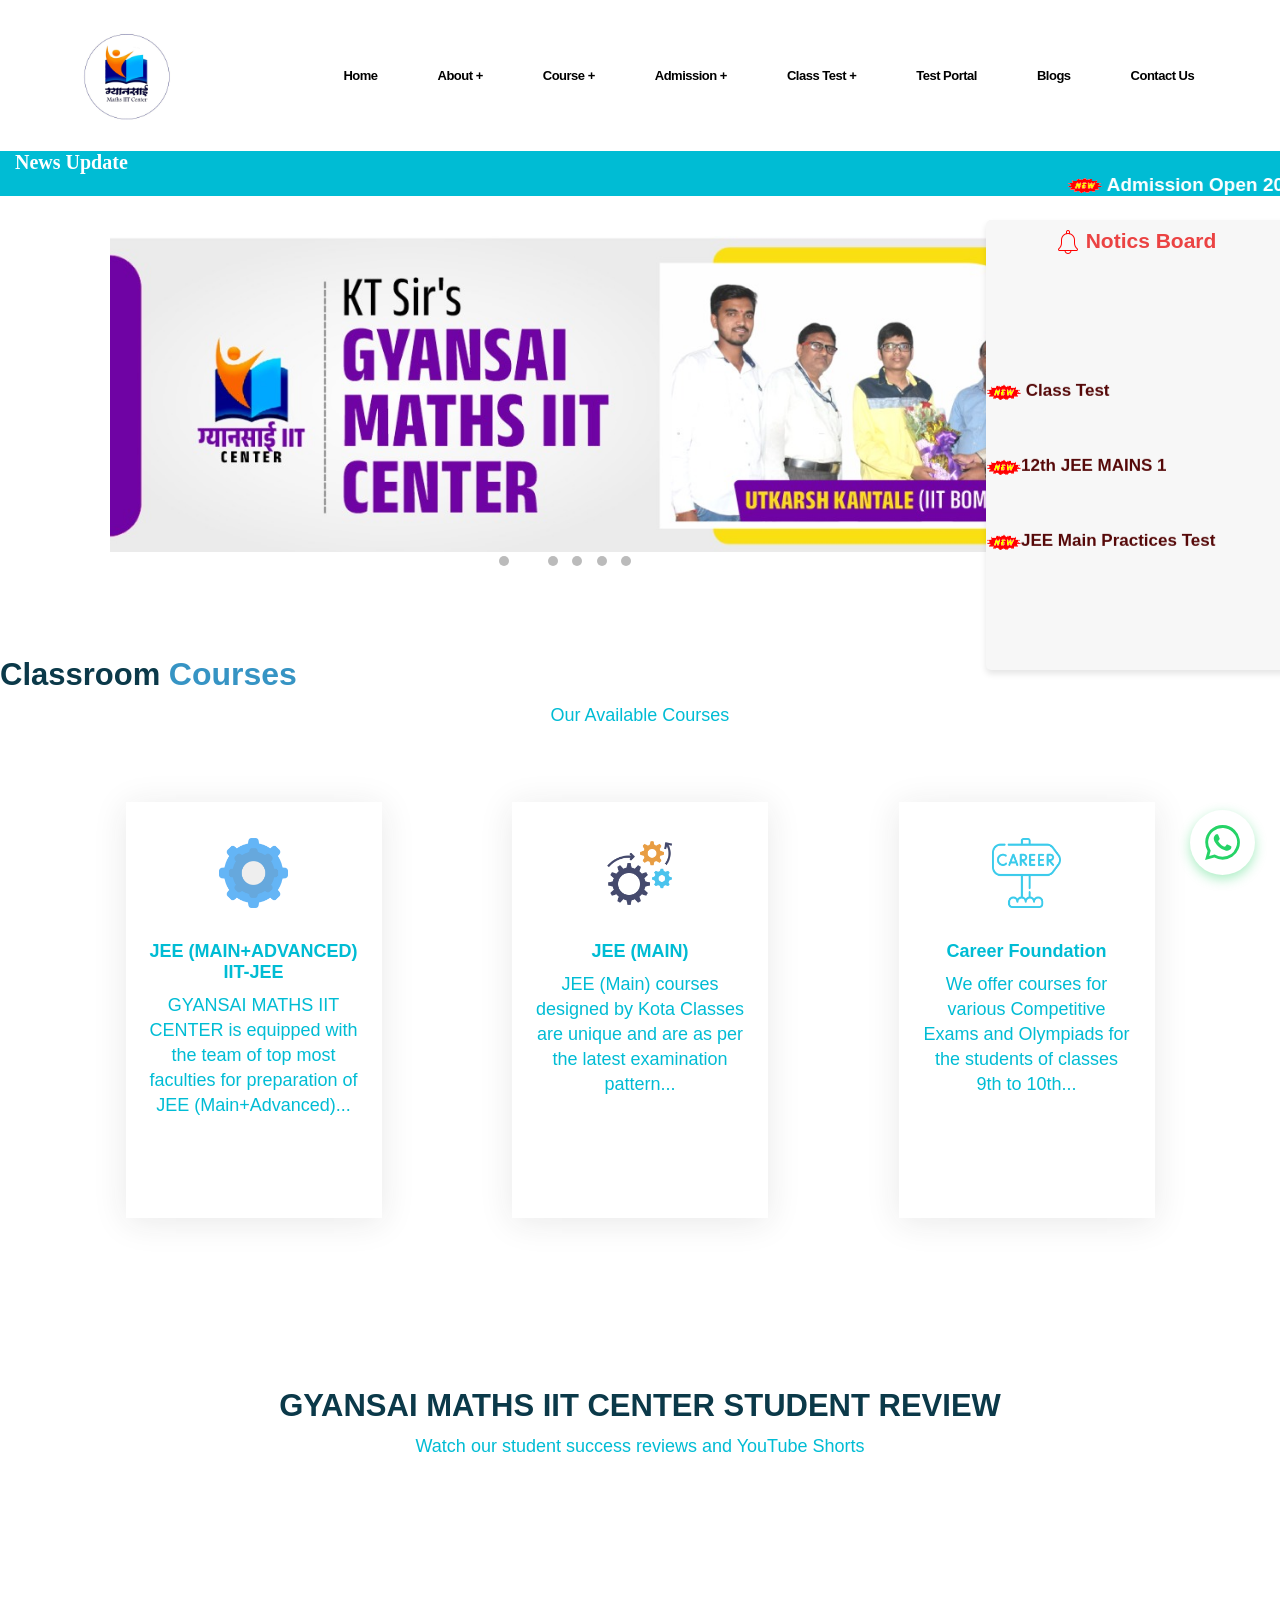
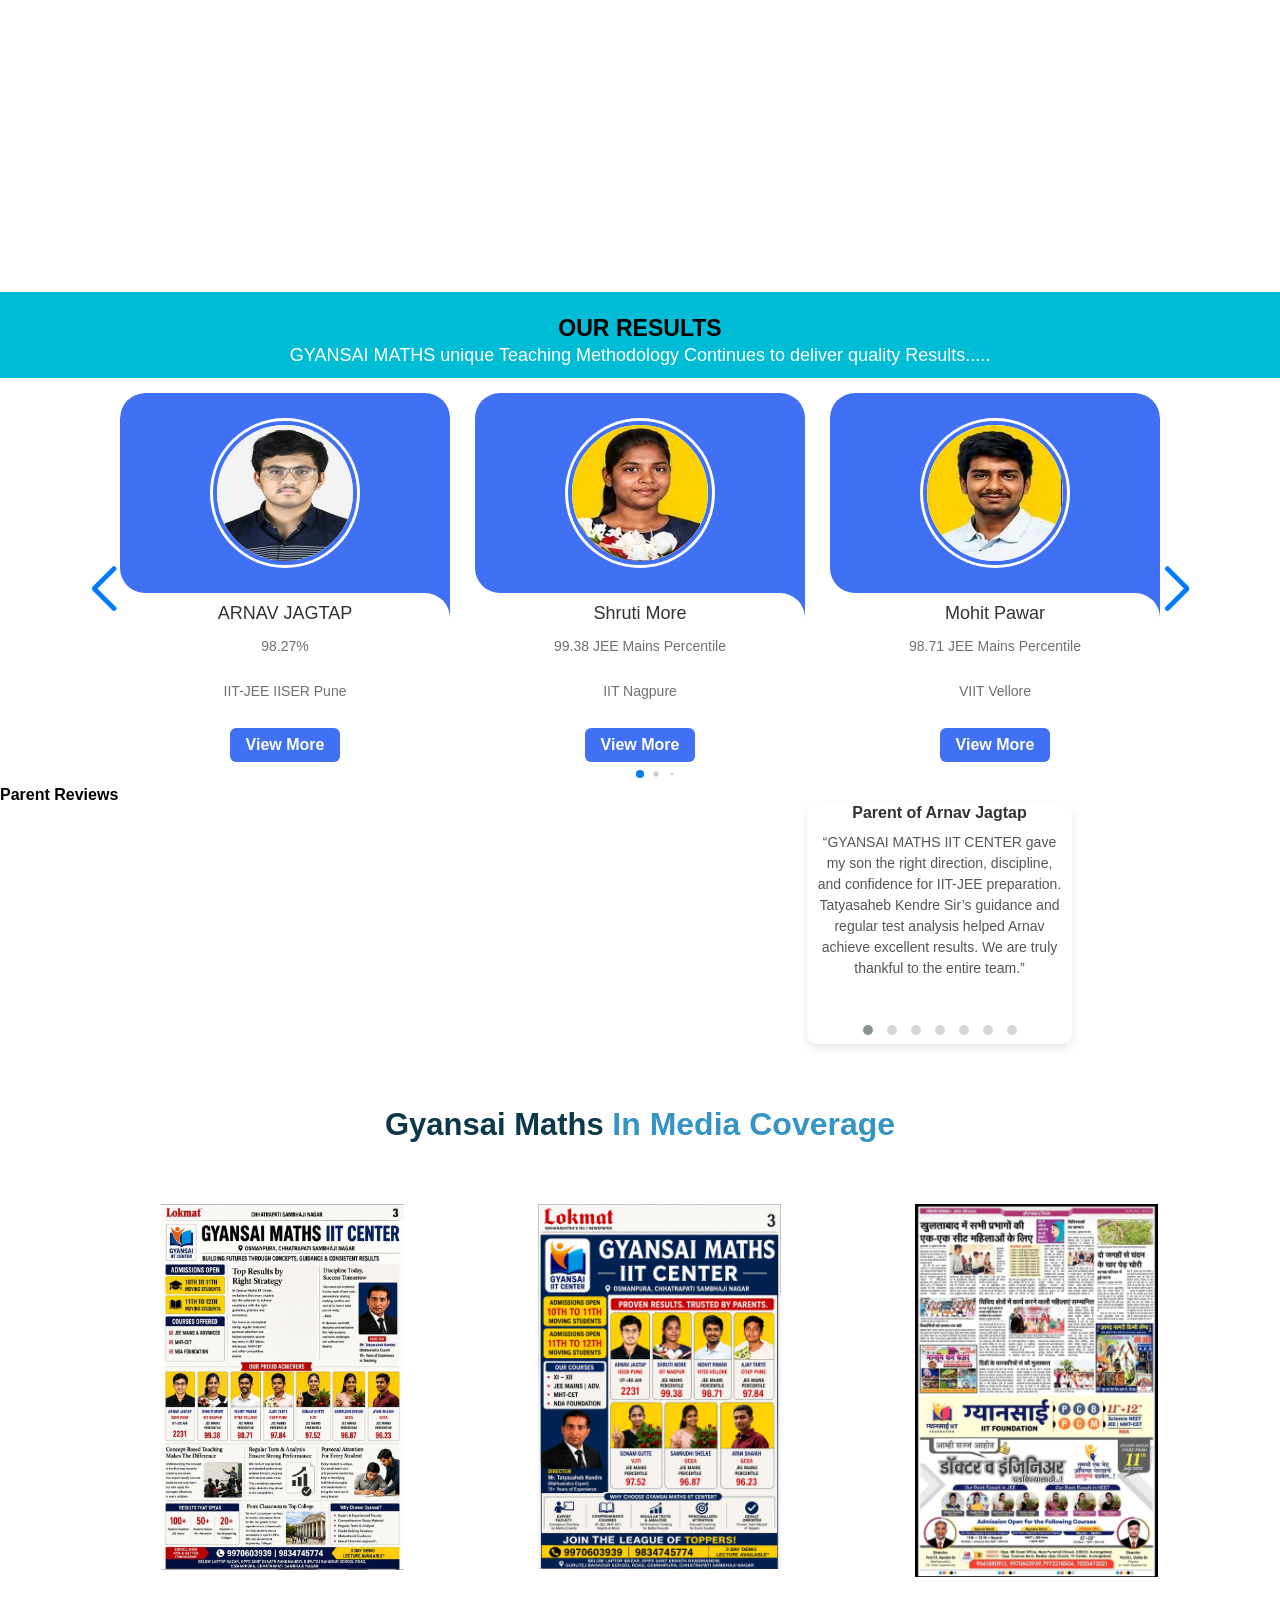
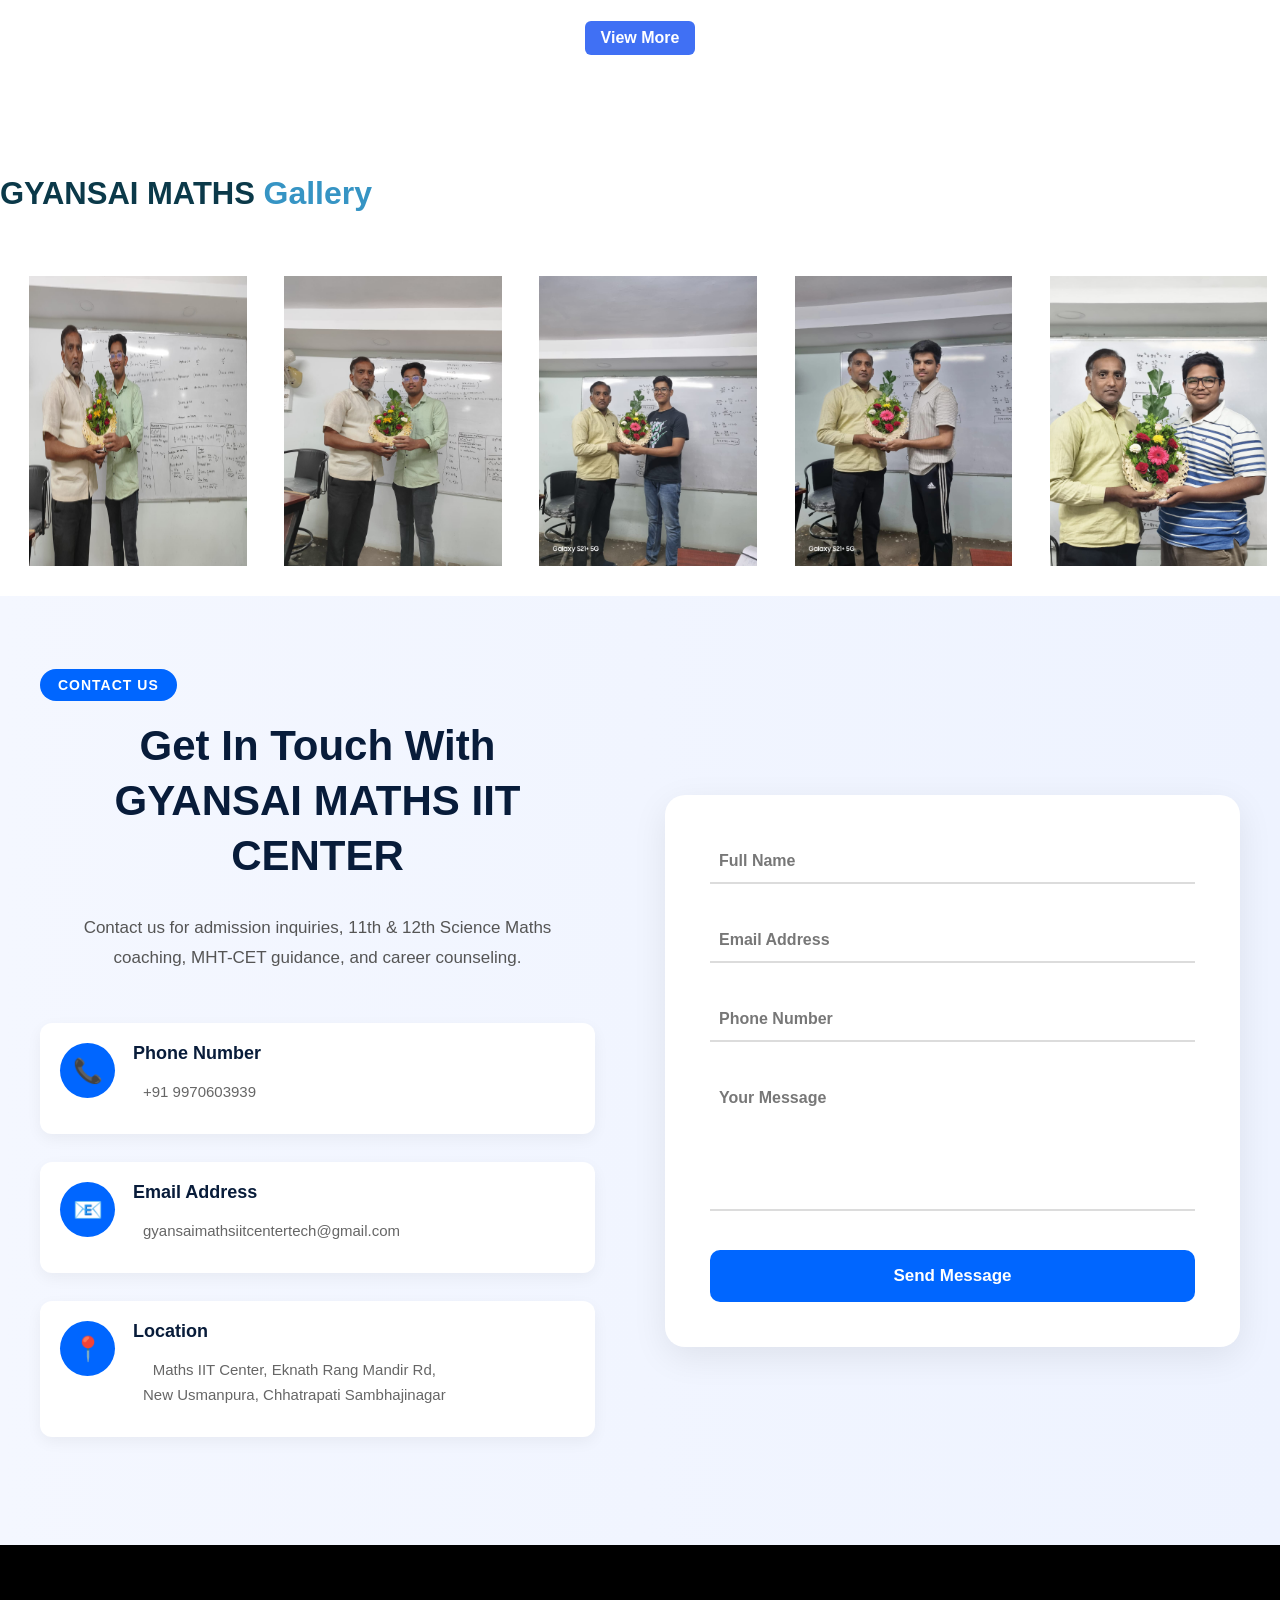
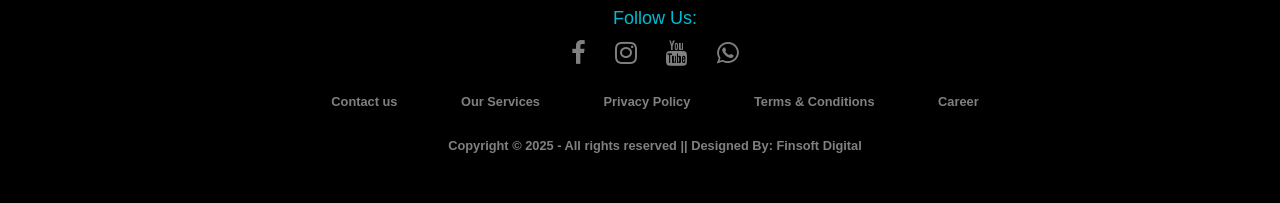
==== commit cfb2b3d6: "Update index.htm" ====
--- a/index.htm
+++ b/index.htm
@@ -21,9 +21,62 @@
 
 <meta name="description" content="GYANSAI MATHS IIT CENTER is the best IIT JEE Maths coaching institute in Usmanpura Aurangabad (Chhatrapati Sambhajinagar). Expert Maths coaching for 11th, 12th Science, JEE Main, JEE Advanced, MHT CET, CBSE & State Board students.best maths classes near me" />
 
-<meta name="keywords" content="best maths classes near me, top maths coaching near me, best IIT JEE maths classes near me, IIT JEE maths coaching Aurangabad, IIT JEE maths coaching Chhatrapati Sambhajinagar, maths classes in Usmanpura, best maths institute in Usmanpura Aurangabad, maths coaching classes near me, maths tuition classes near me, JEE Main maths coaching Aurangabad, JEE Advanced maths coaching Aurangabad, MHT CET maths coaching Aurangabad, 11th science maths classes Aurangabad, 12th science maths classes Aurangabad, CBSE maths coaching Aurangabad, State Board maths coaching Aurangabad, engineering entrance maths classes near me, foundation maths classes Aurangabad, best maths faculty in Aurangabad, maths academy Usmanpura, IIT foundation classes Aurangabad, competitive exam maths coaching Aurangabad, top rated maths classes Aurangabad, maths coaching for JEE near me, maths problem solving classes Aurangabad, online maths coaching Aurangabad, offline maths coaching Usmanpura, best coaching for IIT JEE maths, affordable maths coaching Aurangabad, expert maths teachers Aurangabad, GYANSAI MATHS IIT CENTER" />
-
-<meta name="robots" content="index, follow" />
+<meta name="keywords" content="
+GYANSAI MATHS IIT CENTER,
+maths classes in Usmanpura,
+best maths classes in Usmanpura,
+maths coaching in Usmanpura,
+IIT JEE maths classes in Usmanpura,
+JEE maths coaching Usmanpura,
+maths tuition in Usmanpura,
+11th maths classes in Usmanpura,
+12th maths classes in Usmanpura,
+science maths classes in Usmanpura,
+MHT CET maths classes in Usmanpura,
+CBSE maths classes in Usmanpura,
+State Board maths coaching Usmanpura,
+best maths teacher in Usmanpura,
+best maths institute in Usmanpura,
+engineering entrance maths coaching Usmanpura,
+maths academy Usmanpura,
+offline maths coaching Usmanpura,
+competitive maths coaching Usmanpura,
+maths classes near Usmanpura,
+maths tuition near Usmanpura,
+maths coaching near Railway Station Aurangabad,
+maths classes in Chhatrapati Sambhajinagar,
+best maths classes in Chhatrapati Sambhajinagar,
+IIT JEE maths coaching Chhatrapati Sambhajinagar,
+JEE Main coaching Chhatrapati Sambhajinagar,
+JEE Advanced coaching Chhatrapati Sambhajinagar,
+MHT CET coaching Chhatrapati Sambhajinagar,
+11th Science maths coaching Chhatrapati Sambhajinagar,
+12th Science maths coaching Chhatrapati Sambhajinagar,
+best IIT coaching in Aurangabad,
+best maths coaching in Aurangabad,
+top maths classes in Aurangabad,
+maths coaching near me,
+best maths coaching near me,
+IIT JEE maths coaching near me,
+JEE coaching near me,
+MHT CET coaching near me,
+maths tuition near me,
+foundation maths classes,
+Olympiad maths coaching,
+NTSE maths coaching,
+engineering entrance maths classes,
+maths coaching for IIT,
+expert maths faculty,
+experienced maths teacher,
+top rated maths institute,
+best JEE maths faculty,
+GYANSAI maths classes,
+GYANSAI coaching,
+GYANSAI IIT CENTER,
+maths classes Aurangabad,
+maths classes Sambhajinagar
+"/>
+  <meta name="robots" content="index, follow" />
 
 <meta name="author" content="GYANSAI MATHS IIT CENTER" />
 
